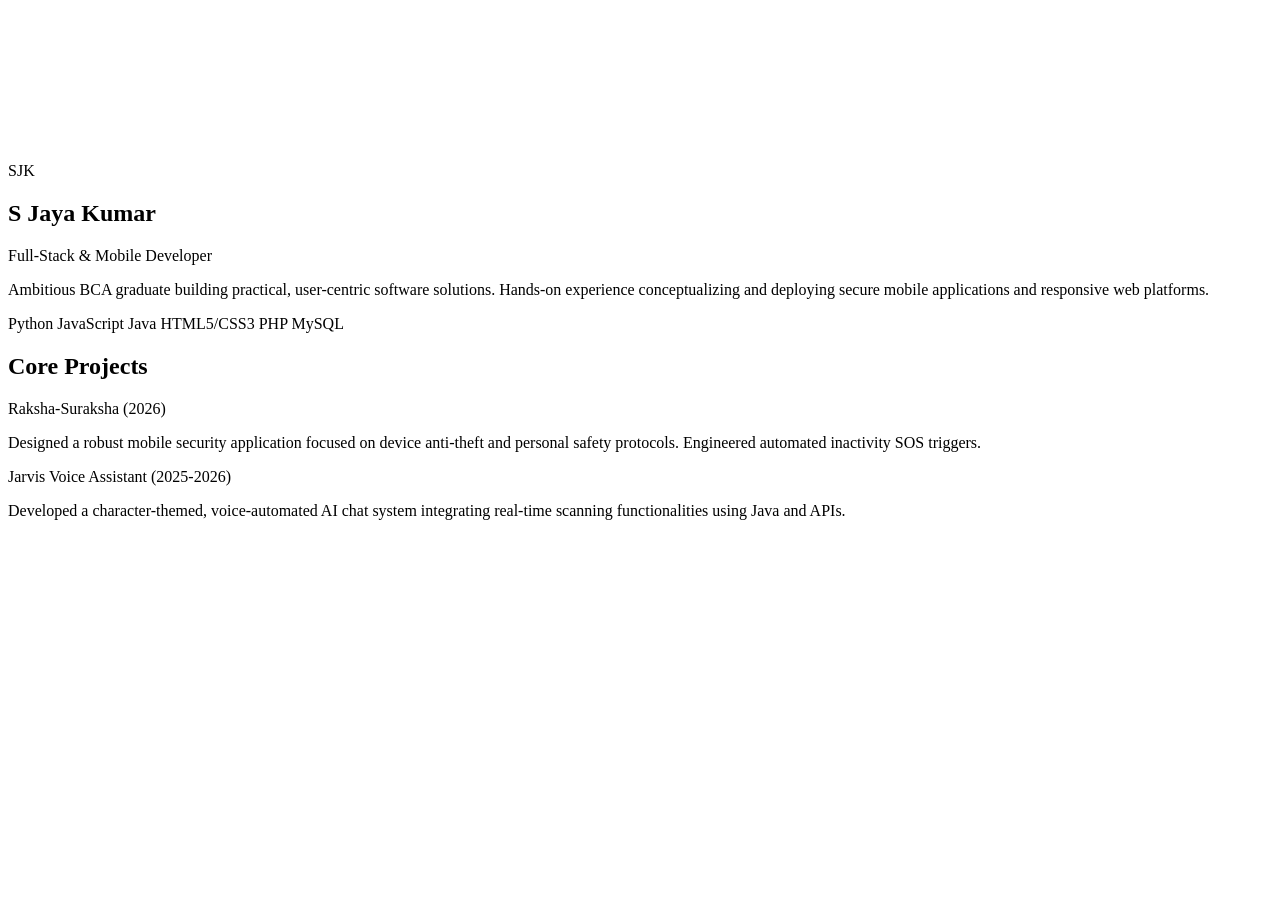
==== index.html @ 6ca430d3 "Update index.html" ====
<!DOCTYPE html>
<html lang="en">
<head>
    <meta charset="UTF-8">
    <meta name="viewport" content="width=device-width, initial-scale=1.0">
    <title>S Jaya Kumar | Dev Portfolio</title>
    <link rel="stylesheet" href="css/layout.css">
    <link rel="stylesheet" href="css/graphics.css">
    <link rel="stylesheet" href="css/animations.css">
</head>
<body>

    <canvas id="network-canvas"></canvas>

    <main class="content-wrapper">
        
        <section class="card profile-card">
            <div class="profile-header">
                <div class="profile-img-placeholder">SJK</div>
                <div class="profile-titles">
                    <h1>S Jaya Kumar</h1>
                    <p class="subtitle">Full-Stack & Mobile Developer</p>
                </div>
            </div>
            <p>Ambitious BCA graduate building practical, user-centric software solutions. Hands-on experience conceptualizing and deploying secure mobile applications and responsive web platforms.</p>
            <div class="tag-container">
                <span class="tag">Python</span>
                <span class="tag">JavaScript</span>
                <span class="tag">Java</span>
                <span class="tag">HTML5/CSS3</span>
                <span class="tag">PHP</span>
                <span class="tag">MySQL</span>
            </div>
        </section>

        <section class="card projects-card">
            <h2>Core Projects</h2>
            
            <div class="project-item">
                <div class="project-title">Raksha-Suraksha <span class="highlight">(2026)</span></div>
                <p>Designed a robust mobile security application focused on device anti-theft and personal safety protocols. Engineered automated inactivity SOS triggers.</p>
            </div>
            
            <div class="project-item">
                <div class="project-title">Jarvis Voice Assistant <span class="highlight">(2025-2026)</span></div>
                <p>Developed a character-themed, voice-automated AI chat system integrating real-time scanning functionalities using Java and APIs.</p>
            </div>
        </section>

    </main>

    <script src="js/script.js"></script>
</body>
</html>
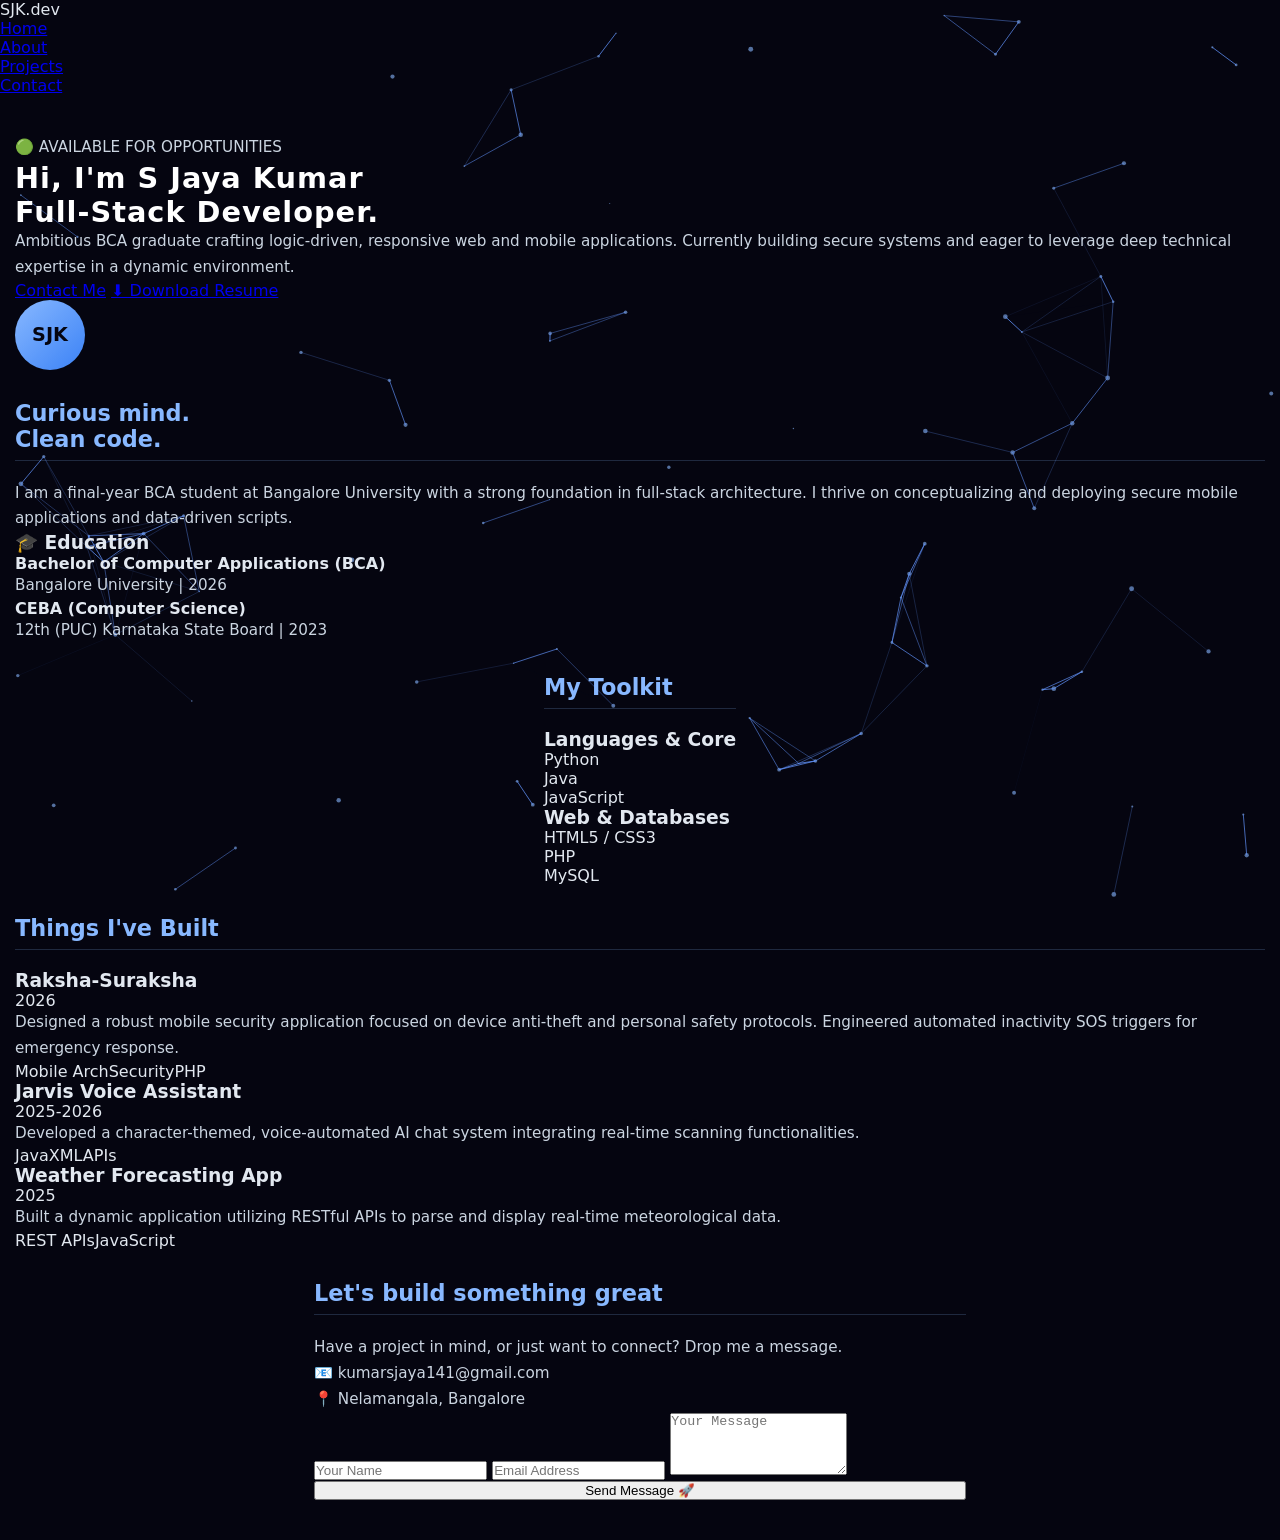
==== commit f6e81fa2: "Revamp portfolio layout and content Updated the title and added new sections for hero, skills, proje" ====
--- a/index.html
+++ b/index.html
@@ -3,47 +3,147 @@
 <head>
     <meta charset="UTF-8">
     <meta name="viewport" content="width=device-width, initial-scale=1.0">
-    <title>S Jaya Kumar | Dev Portfolio</title>
+    <title>S Jaya Kumar | Full Stack Developer</title>
+    <!-- Google Fonts for that modern, clean look -->
+    <link href="https://fonts.googleapis.com/css2?family=Poppins:wght@300;400;600;700&display=swap" rel="stylesheet">
     <link rel="stylesheet" href="css/layout.css">
     <link rel="stylesheet" href="css/graphics.css">
     <link rel="stylesheet" href="css/animations.css">
 </head>
 <body>
 
+    <!-- Subtle Living Background -->
     <canvas id="network-canvas"></canvas>
+
+    <!-- Floating Navigation -->
+    <nav id="navbar">
+        <div class="nav-brand">SJK.dev</div>
+        <ul class="nav-links">
+            <li><a href="#home">Home</a></li>
+            <li><a href="#about">About</a></li>
+            <li><a href="#projects">Projects</a></li>
+            <li><a href="#contact">Contact</a></li>
+        </ul>
+    </nav>
 
     <main class="content-wrapper">
         
-        <section class="card profile-card">
-            <div class="profile-header">
-                <div class="profile-img-placeholder">SJK</div>
-                <div class="profile-titles">
-                    <h1>S Jaya Kumar</h1>
-                    <p class="subtitle">Full-Stack & Mobile Developer</p>
+        <!-- Hero Section -->
+        <section id="home" class="hero-section reveal">
+            <div class="hero-content">
+                <div class="hero-text">
+                    <p class="availability">🟢 AVAILABLE FOR OPPORTUNITIES</p>
+                    <h1>Hi, I'm <span class="gradient-text">S Jaya Kumar</span><br>Full-Stack Developer.</h1>
+                    <p class="hero-desc">Ambitious BCA graduate crafting logic-driven, responsive web and mobile applications. Currently building secure systems and eager to leverage deep technical expertise in a dynamic environment.</p>
+                    <div class="hero-buttons">
+                        <a href="#contact" class="btn btn-primary">Contact Me</a>
+                        <a href="#" class="btn btn-secondary">⬇ Download Resume</a>
+                    </div>
                 </div>
-            </div>
-            <p>Ambitious BCA graduate building practical, user-centric software solutions. Hands-on experience conceptualizing and deploying secure mobile applications and responsive web platforms.</p>
-            <div class="tag-container">
-                <span class="tag">Python</span>
-                <span class="tag">JavaScript</span>
-                <span class="tag">Java</span>
-                <span class="tag">HTML5/CSS3</span>
-                <span class="tag">PHP</span>
-                <span class="tag">MySQL</span>
+                <div class="hero-image-container">
+                    <div class="profile-glow-ring">
+                        <div class="profile-img-placeholder">SJK</div>
+                    </div>
+                </div>
             </div>
         </section>
 
-        <section class="card projects-card">
-            <h2>Core Projects</h2>
-            
-            <div class="project-item">
-                <div class="project-title">Raksha-Suraksha <span class="highlight">(2026)</span></div>
-                <p>Designed a robust mobile security application focused on device anti-theft and personal safety protocols. Engineered automated inactivity SOS triggers.</p>
+        <!-- About & Education Section -->
+        <section id="about" class="about-section reveal">
+            <div class="about-grid">
+                <div class="about-text">
+                    <h2>Curious mind.<br><span class="gradient-text">Clean code.</span></h2>
+                    <p>I am a final-year BCA student at Bangalore University with a strong foundation in full-stack architecture. I thrive on conceptualizing and deploying secure mobile applications and data-driven scripts.</p>
+                </div>
+                <div class="education-card glass-card">
+                    <h3>🎓 Education</h3>
+                    <div class="timeline-item">
+                        <h4>Bachelor of Computer Applications (BCA)</h4>
+                        <p>Bangalore University | 2026</p>
+                    </div>
+                    <div class="timeline-item">
+                        <h4>CEBA (Computer Science)</h4>
+                        <p>12th (PUC) Karnataka State Board | 2023</p>
+                    </div>
+                </div>
             </div>
-            
-            <div class="project-item">
-                <div class="project-title">Jarvis Voice Assistant <span class="highlight">(2025-2026)</span></div>
-                <p>Developed a character-themed, voice-automated AI chat system integrating real-time scanning functionalities using Java and APIs.</p>
+        </section>
+
+        <!-- Skills Section -->
+        <section id="skills" class="skills-section reveal">
+            <h2>My <span class="gradient-text">Toolkit</span></h2>
+            <div class="skills-grid">
+                <div class="glass-card skill-category">
+                    <h3>Languages & Core</h3>
+                    <div class="skill-bar"><span class="skill-name">Python</span><div class="bar-bg"><div class="bar-fill" style="width: 90%;"></div></div></div>
+                    <div class="skill-bar"><span class="skill-name">Java</span><div class="bar-bg"><div class="bar-fill" style="width: 85%;"></div></div></div>
+                    <div class="skill-bar"><span class="skill-name">JavaScript</span><div class="bar-bg"><div class="bar-fill" style="width: 80%;"></div></div></div>
+                </div>
+                <div class="glass-card skill-category">
+                    <h3>Web & Databases</h3>
+                    <div class="skill-bar"><span class="skill-name">HTML5 / CSS3</span><div class="bar-bg"><div class="bar-fill" style="width: 95%;"></div></div></div>
+                    <div class="skill-bar"><span class="skill-name">PHP</span><div class="bar-bg"><div class="bar-fill" style="width: 75%;"></div></div></div>
+                    <div class="skill-bar"><span class="skill-name">MySQL</span><div class="bar-bg"><div class="bar-fill" style="width: 85%;"></div></div></div>
+                </div>
+            </div>
+        </section>
+
+        <!-- Projects Section -->
+        <section id="projects" class="projects-section reveal">
+            <h2>Things I've <span class="gradient-text">Built</span></h2>
+            <div class="projects-grid">
+                
+                <div class="glass-card project-card">
+                    <div class="project-header">
+                        <h3>Raksha-Suraksha</h3>
+                        <span class="project-year">2026</span>
+                    </div>
+                    <p>Designed a robust mobile security application focused on device anti-theft and personal safety protocols. Engineered automated inactivity SOS triggers for emergency response.</p>
+                    <div class="project-tags">
+                        <span>Mobile Arch</span><span>Security</span><span>PHP</span>
+                    </div>
+                </div>
+
+                <div class="glass-card project-card">
+                    <div class="project-header">
+                        <h3>Jarvis Voice Assistant</h3>
+                        <span class="project-year">2025-2026</span>
+                    </div>
+                    <p>Developed a character-themed, voice-automated AI chat system integrating real-time scanning functionalities.</p>
+                    <div class="project-tags">
+                        <span>Java</span><span>XML</span><span>APIs</span>
+                    </div>
+                </div>
+
+                <div class="glass-card project-card">
+                    <div class="project-header">
+                        <h3>Weather Forecasting App</h3>
+                        <span class="project-year">2025</span>
+                    </div>
+                    <p>Built a dynamic application utilizing RESTful APIs to parse and display real-time meteorological data.</p>
+                    <div class="project-tags">
+                        <span>REST APIs</span><span>JavaScript</span>
+                    </div>
+                </div>
+
+            </div>
+        </section>
+
+        <!-- Contact Section -->
+        <section id="contact" class="contact-section reveal">
+            <div class="contact-grid">
+                <div class="contact-text">
+                    <h2>Let's build something <span class="gradient-text">great</span></h2>
+                    <p>Have a project in mind, or just want to connect? Drop me a message.</p>
+                    <p class="contact-info">📧 kumarsjaya141@gmail.com</p>
+                    <p class="contact-info">📍 Nelamangala, Bangalore</p>
+                </div>
+                <div class="glass-card contact-form">
+                    <input type="text" placeholder="Your Name" class="form-input">
+                    <input type="email" placeholder="Email Address" class="form-input">
+                    <textarea placeholder="Your Message" rows="4" class="form-input"></textarea>
+                    <button class="btn btn-primary" style="width: 100%;">Send Message 🚀</button>
+                </div>
             </div>
         </section>
 
--- a/css/layout.css
+++ b/css/layout.css
@@ -0,0 +1,65 @@
+
+/* Base Reset & Sizing */
+* {
+    margin: 0;
+    padding: 0;
+    box-sizing: border-box;
+}
+
+body {
+    overflow-x: hidden;
+    min-height: 100vh;
+}
+
+/* Background Canvas Position */
+#network-canvas {
+    position: fixed;
+    top: 0;
+    left: 0;
+    width: 100vw;
+    height: 100vh;
+    z-index: 0;
+}
+
+/* Main Content Alignment */
+.content-wrapper {
+    position: relative;
+    z-index: 1;
+    display: flex;
+    flex-direction: column;
+    align-items: center;
+    padding: 40px 15px;
+    gap: 30px;
+    pointer-events: none; 
+}
+
+/* Card Structure */
+.card {
+    width: 100%;
+    max-width: 650px;
+    padding: 35px 25px;
+    border-radius: 16px;
+    pointer-events: auto;
+}
+
+.profile-header {
+    display: flex;
+    align-items: center;
+    gap: 20px;
+    margin-bottom: 20px;
+}
+
+.tag-container {
+    display: flex;
+    flex-wrap: wrap;
+    gap: 8px;
+    margin-top: 20px;
+}
+
+.project-item {
+    margin-bottom: 25px;
+}
+
+.project-item:last-child {
+    margin-bottom: 0;
+}
--- a/css/graphics.css
+++ b/css/graphics.css
@@ -0,0 +1,78 @@
+/* Typography & Colors */
+body {
+    font-family: 'Segoe UI', system-ui, sans-serif;
+    background-color: #050510;
+    color: #e2e8f0;
+}
+
+/* Glassmorphism Card Style */
+.card {
+    background: rgba(15, 20, 35, 0.65);
+    backdrop-filter: blur(12px);
+    -webkit-backdrop-filter: blur(12px);
+    border: 1px solid rgba(136, 184, 255, 0.15);
+    box-shadow: 0 8px 32px rgba(0, 0, 0, 0.4);
+}
+
+/* Text Styles */
+h1 {
+    font-size: 1.8rem;
+    color: #ffffff;
+    letter-spacing: 1px;
+}
+
+h2 {
+    font-size: 1.4rem;
+    color: #88b8ff;
+    margin-bottom: 20px;
+    border-bottom: 1px solid rgba(136, 184, 255, 0.2);
+    padding-bottom: 8px;
+}
+
+.subtitle {
+    font-size: 1rem;
+    color: #88b8ff;
+    font-weight: 500;
+}
+
+p {
+    line-height: 1.7;
+    color: #cbd5e1;
+    font-size: 0.95rem;
+}
+
+/* Profile Picture Placeholder */
+.profile-img-placeholder {
+    width: 70px;
+    height: 70px;
+    background: linear-gradient(135deg, #88b8ff, #3b82f6);
+    border-radius: 50%;
+    display: flex;
+    align-items: center;
+    justify-content: center;
+    font-weight: bold;
+    color: #050510;
+    font-size: 1.2rem;
+}
+
+/* Tags and Highlights */
+.tag {
+    background: rgba(59, 130, 246, 0.15);
+    color: #93c5fd;
+    padding: 6px 14px;
+    border-radius: 20px;
+    font-size: 0.8rem;
+    border: 1px solid rgba(59, 130, 246, 0.3);
+}
+
+.project-title {
+    color: #ffffff;
+    font-weight: 600;
+    font-size: 1.1rem;
+    margin-bottom: 5px;
+}
+
+.highlight {
+    color: #fca5a5;
+    font-size: 0.9rem;
+}
--- a/css/animations.css
+++ b/css/animations.css
@@ -0,0 +1,30 @@
+/* Enable 3D Space */
+.card {
+    transform-style: preserve-3d;
+    transition: transform 0.4s cubic-bezier(0.175, 0.885, 0.32, 1.275), 
+                border-color 0.3s ease, 
+                box-shadow 0.3s ease;
+}
+
+/* 3D Hover & Touch Effects */
+.card:hover, .card:active {
+    transform: perspective(1000px) rotateX(2deg) rotateY(-2deg) translateZ(10px);
+    border-color: rgba(136, 184, 255, 0.5);
+    box-shadow: 0 15px 40px rgba(59, 130, 246, 0.2);
+}
+
+/* Smooth fade-in on load */
+.content-wrapper {
+    animation: fadeIn 1s ease-in-out forwards;
+}
+
+@keyframes fadeIn {
+    from {
+        opacity: 0;
+        transform: translateY(20px);
+    }
+    to {
+        opacity: 1;
+        transform: translateY(0);
+    }
+}
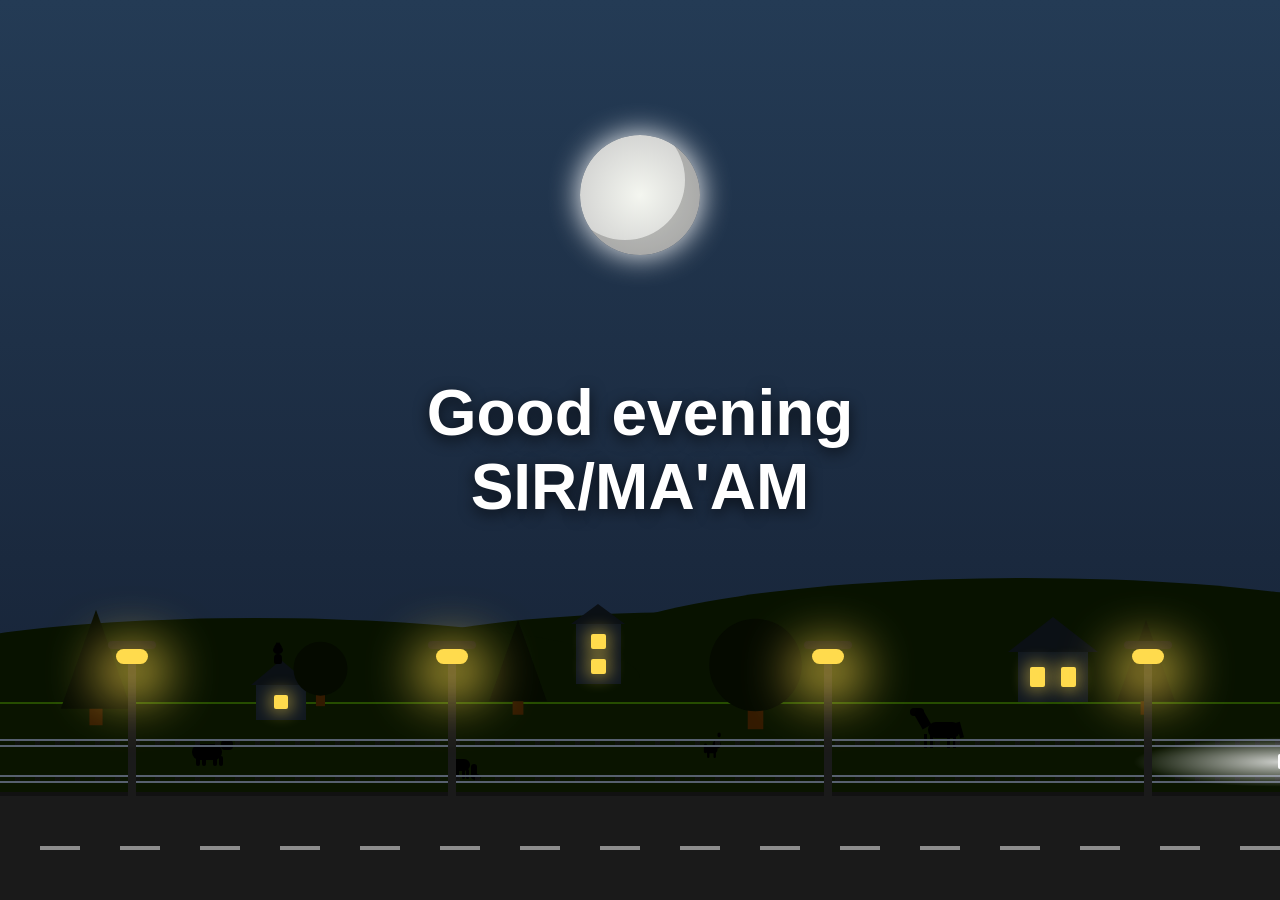
==== commit e32abd8c: "Update index.html" ====
--- a/index.html
+++ b/index.html
@@ -3,152 +3,444 @@
 <head>
     <meta charset="UTF-8">
     <meta name="viewport" content="width=device-width, initial-scale=1.0">
-    <title>S Jaya Kumar | Full Stack Developer</title>
-    <!-- Google Fonts for that modern, clean look -->
-    <link href="https://fonts.googleapis.com/css2?family=Poppins:wght@300;400;600;700&display=swap" rel="stylesheet">
-    <link rel="stylesheet" href="css/layout.css">
-    <link rel="stylesheet" href="css/graphics.css">
-    <link rel="stylesheet" href="css/animations.css">
+    <title>Jack | Time-Based Environment Intro</title>
+    <style>
+        * {
+            margin: 0;
+            padding: 0;
+            box-sizing: border-box;
+            font-family: 'Segoe UI', Tahoma, Geneva, Verdana, sans-serif;
+        }
+
+        /* --- CSS VARIABLES --- */
+        :root {
+            --tree-color: #0d1a00;
+            --ground-color: #1a3300;
+            --hill-color: #142900;
+            --road-color: #2a2a2a;
+            --animal-color: #050a00; 
+        }
+
+        body, html { width: 100%; height: 100%; overflow: hidden; background-color: #000; }
+
+        #environment {
+            position: relative; width: 100vw; height: 100vh; display: flex; flex-direction: column;
+            justify-content: center; align-items: center; transition: background 2s ease-in-out; z-index: 1; overflow: hidden;
+        }
+
+        #greeting-text {
+            font-size: clamp(2rem, 5vw, 4rem); color: #ffffff; text-align: center; text-shadow: 0 4px 15px rgba(0, 0, 0, 0.7);
+            z-index: 30; opacity: 0; animation: fadeInText 3s ease-in-out forwards; animation-delay: 1s;
+        }
+        @keyframes fadeInText { 0% { opacity: 0; transform: translateY(20px); } 100% { opacity: 1; transform: translateY(0); } }
+
+        /* Celestial Bodies */
+        .celestial-body { position: absolute; border-radius: 50%; z-index: 2; left: 50%; transform: translateX(-50%); }
+        .sun { width: clamp(80px, 15vw, 150px); height: clamp(80px, 15vw, 150px); background: radial-gradient(circle, #ffd700, #ff8c00); box-shadow: 0 0 60px #ff8c00; }
+        .moon { width: clamp(60px, 12vw, 120px); height: clamp(60px, 12vw, 120px); background: radial-gradient(circle, #f4f6f0, #c8c8c8); box-shadow: 0 0 30px #ffffff, inset -15px -15px 0 rgba(0,0,0,0.2); }
+
+        /* Stars */
+        #stars-container { position: absolute; top: 0; left: 0; width: 100%; height: 70%; z-index: 1; opacity: 0; transition: opacity 2s ease-in-out; }
+        .star { position: absolute; background: white; border-radius: 50%; box-shadow: 0 0 5px white; animation: twinkle 3s infinite alternate; }
+        @keyframes twinkle { 0% { opacity: 0.3; transform: scale(0.8); } 100% { opacity: 1; transform: scale(1.2); } }
+
+        /* --- FLOCK OF BIRDS --- */
+        #birds-container { position: absolute; top: 5%; left: 0; width: 100%; height: 40vh; z-index: 3; pointer-events: none; }
+        
+        .bird-wrapper { 
+            position: absolute; width: 30px; height: 15px; left: -20vw;
+            animation: flyAcross var(--speed) linear infinite var(--delay);
+        }
+        .bird { 
+            position: relative; width: 100%; height: 100%; 
+            animation: swoop var(--swoop-speed) ease-in-out infinite alternate;
+        }
+        
+        .bird::before, .bird::after { 
+            content: ''; position: absolute; top: 5px; width: 16px; height: 3px; 
+            background: var(--animal-color); border-radius: 3px; transition: background 2s;
+        }
+        .bird::before { left: 0; transform-origin: right center; animation: flapRight var(--flap-speed) infinite alternate ease-in-out; }
+        .bird::after { right: 0; transform-origin: left center; animation: flapLeft var(--flap-speed) infinite alternate ease-in-out; }
+        
+        @keyframes flapRight { 0% { transform: rotate(25deg); } 100% { transform: rotate(-35deg); } }
+        @keyframes flapLeft { 0% { transform: rotate(-25deg); } 100% { transform: rotate(35deg); } }
+        @keyframes flyAcross { from { transform: translateX(0) scale(var(--scale)); } to { transform: translateX(140vw) scale(var(--scale)); } }
+        @keyframes swoop { 0%, 100% { transform: translateY(0px); } 50% { transform: translateY(30px); } }
+
+        .bird-1 { top: 10%; --scale: 1.2; --speed: 25s; --delay: 0s; --swoop-speed: 3s; --flap-speed: 0.4s; }
+        .bird-2 { top: 30%; --scale: 0.9; --speed: 35s; --delay: 5s; --swoop-speed: 4s; --flap-speed: 0.3s; }
+        .bird-3 { top: 50%; --scale: 1.5; --speed: 20s; --delay: 2s; --swoop-speed: 2.5s; --flap-speed: 0.5s; }
+        .bird-4 { top: 20%; --scale: 1.1; --speed: 28s; --delay: 12s; --swoop-speed: 3.5s; --flap-speed: 0.35s; }
+        .bird-5 { top: 70%; --scale: 0.7; --speed: 40s; --delay: 1s; --swoop-speed: 5s; --flap-speed: 0.25s; }
+        .bird-6 { top: 40%; --scale: 1.3; --speed: 22s; --delay: 8s; --swoop-speed: 2.8s; --flap-speed: 0.45s; }
+        .bird-7 { top: 80%; --scale: 1.0; --speed: 30s; --delay: 15s; --swoop-speed: 4.2s; --flap-speed: 0.38s; }
+
+        /* Clouds */
+        .clouds { position: absolute; top: 10%; width: 100%; height: 200px; z-index: 4; opacity: 0.7; }
+        .cloud { position: absolute; background: #fff; border-radius: 50px; animation: floatCloud linear infinite; }
+        .cloud::before, .cloud::after { content: ''; position: absolute; background: #fff; border-radius: 50%; }
+        .cloud-1 { width: 140px; height: 50px; top: 10vh; left: -200px; animation-duration: 35s; } .cloud-1::before { width: 70px; height: 70px; top: -35px; left: 20px; } .cloud-1::after { width: 60px; height: 60px; top: -25px; left: 70px; }
+        .cloud-2 { width: 100px; height: 35px; top: 25vh; left: -100px; animation-duration: 45s; animation-delay: 10s; transform: scale(0.8); opacity: 0.5; } .cloud-2::before { width: 50px; height: 50px; top: -25px; left: 10px; } .cloud-2::after { width: 40px; height: 40px; top: -15px; left: 45px; }
+        .cloud-3 { width: 180px; height: 60px; top: 5vh; left: -250px; animation-duration: 60s; animation-delay: 5s; transform: scale(0.6); opacity: 0.4; } .cloud-3::before { width: 90px; height: 90px; top: -45px; left: 25px; } .cloud-3::after { width: 80px; height: 80px; top: -35px; left: 85px; }
+        @keyframes floatCloud { from { transform: translateX(-250px); } to { transform: translateX(120vw); } }
+
+        /* --- LANDSCAPE & HOUSES --- */
+        .landscape { position: absolute; bottom: 0; left: 0; width: 100%; height: 40vh; min-height: 280px; z-index: 10; }
+        .skyline { position: absolute; bottom: 25%; left: 0; width: 100%; height: 100px; background: repeating-linear-gradient(90deg, transparent 0, transparent 2vw, #0b162c 2vw, #0b162c 4vw, transparent 4vw, transparent 5vw, #111c33 5vw, #111c33 9vw, transparent 9vw, transparent 11vw, #091122 11vw, #091122 13vw); opacity: 0.5; z-index: 8; transition: all 2s; }
+        
+        .hill { position: absolute; bottom: 18vh; background: var(--hill-color); border-radius: 50% 50% 0 0; transition: background 2s; z-index: 9; }
+        .hill-1 { width: 60vw; height: 120px; left: -10vw; z-index: 11; } .hill-2 { width: 70vw; height: 160px; right: -15vw; z-index: 10; } .hill-3 { width: 50vw; height: 90px; left: 30vw; bottom: 22vh; z-index: 9; }
+        
+        .ground { position: absolute; bottom: 12vh; left: 0; width: 100%; height: 10vh; background: var(--ground-color); border-top: 2px solid #264d00; z-index: 11; transition: background 2s, border-color 2s; }
+
+        .house { position: absolute; background: #2c3e50; z-index: 11; transition: background 2s; }
+        .house-roof { position: absolute; width: 0; height: 0; border-left-color: transparent; border-right-color: transparent; border-style: solid; transition: border-bottom-color 2s; }
+        .house-window { position: absolute; background: #7f8c8d; border-radius: 2px; transition: all 1s; }
+        
+        .h1 { bottom: 22vh; right: 15vw; width: 70px; height: 50px; } .h1 .house-roof { top: -35px; left: -10px; border-width: 0 45px 35px 45px; border-bottom-color: #1a252f; } .h1 .window-1 { top: 15px; left: 12px; width: 15px; height: 20px; } .h1 .window-2 { top: 15px; right: 12px; width: 15px; height: 20px; }
+        .h2 { bottom: 20vh; left: 20vw; width: 50px; height: 35px; } .h2 .house-roof { top: -25px; left: -5px; border-width: 0 30px 25px 30px; border-bottom-color: #1a252f; } .h2 .window-1 { top: 10px; left: 18px; width: 14px; height: 14px; }
+        .h3 { bottom: 24vh; left: 45vw; width: 45px; height: 60px; } .h3 .house-roof { top: -20px; left: -5px; border-width: 0 27px 20px 27px; border-bottom-color: #151e27; } .h3 .window-1 { top: 10px; left: 15px; width: 15px; height: 15px; } .h3 .window-2 { top: 35px; left: 15px; width: 15px; height: 15px; }
+
+        /* --- WILDLIFE / ANIMALS (FIRMLY PLANTED IN THE GRASS) --- */
+        .animal-part { position: absolute; background: var(--animal-color); transition: background 2s; }
+
+        /* Planted perfectly in the 12vh to 22vh grassy zone */
+        .grazing-animal { position: absolute; bottom: 14vh; left: 35vw; width: 25px; height: 15px; z-index: 12; }
+        .gz-body { width: 22px; height: 12px; border-radius: 10px; }
+        .gz-neck { width: 6px; height: 14px; top: 5px; right: -4px; border-radius: 5px; transform-origin: top left; animation: graze 4s ease-in-out infinite alternate; }
+        .gz-head { width: 10px; height: 6px; border-radius: 50%; bottom: -2px; right: -4px; }
+        .gz-leg { width: 3px; height: 10px; top: 10px; border-radius: 2px; }
+        .gz-l1 { left: 4px; } .gz-l2 { left: 8px; } .gz-l3 { right: 4px; } .gz-l4 { right: 8px; }
+        @keyframes graze { 0% { transform: rotate(50deg); } 100% { transform: rotate(70deg); } } 
+
+        .standing-animal { position: absolute; bottom: 16vh; left: 55vw; width: 15px; height: 12px; z-index: 12; transform: scale(0.8); }
+        .st-body { width: 15px; height: 10px; border-radius: 8px; }
+        .st-head { width: 10px; height: 10px; border-radius: 50%; top: -6px; right: -4px; }
+        .st-ear { width: 4px; height: 6px; top: -10px; right: 0; border-radius: 2px; }
+        .st-tail { width: 4px; height: 12px; top: -2px; left: -2px; border-radius: 2px; transform-origin: bottom center; animation: wag 1s ease-in-out infinite alternate; }
+        .st-leg { width: 3px; height: 8px; top: 8px; border-radius: 2px; }
+        .st-l1 { left: 2px; } .st-l2 { right: 2px; }
+        @keyframes wag { 0% { transform: rotate(-15deg); } 100% { transform: rotate(15deg); } }
+
+        .standing-cow { position: absolute; bottom: 15vh; left: 15vw; width: 35px; height: 25px; z-index: 12; }
+        .cow-body { width: 30px; height: 16px; border-radius: 8px; top: 4px; }
+        .cow-head { width: 12px; height: 10px; border-radius: 4px; top: 0; right: -6px; }
+        .cow-leg { width: 4px; height: 10px; top: 16px; border-radius: 2px; }
+        .cow-l1 { left: 4px; } .cow-l2 { left: 10px; } .cow-l3 { right: 4px; } .cow-l4 { right: 10px; }
+
+        .standing-horse { position: absolute; bottom: 17vh; right: 25vw; width: 40px; height: 35px; z-index: 12; transform: scaleX(-1); }
+        .horse-body { width: 32px; height: 16px; border-radius: 10px; top: 10px; }
+        .horse-neck { width: 10px; height: 16px; top: 0; right: -2px; transform: rotate(30deg); }
+        .horse-head { width: 14px; height: 8px; top: -4px; right: -10px; border-radius: 4px; }
+        .horse-tail { width: 4px; height: 16px; top: 10px; left: -2px; transform: rotate(15deg); }
+        .horse-leg { width: 3px; height: 14px; top: 22px; }
+        .horse-l1 { left: 4px; } .horse-l2 { left: 10px; } .horse-l3 { right: 4px; } .horse-l4 { right: 10px; }
+
+        /* The cat is now nested INSIDE the house element in the HTML below! */
+        .cat { position: absolute; top: -33px; left: 18px; width: 8px; height: 12px; z-index: 12; }
+        .cat-body { width: 8px; height: 10px; border-radius: 4px 4px 2px 2px; bottom: 0;}
+        .cat-head { width: 10px; height: 8px; border-radius: 50%; top: -6px; left: -1px;}
+        .cat-ear-l { position: absolute; width: 0; height: 0; border-left: 3px solid transparent; border-right: 3px solid transparent; border-bottom: 5px solid var(--animal-color); top: -10px; left: 0; transition: border-bottom-color 2s;}
+        .cat-ear-r { position: absolute; width: 0; height: 0; border-left: 3px solid transparent; border-right: 3px solid transparent; border-bottom: 5px solid var(--animal-color); top: -10px; right: 0; transition: border-bottom-color 2s;}
+
+        .deer-container { position: absolute; bottom: 13vh; left: -100px; z-index: 12; animation: runDeer 18s linear infinite 4s; }
+        .deer { position: relative; width: 30px; height: 30px; animation: bound 0.6s infinite alternate cubic-bezier(0.25, 0.46, 0.45, 0.94); }
+        .deer-body { width: 22px; height: 12px; border-radius: 10px; top: 8px; }
+        .deer-neck { width: 8px; height: 14px; top: 0px; right: -2px; border-radius: 5px; transform: rotate(30deg); }
+        .deer-head { width: 12px; height: 8px; border-radius: 50%; top: -3px; right: -8px; }
+        .deer-leg { width: 3px; height: 12px; top: 18px; border-radius: 2px; }
+        .leg-f1 { right: 2px; animation: legSwing 0.6s infinite alternate; transform-origin: top center; } .leg-f2 { right: 6px; animation: legSwing 0.6s infinite alternate-reverse; transform-origin: top center; }
+        .leg-b1 { left: 2px; animation: legSwing 0.6s infinite alternate-reverse; transform-origin: top center; } .leg-b2 { left: 6px; animation: legSwing 0.6s infinite alternate; transform-origin: top center; }
+        
+        @keyframes runDeer { 0% { transform: translateX(0); } 100% { transform: translateX(120vw); } }
+        @keyframes bound { 0% { transform: translateY(0); } 100% { transform: translateY(-12px); } }
+        @keyframes legSwing { 0% { transform: rotate(-30deg); } 100% { transform: rotate(30deg); } }
+
+        /* --- SWAYING TREES (Z: 12) --- */
+        .tree-container { position: absolute; bottom: 20vh; z-index: 12; display: flex; flex-direction: column; align-items: center; justify-content: flex-end; }
+        .tree-trunk { width: 1vw; min-width: 6px; height: 20px; background: #331a00; position: absolute; bottom: 0; z-index: 1; }
+        .tree-leaves { transform-origin: bottom center; animation: windSway 4s ease-in-out infinite alternate; z-index: 2; transition: background 2s, border-bottom-color 2s; }
+        .pine .tree-leaves { width: 0; height: 0; margin-bottom: 15px; border-left: 2.5vw solid transparent; border-right: 2.5vw solid transparent; border-bottom: 90px solid var(--tree-color); }
+        @media (max-width: 768px) { .pine .tree-leaves { border-left-width: 20px; border-right-width: 20px; border-bottom-width: 70px; } }
+        .oak .tree-leaves { width: 6vw; min-width: 45px; height: 6vw; min-height: 45px; margin-bottom: 15px; background: var(--tree-color); border-radius: 50%; }
+
+        .tree-1 { left: 5%; transform: scale(1.1); } .tree-1 .tree-leaves { animation-delay: 0s; }
+        .tree-2 { left: 22%; transform: scale(0.7); } .tree-2 .tree-leaves { animation-delay: 1s; animation-duration: 5s; }
+        .tree-3 { left: 38%; transform: scale(0.9); } .tree-3 .tree-leaves { animation-delay: 0.5s; }
+        .tree-4 { right: 38%; transform: scale(1.2); } .tree-4 .tree-leaves { animation-delay: 2s; animation-duration: 4.5s; }
+        .tree-5 { right: 8%; transform: scale(0.9); } .tree-5 .tree-leaves { animation-delay: 1.5s; }
+        @keyframes windSway { 0% { transform: rotate(-4deg); } 100% { transform: rotate(5deg); } }
+
+        /* --- TRAIN TRACKS & TRAINS --- */
+        .track { position: absolute; left: 0; width: 100%; height: 8px; border-top: 2px solid #57606f; border-bottom: 2px solid #57606f; background: repeating-linear-gradient(90deg, transparent, transparent 15px, rgba(17,17,17,0.8) 15px, rgba(17,17,17,0.8) 20px); }
+        .track-1 { bottom: 17vh; z-index: 13; } .track-2 { bottom: 13vh; z-index: 15; }
+
+        .train { position: absolute; width: 620px; height: 45px; display: flex; gap: 5px; }
+        .train-engine { width: 80px; height: 100%; background: #4a5568; border-radius: 5px 10px 0 0; position: relative; }
+        .train-engine::before { content: ''; position: absolute; top: 5px; right: 10px; width: 20px; height: 15px; background: #a4b0be; border-radius: 2px; }
+        
+        /* BOGIES TEXT PERFECTLY CENTERED */
+        .train-carriage { 
+            width: 100px; height: 100%; border-radius: 5px 5px 0 0; position: relative; border-bottom: 3px dashed #111; 
+            display: flex; justify-content: center; align-items: center; /* PERFECTLY CENTERED */
+            color: #ffffff; font-weight: 800; font-size: 13px; letter-spacing: 1px;
+        }
+        .train-carriage::after { content: ''; position: absolute; top: 5px; left: 10px; width: 80px; height: 6px; background: repeating-linear-gradient(90deg, rgba(164, 176, 190, 0.4), rgba(164, 176, 190, 0.4) 15px, transparent 15px, transparent 25px); }
+        
+        .headlight { position: absolute; opacity: 0; transition: opacity 0.5s; }
+        .headlight::after { content: ''; position: absolute; top: 50%; transform: translateY(-50%); opacity: 0; transition: opacity 0.5s; pointer-events: none; }
+        
+        .train-headlight { right: -2px; bottom: 10px; width: 4px; height: 15px; background: #fff; border-radius: 5px; }
+        .train-headlight::after { left: 0; width: 150px; height: 50px; background: radial-gradient(ellipse at left, rgba(255,255,255,0.8) 0%, transparent 70%); }
+
+        .train-ltr { bottom: 17.5vh; left: -100vw; z-index: 14; flex-direction: row-reverse; animation: driveLTR 18s linear infinite; }
+        .train-ltr .train-carriage { background: #192a56; } 
+        
+        .train-rtl { bottom: 13.5vh; left: 100vw; z-index: 16; flex-direction: row; animation: driveRTL 24s linear infinite; }
+        .train-rtl .train-engine { transform: scaleX(-1); } .train-rtl .train-carriage { background: #c23616; } 
+
+        @keyframes driveLTR { 0% { transform: translateX(0); } 100% { transform: translateX(200vw); } }
+        @keyframes driveRTL { 0% { transform: translateX(0); } 100% { transform: translateX(-200vw); } }
+
+        /* --- ROAD & VEHICLES --- */
+        .road { position: absolute; bottom: 0; left: 0; width: 100%; height: 12vh; background: var(--road-color); border-top: 4px solid #111; z-index: 17; transition: background 2s; }
+        .road-lines { position: absolute; top: 50%; width: 100%; height: 4px; background: repeating-linear-gradient(90deg, transparent, transparent 40px, rgba(255, 255, 255, 0.5) 40px, rgba(255, 255, 255, 0.5) 80px); transform: translateY(-50%); }
+        .wheel { position: absolute; bottom: 0; background: #2f3542; border-radius: 50%; border: 4px solid #111; }
+        
+        .vehicle-headlight { right: -2px; bottom: 12px; width: 4px; height: 10px; background: #fff; border-radius: 5px; }
+        .vehicle-headlight::after { left: 0; width: 100px; height: 40px; background: radial-gradient(ellipse at left, rgba(255,255,200,0.8) 0%, transparent 70%); }
+
+        .van { position: absolute; bottom: 6vh; left: 100vw; width: 110px; height: 45px; z-index: 18; animation: driveRoadRTL 14s linear infinite 2s; }
+        .van-body { position: absolute; bottom: 10px; width: 100%; height: 35px; background: #2ed573; border-radius: 5px 10px 5px 5px; }
+        .van-window { position: absolute; top: 5px; right: 5px; width: 25px; height: 15px; background: #a4b0be; border-radius: 0 5px 0 0; }
+        .van .wheel { width: 22px; height: 22px; border-width: 3px; } .van .wheel-1 { left: 15px; } .van .wheel-2 { right: 15px; }
+
+        .car-red { position: absolute; bottom: 6vh; left: 100vw; width: 90px; height: 30px; z-index: 18; animation: driveRoadRTL 8s linear infinite 6s; }
+        .car-red .car-body { position: absolute; bottom: 8px; width: 100%; height: 16px; background: #ff4757; border-radius: 5px 20px 5px 5px; }
+        .car-red .car-top { position: absolute; bottom: 24px; left: 25px; width: 40px; height: 12px; background: #ff4757; border-radius: 10px 15px 0 0; } .car-red .car-top::after { content: ''; position: absolute; top: 2px; left: 5px; width: 30px; height: 8px; background: #333; }
+        .car-red .wheel { width: 18px; height: 18px; border-width: 3px; } .car-red .wheel-1 { left: 10px; } .car-red .wheel-2 { right: 15px; } .car-red .vehicle-headlight { bottom: 10px; height: 6px; }
+
+        .truck { position: absolute; bottom: 2vh; left: -100vw; width: 160px; height: 65px; z-index: 19; animation: driveRoadLTR 15s linear infinite; }
+        .truck .cabin { position: absolute; right: 0; bottom: 12px; width: 50px; height: 45px; background: #ff4757; border-radius: 12px 12px 5px 0; } .truck .cabin-window { position: absolute; top: 6px; right: 6px; width: 18px; height: 18px; background: #a4b0be; border-radius: 3px; }
+        .truck .trailer { position: absolute; left: 0; bottom: 12px; width: 105px; height: 50px; background: #ced6e0; border-radius: 5px; border: 2px solid #747d8c; }
+        .truck .wheel { width: 26px; height: 26px; } .truck .wheel-1 { left: 12px; } .truck .wheel-2 { left: 60px; } .truck .wheel-3 { right: 8px; } .truck .vehicle-headlight { bottom: 15px; height: 12px; }
+
+        .car-blue { position: absolute; bottom: 2vh; left: -100vw; width: 90px; height: 35px; z-index: 19; animation: driveRoadLTR 10s linear infinite 5s; }
+        .car-blue .car-body { position: absolute; bottom: 8px; width: 100%; height: 20px; background: #1e90ff; border-radius: 5px 15px 5px 5px; } .car-blue .car-top { position: absolute; bottom: 28px; left: 15px; width: 50px; height: 15px; background: #1e90ff; border-radius: 10px 10px 0 0; } .car-blue .car-top::after { content: ''; position: absolute; top: 2px; left: 5px; width: 40px; height: 10px; background: #a4b0be; }
+        .car-blue .wheel { width: 20px; height: 20px; border-width: 3px; } .car-blue .wheel-1 { left: 10px; } .car-blue .wheel-2 { right: 15px; } .car-blue .vehicle-headlight { bottom: 12px; height: 8px; }
+
+        @keyframes driveRoadLTR { 0% { transform: translateX(0); } 100% { transform: translateX(200vw); } }
+        @keyframes driveRoadRTL { 0% { transform: translateX(0) scaleX(-1); } 100% { transform: translateX(-200vw) scaleX(-1); } }
+
+        /* --- STREET LIGHTS (Z: 20) --- */
+        .street-light { position: absolute; bottom: 11vh; width: 8px; height: 160px; background: #1a1a1a; z-index: 20; }
+        .street-light::before { content: ''; position: absolute; top: 0; left: -20px; width: 48px; height: 8px; background: #111; border-radius: 10px; }
+        .light-bulb { position: absolute; top: 8px; left: -12px; width: 32px; height: 15px; background: rgba(255,255,255,0.1); border-radius: 15px; transition: all 1s ease; }
+        .light-1 { left: 10%; } .light-2 { left: 35%; } .light-3 { right: 35%; } .light-4 { right: 10%; }
+
+        /* --- THEME / LIGHTS ON STATES --- */
+        .lights-on .light-bulb { background: #ffdb4d; box-shadow: 0 15px 50px 20px rgba(255, 219, 77, 0.7); }
+        .lights-on .headlight { opacity: 1; }
+        .lights-on .headlight::after { opacity: 1; }
+        .lights-on .house-window { background: #ffdb4d; box-shadow: 0 0 15px 5px rgba(255, 219, 77, 0.4); }
+        .lights-on .house { background: #111820; } .lights-on .house-roof { border-bottom-color: #0b1015; }
+        .lights-on .clouds { opacity: 0.15; } .lights-on #stars-container { opacity: 1; } .lights-on .skyline { opacity: 0.2; }
+
+        /* DYNAMIC THEMES */
+        .theme-morning { --tree-color: #1a3300; --ground-color: #336600; --hill-color: #264d00; --animal-color: #112200; background: linear-gradient(to top, #ff9a44, #fc6076); }
+        .theme-morning .sun { animation: rise 4s ease-out forwards; } .theme-morning .skyline { opacity: 0.4; } 
+
+        .theme-afternoon { --tree-color: #264d00; --ground-color: #408000; --hill-color: #336600; --animal-color: #1a3300; background: linear-gradient(to top, #56ccf2, #2f80ed); }
+        .theme-afternoon .sun { top: 15vh; } .theme-afternoon .skyline { opacity: 0.3; } 
+
+        .theme-evening-rain { --tree-color: #050a00; --ground-color: #0a1400; --hill-color: #081200; --road-color: #1a1a1a; --animal-color: #000; background: linear-gradient(to top, #373b44, #4286f4); }
+        .theme-evening-rain .sun { animation: setSun 4s ease-out forwards; } .theme-evening-rain .clouds { opacity: 0.9; filter: brightness(0.5); }
+        .rain-overlay { position: absolute; top: 0; left: 0; width: 100%; height: 100%; background-image: linear-gradient(to bottom, transparent, rgba(255, 255, 255, 0.4) 70%, transparent); background-size: 4px 100px; animation: pour 0.6s linear infinite; z-index: 25; display: none; pointer-events: none; }
+        .theme-evening-rain .rain-overlay { display: block; } .theme-evening-rain #stars-container { display: none; }
+
+        .theme-evening-moon { --tree-color: #050a00; --ground-color: #0a1400; --hill-color: #081200; --road-color: #1a1a1a; --animal-color: #000; background: linear-gradient(to top, #141e30, #243b55); }
+        .theme-evening-moon .moon { animation: rise 4s ease-out forwards; }
+
+        .theme-night { --tree-color: #050a00; --ground-color: #0a1400; --hill-color: #081200; --road-color: #1a1a1a; --animal-color: #000; background: linear-gradient(to top, #0f2027, #203a43, #2c5364); }
+        .theme-night .moon { top: 15vh; }
+
+        @keyframes rise { 0% { top: 100vh; opacity: 0; } 100% { top: 15vh; opacity: 1; } }
+        @keyframes setSun { 0% { top: 15vh; opacity: 1; } 100% { top: 90vh; opacity: 0.1; } }
+        @keyframes pour { 0% { background-position: 0 0; } 100% { background-position: 10px 100vh; } }
+    </style>
 </head>
 <body>
 
-    <!-- Subtle Living Background -->
-    <canvas id="network-canvas"></canvas>
-
-    <!-- Floating Navigation -->
-    <nav id="navbar">
-        <div class="nav-brand">SJK.dev</div>
-        <ul class="nav-links">
-            <li><a href="#home">Home</a></li>
-            <li><a href="#about">About</a></li>
-            <li><a href="#projects">Projects</a></li>
-            <li><a href="#contact">Contact</a></li>
-        </ul>
-    </nav>
-
-    <main class="content-wrapper">
-        
-        <!-- Hero Section -->
-        <section id="home" class="hero-section reveal">
-            <div class="hero-content">
-                <div class="hero-text">
-                    <p class="availability">🟢 AVAILABLE FOR OPPORTUNITIES</p>
-                    <h1>Hi, I'm <span class="gradient-text">S Jaya Kumar</span><br>Full-Stack Developer.</h1>
-                    <p class="hero-desc">Ambitious BCA graduate crafting logic-driven, responsive web and mobile applications. Currently building secure systems and eager to leverage deep technical expertise in a dynamic environment.</p>
-                    <div class="hero-buttons">
-                        <a href="#contact" class="btn btn-primary">Contact Me</a>
-                        <a href="#" class="btn btn-secondary">⬇ Download Resume</a>
-                    </div>
-                </div>
-                <div class="hero-image-container">
-                    <div class="profile-glow-ring">
-                        <div class="profile-img-placeholder">SJK</div>
-                    </div>
-                </div>
-            </div>
-        </section>
-
-        <!-- About & Education Section -->
-        <section id="about" class="about-section reveal">
-            <div class="about-grid">
-                <div class="about-text">
-                    <h2>Curious mind.<br><span class="gradient-text">Clean code.</span></h2>
-                    <p>I am a final-year BCA student at Bangalore University with a strong foundation in full-stack architecture. I thrive on conceptualizing and deploying secure mobile applications and data-driven scripts.</p>
-                </div>
-                <div class="education-card glass-card">
-                    <h3>🎓 Education</h3>
-                    <div class="timeline-item">
-                        <h4>Bachelor of Computer Applications (BCA)</h4>
-                        <p>Bangalore University | 2026</p>
-                    </div>
-                    <div class="timeline-item">
-                        <h4>CEBA (Computer Science)</h4>
-                        <p>12th (PUC) Karnataka State Board | 2023</p>
-                    </div>
-                </div>
-            </div>
-        </section>
-
-        <!-- Skills Section -->
-        <section id="skills" class="skills-section reveal">
-            <h2>My <span class="gradient-text">Toolkit</span></h2>
-            <div class="skills-grid">
-                <div class="glass-card skill-category">
-                    <h3>Languages & Core</h3>
-                    <div class="skill-bar"><span class="skill-name">Python</span><div class="bar-bg"><div class="bar-fill" style="width: 90%;"></div></div></div>
-                    <div class="skill-bar"><span class="skill-name">Java</span><div class="bar-bg"><div class="bar-fill" style="width: 85%;"></div></div></div>
-                    <div class="skill-bar"><span class="skill-name">JavaScript</span><div class="bar-bg"><div class="bar-fill" style="width: 80%;"></div></div></div>
-                </div>
-                <div class="glass-card skill-category">
-                    <h3>Web & Databases</h3>
-                    <div class="skill-bar"><span class="skill-name">HTML5 / CSS3</span><div class="bar-bg"><div class="bar-fill" style="width: 95%;"></div></div></div>
-                    <div class="skill-bar"><span class="skill-name">PHP</span><div class="bar-bg"><div class="bar-fill" style="width: 75%;"></div></div></div>
-                    <div class="skill-bar"><span class="skill-name">MySQL</span><div class="bar-bg"><div class="bar-fill" style="width: 85%;"></div></div></div>
-                </div>
-            </div>
-        </section>
-
-        <!-- Projects Section -->
-        <section id="projects" class="projects-section reveal">
-            <h2>Things I've <span class="gradient-text">Built</span></h2>
-            <div class="projects-grid">
+    <div id="environment">
+        
+        <div id="stars-container"></div>
+        <div id="celestial" class="celestial-body"></div>
+        
+        <div id="birds-container">
+            <div class="bird-wrapper bird-1"><div class="bird"></div></div>
+            <div class="bird-wrapper bird-2"><div class="bird"></div></div>
+            <div class="bird-wrapper bird-3"><div class="bird"></div></div>
+            <div class="bird-wrapper bird-4"><div class="bird"></div></div>
+            <div class="bird-wrapper bird-5"><div class="bird"></div></div>
+            <div class="bird-wrapper bird-6"><div class="bird"></div></div>
+            <div class="bird-wrapper bird-7"><div class="bird"></div></div>
+        </div>
+
+        <div class="clouds">
+            <div class="cloud cloud-1"></div><div class="cloud cloud-2"></div><div class="cloud cloud-3"></div>
+        </div>
+
+        <div class="rain-overlay"></div>
+        <h1 id="greeting-text"></h1>
+
+        <div class="landscape" id="landscape">
+            <div class="skyline"></div>
+            <div class="hill hill-1"></div><div class="hill hill-2"></div><div class="hill hill-3"></div>
+            <div class="ground"></div>
+
+            <div class="house h1"><div class="house-roof"></div><div class="house-window window-1"></div><div class="house-window window-2"></div></div>
+            
+            <!-- FIXED: CAT IS NOW NESTED SAFELY ON THE ROOF -->
+            <div class="house h2">
+                <div class="house-roof"></div>
+                <div class="house-window window-1"></div>
+                <div class="cat">
+                    <div class="animal-part cat-body"></div><div class="animal-part cat-head"></div>
+                    <div class="cat-ear-l"></div><div class="cat-ear-r"></div>
+                </div>
+            </div>
+
+            <div class="house h3"><div class="house-roof"></div><div class="house-window window-1"></div><div class="house-window window-2"></div></div>
+
+            <div class="tree-container pine tree-1"><div class="tree-leaves"></div><div class="tree-trunk"></div></div>
+            <div class="tree-container oak tree-2"><div class="tree-leaves"></div><div class="tree-trunk"></div></div>
+            <div class="tree-container pine tree-3"><div class="tree-leaves"></div><div class="tree-trunk"></div></div>
+            <div class="tree-container oak tree-4"><div class="tree-leaves"></div><div class="tree-trunk"></div></div>
+            <div class="tree-container pine tree-5"><div class="tree-leaves"></div><div class="tree-trunk"></div></div>
+            
+            <!-- FIXED: ALL ANIMALS PERFECTLY ANCHORED IN GRASS -->
+            <div class="grazing-animal">
+                <div class="animal-part gz-body"></div><div class="animal-part gz-neck"><div class="animal-part gz-head"></div></div>
+                <div class="animal-part gz-leg gz-l1"></div><div class="animal-part gz-leg gz-l2"></div><div class="animal-part gz-leg gz-l3"></div><div class="animal-part gz-leg gz-l4"></div>
+            </div>
+
+            <div class="standing-animal">
+                <div class="animal-part st-body"></div><div class="animal-part st-head"><div class="animal-part st-ear"></div></div><div class="animal-part st-tail"></div>
+                <div class="animal-part st-leg st-l1"></div><div class="animal-part st-leg st-l2"></div>
+            </div>
+
+            <div class="standing-cow">
+                <div class="animal-part cow-body"></div><div class="animal-part cow-head"></div>
+                <div class="animal-part cow-leg cow-l1"></div><div class="animal-part cow-leg cow-l2"></div><div class="animal-part cow-leg cow-l3"></div><div class="animal-part cow-leg cow-l4"></div>
+            </div>
+
+            <div class="standing-horse">
+                <div class="animal-part horse-body"></div><div class="animal-part horse-neck"></div><div class="animal-part horse-head"></div><div class="animal-part horse-tail"></div>
+                <div class="animal-part horse-leg horse-l1"></div><div class="animal-part horse-leg horse-l2"></div><div class="animal-part horse-leg horse-l3"></div><div class="animal-part horse-leg horse-l4"></div>
+            </div>
+
+            <div class="deer-container">
+                <div class="deer">
+                    <div class="animal-part deer-head"></div><div class="animal-part deer-neck"></div><div class="animal-part deer-body"></div>
+                    <div class="animal-part deer-leg leg-f1"></div><div class="animal-part deer-leg leg-f2"></div><div class="animal-part deer-leg leg-b1"></div><div class="animal-part deer-leg leg-b2"></div>
+                </div>
+            </div>
+
+            <div class="track track-1"></div>
+            
+            <div class="train train-ltr">
+                <div class="train-engine"><div class="headlight train-headlight"></div></div>
+                <div class="train-carriage">NODE</div>
+                <div class="train-carriage">REACT</div>
+                <div class="train-carriage">JS</div>
+                <div class="train-carriage">CSS</div>
+                <div class="train-carriage">HTML</div>
+            </div>
+            
+            <div class="track track-2"></div>
+            
+            <div class="train train-rtl">
+                <div class="train-engine"><div class="headlight train-headlight"></div></div>
+                <div class="train-carriage">UI/UX</div>
+                <div class="train-carriage">GIT</div>
+                <div class="train-carriage">SQL</div>
+                <div class="train-carriage">API</div>
+                <div class="train-carriage">AWS</div>
+            </div>
+
+            <div class="street-light light-1"><div class="light-bulb"></div></div>
+            <div class="street-light light-2"><div class="light-bulb"></div></div>
+            <div class="street-light light-3"><div class="light-bulb"></div></div>
+            <div class="street-light light-4"><div class="light-bulb"></div></div>
+
+            <div class="road">
+                <div class="road-lines"></div>
                 
-                <div class="glass-card project-card">
-                    <div class="project-header">
-                        <h3>Raksha-Suraksha</h3>
-                        <span class="project-year">2026</span>
-                    </div>
-                    <p>Designed a robust mobile security application focused on device anti-theft and personal safety protocols. Engineered automated inactivity SOS triggers for emergency response.</p>
-                    <div class="project-tags">
-                        <span>Mobile Arch</span><span>Security</span><span>PHP</span>
-                    </div>
-                </div>
-
-                <div class="glass-card project-card">
-                    <div class="project-header">
-                        <h3>Jarvis Voice Assistant</h3>
-                        <span class="project-year">2025-2026</span>
-                    </div>
-                    <p>Developed a character-themed, voice-automated AI chat system integrating real-time scanning functionalities.</p>
-                    <div class="project-tags">
-                        <span>Java</span><span>XML</span><span>APIs</span>
-                    </div>
-                </div>
-
-                <div class="glass-card project-card">
-                    <div class="project-header">
-                        <h3>Weather Forecasting App</h3>
-                        <span class="project-year">2025</span>
-                    </div>
-                    <p>Built a dynamic application utilizing RESTful APIs to parse and display real-time meteorological data.</p>
-                    <div class="project-tags">
-                        <span>REST APIs</span><span>JavaScript</span>
-                    </div>
-                </div>
-
-            </div>
-        </section>
-
-        <!-- Contact Section -->
-        <section id="contact" class="contact-section reveal">
-            <div class="contact-grid">
-                <div class="contact-text">
-                    <h2>Let's build something <span class="gradient-text">great</span></h2>
-                    <p>Have a project in mind, or just want to connect? Drop me a message.</p>
-                    <p class="contact-info">📧 kumarsjaya141@gmail.com</p>
-                    <p class="contact-info">📍 Nelamangala, Bangalore</p>
-                </div>
-                <div class="glass-card contact-form">
-                    <input type="text" placeholder="Your Name" class="form-input">
-                    <input type="email" placeholder="Email Address" class="form-input">
-                    <textarea placeholder="Your Message" rows="4" class="form-input"></textarea>
-                    <button class="btn btn-primary" style="width: 100%;">Send Message 🚀</button>
-                </div>
-            </div>
-        </section>
-
-    </main>
-
-    <script src="js/script.js"></script>
+                <div class="van">
+                    <div class="van-body"><div class="van-window"></div></div><div class="wheel wheel-1"></div><div class="wheel wheel-2"></div><div class="headlight vehicle-headlight"></div>
+                </div>
+                <div class="car-red">
+                    <div class="car-top"></div><div class="car-body"></div><div class="wheel wheel-1"></div><div class="wheel wheel-2"></div><div class="headlight vehicle-headlight"></div>
+                </div>
+
+                <div class="truck">
+                    <div class="trailer"></div><div class="cabin"><div class="cabin-window"></div></div><div class="wheel wheel-1"></div><div class="wheel wheel-2"></div><div class="wheel wheel-3"></div><div class="headlight vehicle-headlight"></div>
+                </div>
+                <div class="car-blue">
+                    <div class="car-top"></div><div class="car-body"></div><div class="wheel wheel-1"></div><div class="wheel wheel-2"></div><div class="headlight vehicle-headlight"></div>
+                </div>
+            </div>
+        </div>
+    </div>
+
+    <script>
+        document.addEventListener("DOMContentLoaded", () => {
+            const environment = document.getElementById("environment");
+            const landscape = document.getElementById("landscape");
+            const greetingText = document.getElementById("greeting-text");
+            const celestial = document.getElementById("celestial");
+            const starsContainer = document.getElementById("stars-container");
+
+            for (let i = 0; i < 40; i++) {
+                let star = document.createElement("div");
+                star.classList.add("star");
+                star.style.width = Math.random() * 3 + 1 + "px";
+                star.style.height = star.style.width;
+                star.style.top = Math.random() * 100 + "%";
+                star.style.left = Math.random() * 100 + "%";
+                star.style.animationDelay = Math.random() * 2 + "s";
+                starsContainer.appendChild(star);
+            }
+
+            const now = new Date();
+            const hours = now.getHours();
+            const minutes = now.getMinutes();
+            const timeNum = hours + (minutes / 60);
+
+            let greeting = "";
+            let themeClass = "";
+            let celestialType = "";
+            let needsLights = false;
+
+            if (timeNum >= 5.0 && timeNum < 12.0) {
+                greeting = "Good morning"; themeClass = "theme-morning"; celestialType = "sun";
+            } else if (timeNum >= 12.0 && timeNum < 16.0) {
+                greeting = "Good afternoon"; themeClass = "theme-afternoon"; celestialType = "sun";
+            } else if (timeNum >= 16.0 && timeNum < 18.75) {
+                greeting = "Good evening"; themeClass = "theme-evening-rain"; celestialType = "sun"; needsLights = true;
+            } else if (timeNum >= 18.75 && timeNum < 23.0) {
+                greeting = "Good evening"; themeClass = "theme-evening-moon"; celestialType = "moon"; needsLights = true;
+            } else {
+                greeting = "Good night"; themeClass = "theme-night"; celestialType = "moon"; needsLights = true;
+            }
+
+            environment.classList.add(themeClass);
+            celestial.classList.add(celestialType);
+            greetingText.innerHTML = `${greeting}<br>SIR/MA'AM`;
+            
+            if(needsLights) { landscape.classList.add('lights-on'); }
+        });
+    </script>
 </body>
 </html>
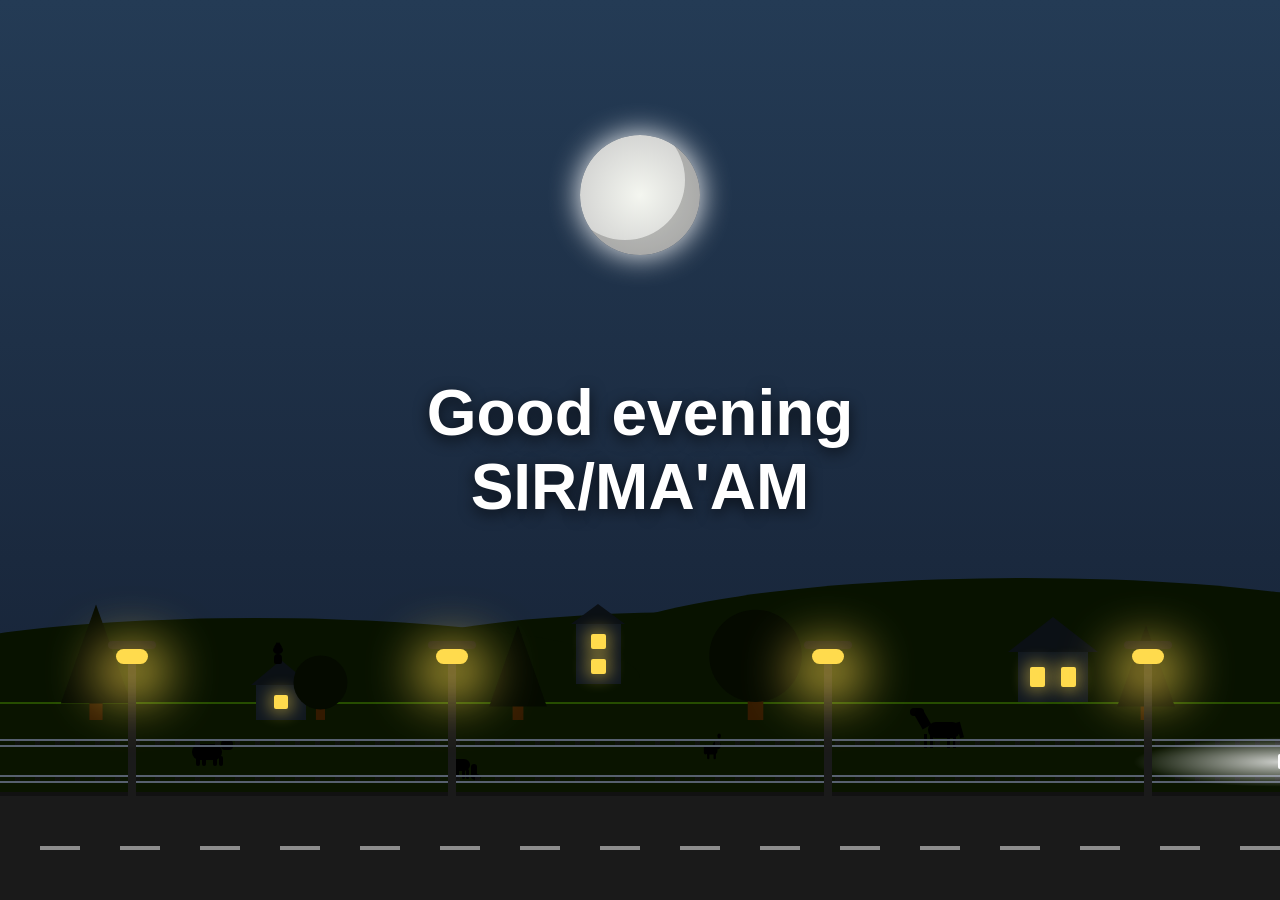
==== commit de3334a7: "Update index.html" ====
--- a/index.html
+++ b/index.html
@@ -12,14 +12,22 @@
             font-family: 'Segoe UI', Tahoma, Geneva, Verdana, sans-serif;
         }
 
-        /* --- CSS VARIABLES --- */
+        /* --- DYNAMIC RESPONSIVE SCALING SYSTEM --- */
         :root {
             --tree-color: #0d1a00;
             --ground-color: #1a3300;
             --hill-color: #142900;
             --road-color: #2a2a2a;
             --animal-color: #050a00; 
+            --sz: 1; /* Default Size for Desktop */
         }
+
+        /* Automatically scales all CSS Art down based on screen width! */
+        @media (max-width: 1200px) { :root { --sz: 0.85; } }
+        @media (max-width: 992px)  { :root { --sz: 0.70; } }
+        @media (max-width: 768px)  { :root { --sz: 0.55; } }
+        @media (max-width: 480px)  { :root { --sz: 0.45; } }
+        @media (max-width: 360px)  { :root { --sz: 0.35; } }
 
         body, html { width: 100%; height: 100%; overflow: hidden; background-color: #000; }
 
@@ -29,7 +37,7 @@
         }
 
         #greeting-text {
-            font-size: clamp(2rem, 5vw, 4rem); color: #ffffff; text-align: center; text-shadow: 0 4px 15px rgba(0, 0, 0, 0.7);
+            font-size: clamp(1.8rem, 5vw, 4rem); color: #ffffff; text-align: center; text-shadow: 0 4px 15px rgba(0, 0, 0, 0.7);
             z-index: 30; opacity: 0; animation: fadeInText 3s ease-in-out forwards; animation-delay: 1s;
         }
         @keyframes fadeInText { 0% { opacity: 0; transform: translateY(20px); } 100% { opacity: 1; transform: translateY(0); } }
@@ -46,26 +54,15 @@
 
         /* --- FLOCK OF BIRDS --- */
         #birds-container { position: absolute; top: 5%; left: 0; width: 100%; height: 40vh; z-index: 3; pointer-events: none; }
-        
-        .bird-wrapper { 
-            position: absolute; width: 30px; height: 15px; left: -20vw;
-            animation: flyAcross var(--speed) linear infinite var(--delay);
-        }
-        .bird { 
-            position: relative; width: 100%; height: 100%; 
-            animation: swoop var(--swoop-speed) ease-in-out infinite alternate;
-        }
-        
-        .bird::before, .bird::after { 
-            content: ''; position: absolute; top: 5px; width: 16px; height: 3px; 
-            background: var(--animal-color); border-radius: 3px; transition: background 2s;
-        }
+        .bird-wrapper { position: absolute; width: 30px; height: 15px; left: -20vw; animation: flyAcross var(--speed) linear infinite var(--delay); transform-origin: center center; }
+        .bird { position: relative; width: 100%; height: 100%; animation: swoop var(--swoop-speed) ease-in-out infinite alternate; }
+        .bird::before, .bird::after { content: ''; position: absolute; top: 5px; width: 16px; height: 3px; background: var(--animal-color); border-radius: 3px; transition: background 2s; }
         .bird::before { left: 0; transform-origin: right center; animation: flapRight var(--flap-speed) infinite alternate ease-in-out; }
         .bird::after { right: 0; transform-origin: left center; animation: flapLeft var(--flap-speed) infinite alternate ease-in-out; }
         
         @keyframes flapRight { 0% { transform: rotate(25deg); } 100% { transform: rotate(-35deg); } }
         @keyframes flapLeft { 0% { transform: rotate(-25deg); } 100% { transform: rotate(35deg); } }
-        @keyframes flyAcross { from { transform: translateX(0) scale(var(--scale)); } to { transform: translateX(140vw) scale(var(--scale)); } }
+        @keyframes flyAcross { from { transform: translateX(0) scale(calc(var(--scale) * var(--sz))); } to { transform: translateX(140vw) scale(calc(var(--scale) * var(--sz))); } }
         @keyframes swoop { 0%, 100% { transform: translateY(0px); } 50% { transform: translateY(30px); } }
 
         .bird-1 { top: 10%; --scale: 1.2; --speed: 25s; --delay: 0s; --swoop-speed: 3s; --flap-speed: 0.4s; }
@@ -94,7 +91,7 @@
         
         .ground { position: absolute; bottom: 12vh; left: 0; width: 100%; height: 10vh; background: var(--ground-color); border-top: 2px solid #264d00; z-index: 11; transition: background 2s, border-color 2s; }
 
-        .house { position: absolute; background: #2c3e50; z-index: 11; transition: background 2s; }
+        .house { position: absolute; background: #2c3e50; z-index: 11; transition: background 2s; transform: scale(var(--sz)); transform-origin: bottom center; }
         .house-roof { position: absolute; width: 0; height: 0; border-left-color: transparent; border-right-color: transparent; border-style: solid; transition: border-bottom-color 2s; }
         .house-window { position: absolute; background: #7f8c8d; border-radius: 2px; transition: all 1s; }
         
@@ -102,11 +99,10 @@
         .h2 { bottom: 20vh; left: 20vw; width: 50px; height: 35px; } .h2 .house-roof { top: -25px; left: -5px; border-width: 0 30px 25px 30px; border-bottom-color: #1a252f; } .h2 .window-1 { top: 10px; left: 18px; width: 14px; height: 14px; }
         .h3 { bottom: 24vh; left: 45vw; width: 45px; height: 60px; } .h3 .house-roof { top: -20px; left: -5px; border-width: 0 27px 20px 27px; border-bottom-color: #151e27; } .h3 .window-1 { top: 10px; left: 15px; width: 15px; height: 15px; } .h3 .window-2 { top: 35px; left: 15px; width: 15px; height: 15px; }
 
-        /* --- WILDLIFE / ANIMALS (FIRMLY PLANTED IN THE GRASS) --- */
+        /* --- WILDLIFE / ANIMALS --- */
         .animal-part { position: absolute; background: var(--animal-color); transition: background 2s; }
 
-        /* Planted perfectly in the 12vh to 22vh grassy zone */
-        .grazing-animal { position: absolute; bottom: 14vh; left: 35vw; width: 25px; height: 15px; z-index: 12; }
+        .grazing-animal { position: absolute; bottom: 14vh; left: 35vw; width: 25px; height: 15px; z-index: 12; transform: scale(var(--sz)); transform-origin: bottom center; }
         .gz-body { width: 22px; height: 12px; border-radius: 10px; }
         .gz-neck { width: 6px; height: 14px; top: 5px; right: -4px; border-radius: 5px; transform-origin: top left; animation: graze 4s ease-in-out infinite alternate; }
         .gz-head { width: 10px; height: 6px; border-radius: 50%; bottom: -2px; right: -4px; }
@@ -114,7 +110,7 @@
         .gz-l1 { left: 4px; } .gz-l2 { left: 8px; } .gz-l3 { right: 4px; } .gz-l4 { right: 8px; }
         @keyframes graze { 0% { transform: rotate(50deg); } 100% { transform: rotate(70deg); } } 
 
-        .standing-animal { position: absolute; bottom: 16vh; left: 55vw; width: 15px; height: 12px; z-index: 12; transform: scale(0.8); }
+        .standing-animal { position: absolute; bottom: 16vh; left: 55vw; width: 15px; height: 12px; z-index: 12; transform: scale(calc(var(--sz) * 0.8)); transform-origin: bottom center; }
         .st-body { width: 15px; height: 10px; border-radius: 8px; }
         .st-head { width: 10px; height: 10px; border-radius: 50%; top: -6px; right: -4px; }
         .st-ear { width: 4px; height: 6px; top: -10px; right: 0; border-radius: 2px; }
@@ -123,13 +119,13 @@
         .st-l1 { left: 2px; } .st-l2 { right: 2px; }
         @keyframes wag { 0% { transform: rotate(-15deg); } 100% { transform: rotate(15deg); } }
 
-        .standing-cow { position: absolute; bottom: 15vh; left: 15vw; width: 35px; height: 25px; z-index: 12; }
+        .standing-cow { position: absolute; bottom: 15vh; left: 15vw; width: 35px; height: 25px; z-index: 12; transform: scale(var(--sz)); transform-origin: bottom center; }
         .cow-body { width: 30px; height: 16px; border-radius: 8px; top: 4px; }
         .cow-head { width: 12px; height: 10px; border-radius: 4px; top: 0; right: -6px; }
         .cow-leg { width: 4px; height: 10px; top: 16px; border-radius: 2px; }
         .cow-l1 { left: 4px; } .cow-l2 { left: 10px; } .cow-l3 { right: 4px; } .cow-l4 { right: 10px; }
 
-        .standing-horse { position: absolute; bottom: 17vh; right: 25vw; width: 40px; height: 35px; z-index: 12; transform: scaleX(-1); }
+        .standing-horse { position: absolute; bottom: 17vh; right: 25vw; width: 40px; height: 35px; z-index: 12; transform: scaleX(calc(var(--sz) * -1)) scaleY(var(--sz)); transform-origin: bottom center; }
         .horse-body { width: 32px; height: 16px; border-radius: 10px; top: 10px; }
         .horse-neck { width: 10px; height: 16px; top: 0; right: -2px; transform: rotate(30deg); }
         .horse-head { width: 14px; height: 8px; top: -4px; right: -10px; border-radius: 4px; }
@@ -137,14 +133,13 @@
         .horse-leg { width: 3px; height: 14px; top: 22px; }
         .horse-l1 { left: 4px; } .horse-l2 { left: 10px; } .horse-l3 { right: 4px; } .horse-l4 { right: 10px; }
 
-        /* The cat is now nested INSIDE the house element in the HTML below! */
         .cat { position: absolute; top: -33px; left: 18px; width: 8px; height: 12px; z-index: 12; }
         .cat-body { width: 8px; height: 10px; border-radius: 4px 4px 2px 2px; bottom: 0;}
         .cat-head { width: 10px; height: 8px; border-radius: 50%; top: -6px; left: -1px;}
         .cat-ear-l { position: absolute; width: 0; height: 0; border-left: 3px solid transparent; border-right: 3px solid transparent; border-bottom: 5px solid var(--animal-color); top: -10px; left: 0; transition: border-bottom-color 2s;}
         .cat-ear-r { position: absolute; width: 0; height: 0; border-left: 3px solid transparent; border-right: 3px solid transparent; border-bottom: 5px solid var(--animal-color); top: -10px; right: 0; transition: border-bottom-color 2s;}
 
-        .deer-container { position: absolute; bottom: 13vh; left: -100px; z-index: 12; animation: runDeer 18s linear infinite 4s; }
+        .deer-container { position: absolute; bottom: 13vh; left: -100px; z-index: 12; animation: runDeer 18s linear infinite 4s; transform-origin: bottom center; }
         .deer { position: relative; width: 30px; height: 30px; animation: bound 0.6s infinite alternate cubic-bezier(0.25, 0.46, 0.45, 0.94); }
         .deer-body { width: 22px; height: 12px; border-radius: 10px; top: 8px; }
         .deer-neck { width: 8px; height: 14px; top: 0px; right: -2px; border-radius: 5px; transform: rotate(30deg); }
@@ -153,23 +148,23 @@
         .leg-f1 { right: 2px; animation: legSwing 0.6s infinite alternate; transform-origin: top center; } .leg-f2 { right: 6px; animation: legSwing 0.6s infinite alternate-reverse; transform-origin: top center; }
         .leg-b1 { left: 2px; animation: legSwing 0.6s infinite alternate-reverse; transform-origin: top center; } .leg-b2 { left: 6px; animation: legSwing 0.6s infinite alternate; transform-origin: top center; }
         
-        @keyframes runDeer { 0% { transform: translateX(0); } 100% { transform: translateX(120vw); } }
+        @keyframes runDeer { 0% { transform: translateX(0) scale(var(--sz)); } 100% { transform: translateX(120vw) scale(var(--sz)); } }
         @keyframes bound { 0% { transform: translateY(0); } 100% { transform: translateY(-12px); } }
         @keyframes legSwing { 0% { transform: rotate(-30deg); } 100% { transform: rotate(30deg); } }
 
-        /* --- SWAYING TREES (Z: 12) --- */
-        .tree-container { position: absolute; bottom: 20vh; z-index: 12; display: flex; flex-direction: column; align-items: center; justify-content: flex-end; }
+        /* --- SWAYING TREES --- */
+        .tree-container { position: absolute; bottom: 20vh; z-index: 12; display: flex; flex-direction: column; align-items: center; justify-content: flex-end; transform-origin: bottom center; }
         .tree-trunk { width: 1vw; min-width: 6px; height: 20px; background: #331a00; position: absolute; bottom: 0; z-index: 1; }
         .tree-leaves { transform-origin: bottom center; animation: windSway 4s ease-in-out infinite alternate; z-index: 2; transition: background 2s, border-bottom-color 2s; }
         .pine .tree-leaves { width: 0; height: 0; margin-bottom: 15px; border-left: 2.5vw solid transparent; border-right: 2.5vw solid transparent; border-bottom: 90px solid var(--tree-color); }
         @media (max-width: 768px) { .pine .tree-leaves { border-left-width: 20px; border-right-width: 20px; border-bottom-width: 70px; } }
         .oak .tree-leaves { width: 6vw; min-width: 45px; height: 6vw; min-height: 45px; margin-bottom: 15px; background: var(--tree-color); border-radius: 50%; }
 
-        .tree-1 { left: 5%; transform: scale(1.1); } .tree-1 .tree-leaves { animation-delay: 0s; }
-        .tree-2 { left: 22%; transform: scale(0.7); } .tree-2 .tree-leaves { animation-delay: 1s; animation-duration: 5s; }
-        .tree-3 { left: 38%; transform: scale(0.9); } .tree-3 .tree-leaves { animation-delay: 0.5s; }
-        .tree-4 { right: 38%; transform: scale(1.2); } .tree-4 .tree-leaves { animation-delay: 2s; animation-duration: 4.5s; }
-        .tree-5 { right: 8%; transform: scale(0.9); } .tree-5 .tree-leaves { animation-delay: 1.5s; }
+        .tree-1 { left: 5%; transform: scale(calc(1.1 * var(--sz))); } .tree-1 .tree-leaves { animation-delay: 0s; }
+        .tree-2 { left: 22%; transform: scale(calc(0.7 * var(--sz))); } .tree-2 .tree-leaves { animation-delay: 1s; animation-duration: 5s; }
+        .tree-3 { left: 38%; transform: scale(calc(0.9 * var(--sz))); } .tree-3 .tree-leaves { animation-delay: 0.5s; }
+        .tree-4 { right: 38%; transform: scale(calc(1.2 * var(--sz))); } .tree-4 .tree-leaves { animation-delay: 2s; animation-duration: 4.5s; }
+        .tree-5 { right: 8%; transform: scale(calc(0.9 * var(--sz))); } .tree-5 .tree-leaves { animation-delay: 1.5s; }
         @keyframes windSway { 0% { transform: rotate(-4deg); } 100% { transform: rotate(5deg); } }
 
         /* --- TRAIN TRACKS & TRAINS --- */
@@ -180,11 +175,9 @@
         .train-engine { width: 80px; height: 100%; background: #4a5568; border-radius: 5px 10px 0 0; position: relative; }
         .train-engine::before { content: ''; position: absolute; top: 5px; right: 10px; width: 20px; height: 15px; background: #a4b0be; border-radius: 2px; }
         
-        /* BOGIES TEXT PERFECTLY CENTERED */
         .train-carriage { 
             width: 100px; height: 100%; border-radius: 5px 5px 0 0; position: relative; border-bottom: 3px dashed #111; 
-            display: flex; justify-content: center; align-items: center; /* PERFECTLY CENTERED */
-            color: #ffffff; font-weight: 800; font-size: 13px; letter-spacing: 1px;
+            display: flex; justify-content: center; align-items: center; color: #ffffff; font-weight: 800; font-size: 13px; letter-spacing: 1px;
         }
         .train-carriage::after { content: ''; position: absolute; top: 5px; left: 10px; width: 80px; height: 6px; background: repeating-linear-gradient(90deg, rgba(164, 176, 190, 0.4), rgba(164, 176, 190, 0.4) 15px, transparent 15px, transparent 25px); }
         
@@ -194,14 +187,14 @@
         .train-headlight { right: -2px; bottom: 10px; width: 4px; height: 15px; background: #fff; border-radius: 5px; }
         .train-headlight::after { left: 0; width: 150px; height: 50px; background: radial-gradient(ellipse at left, rgba(255,255,255,0.8) 0%, transparent 70%); }
 
-        .train-ltr { bottom: 17.5vh; left: -100vw; z-index: 14; flex-direction: row-reverse; animation: driveLTR 18s linear infinite; }
+        .train-ltr { bottom: 17.5vh; left: -100vw; z-index: 14; flex-direction: row-reverse; animation: driveLTR 18s linear infinite; --flip: -1; transform-origin: bottom center; }
         .train-ltr .train-carriage { background: #192a56; } 
         
-        .train-rtl { bottom: 13.5vh; left: 100vw; z-index: 16; flex-direction: row; animation: driveRTL 24s linear infinite; }
+        .train-rtl { bottom: 13.5vh; left: 100vw; z-index: 16; flex-direction: row; animation: driveRTL 24s linear infinite; --flip: 1; transform-origin: bottom center; }
         .train-rtl .train-engine { transform: scaleX(-1); } .train-rtl .train-carriage { background: #c23616; } 
 
-        @keyframes driveLTR { 0% { transform: translateX(0); } 100% { transform: translateX(200vw); } }
-        @keyframes driveRTL { 0% { transform: translateX(0); } 100% { transform: translateX(-200vw); } }
+        @keyframes driveLTR { 0% { transform: translateX(0) scaleX(calc(var(--sz) * var(--flip))) scaleY(var(--sz)); } 100% { transform: translateX(200vw) scaleX(calc(var(--sz) * var(--flip))) scaleY(var(--sz)); } }
+        @keyframes driveRTL { 0% { transform: translateX(0) scaleX(calc(var(--sz) * var(--flip))) scaleY(var(--sz)); } 100% { transform: translateX(-200vw) scaleX(calc(var(--sz) * var(--flip))) scaleY(var(--sz)); } }
 
         /* --- ROAD & VEHICLES --- */
         .road { position: absolute; bottom: 0; left: 0; width: 100%; height: 12vh; background: var(--road-color); border-top: 4px solid #111; z-index: 17; transition: background 2s; }
@@ -211,30 +204,30 @@
         .vehicle-headlight { right: -2px; bottom: 12px; width: 4px; height: 10px; background: #fff; border-radius: 5px; }
         .vehicle-headlight::after { left: 0; width: 100px; height: 40px; background: radial-gradient(ellipse at left, rgba(255,255,200,0.8) 0%, transparent 70%); }
 
-        .van { position: absolute; bottom: 6vh; left: 100vw; width: 110px; height: 45px; z-index: 18; animation: driveRoadRTL 14s linear infinite 2s; }
+        .van { position: absolute; bottom: 6vh; left: 100vw; width: 110px; height: 45px; z-index: 18; animation: driveRoadRTL 14s linear infinite 2s; --flip: -1; transform-origin: bottom center; }
         .van-body { position: absolute; bottom: 10px; width: 100%; height: 35px; background: #2ed573; border-radius: 5px 10px 5px 5px; }
         .van-window { position: absolute; top: 5px; right: 5px; width: 25px; height: 15px; background: #a4b0be; border-radius: 0 5px 0 0; }
         .van .wheel { width: 22px; height: 22px; border-width: 3px; } .van .wheel-1 { left: 15px; } .van .wheel-2 { right: 15px; }
 
-        .car-red { position: absolute; bottom: 6vh; left: 100vw; width: 90px; height: 30px; z-index: 18; animation: driveRoadRTL 8s linear infinite 6s; }
+        .car-red { position: absolute; bottom: 6vh; left: 100vw; width: 90px; height: 30px; z-index: 18; animation: driveRoadRTL 8s linear infinite 6s; --flip: -1; transform-origin: bottom center; }
         .car-red .car-body { position: absolute; bottom: 8px; width: 100%; height: 16px; background: #ff4757; border-radius: 5px 20px 5px 5px; }
         .car-red .car-top { position: absolute; bottom: 24px; left: 25px; width: 40px; height: 12px; background: #ff4757; border-radius: 10px 15px 0 0; } .car-red .car-top::after { content: ''; position: absolute; top: 2px; left: 5px; width: 30px; height: 8px; background: #333; }
         .car-red .wheel { width: 18px; height: 18px; border-width: 3px; } .car-red .wheel-1 { left: 10px; } .car-red .wheel-2 { right: 15px; } .car-red .vehicle-headlight { bottom: 10px; height: 6px; }
 
-        .truck { position: absolute; bottom: 2vh; left: -100vw; width: 160px; height: 65px; z-index: 19; animation: driveRoadLTR 15s linear infinite; }
+        .truck { position: absolute; bottom: 2vh; left: -100vw; width: 160px; height: 65px; z-index: 19; animation: driveRoadLTR 15s linear infinite; --flip: 1; transform-origin: bottom center; }
         .truck .cabin { position: absolute; right: 0; bottom: 12px; width: 50px; height: 45px; background: #ff4757; border-radius: 12px 12px 5px 0; } .truck .cabin-window { position: absolute; top: 6px; right: 6px; width: 18px; height: 18px; background: #a4b0be; border-radius: 3px; }
         .truck .trailer { position: absolute; left: 0; bottom: 12px; width: 105px; height: 50px; background: #ced6e0; border-radius: 5px; border: 2px solid #747d8c; }
         .truck .wheel { width: 26px; height: 26px; } .truck .wheel-1 { left: 12px; } .truck .wheel-2 { left: 60px; } .truck .wheel-3 { right: 8px; } .truck .vehicle-headlight { bottom: 15px; height: 12px; }
 
-        .car-blue { position: absolute; bottom: 2vh; left: -100vw; width: 90px; height: 35px; z-index: 19; animation: driveRoadLTR 10s linear infinite 5s; }
+        .car-blue { position: absolute; bottom: 2vh; left: -100vw; width: 90px; height: 35px; z-index: 19; animation: driveRoadLTR 10s linear infinite 5s; --flip: 1; transform-origin: bottom center; }
         .car-blue .car-body { position: absolute; bottom: 8px; width: 100%; height: 20px; background: #1e90ff; border-radius: 5px 15px 5px 5px; } .car-blue .car-top { position: absolute; bottom: 28px; left: 15px; width: 50px; height: 15px; background: #1e90ff; border-radius: 10px 10px 0 0; } .car-blue .car-top::after { content: ''; position: absolute; top: 2px; left: 5px; width: 40px; height: 10px; background: #a4b0be; }
         .car-blue .wheel { width: 20px; height: 20px; border-width: 3px; } .car-blue .wheel-1 { left: 10px; } .car-blue .wheel-2 { right: 15px; } .car-blue .vehicle-headlight { bottom: 12px; height: 8px; }
 
-        @keyframes driveRoadLTR { 0% { transform: translateX(0); } 100% { transform: translateX(200vw); } }
-        @keyframes driveRoadRTL { 0% { transform: translateX(0) scaleX(-1); } 100% { transform: translateX(-200vw) scaleX(-1); } }
+        @keyframes driveRoadLTR { 0% { transform: translateX(0) scaleX(calc(var(--sz) * var(--flip))) scaleY(var(--sz)); } 100% { transform: translateX(200vw) scaleX(calc(var(--sz) * var(--flip))) scaleY(var(--sz)); } }
+        @keyframes driveRoadRTL { 0% { transform: translateX(0) scaleX(calc(var(--sz) * var(--flip))) scaleY(var(--sz)); } 100% { transform: translateX(-200vw) scaleX(calc(var(--sz) * var(--flip))) scaleY(var(--sz)); } }
 
         /* --- STREET LIGHTS (Z: 20) --- */
-        .street-light { position: absolute; bottom: 11vh; width: 8px; height: 160px; background: #1a1a1a; z-index: 20; }
+        .street-light { position: absolute; bottom: 11vh; width: 8px; height: 160px; background: #1a1a1a; z-index: 20; transform: scale(var(--sz)); transform-origin: bottom center; }
         .street-light::before { content: ''; position: absolute; top: 0; left: -20px; width: 48px; height: 8px; background: #111; border-radius: 10px; }
         .light-bulb { position: absolute; top: 8px; left: -12px; width: 32px; height: 15px; background: rgba(255,255,255,0.1); border-radius: 15px; transition: all 1s ease; }
         .light-1 { left: 10%; } .light-2 { left: 35%; } .light-3 { right: 35%; } .light-4 { right: 10%; }
@@ -301,7 +294,6 @@
 
             <div class="house h1"><div class="house-roof"></div><div class="house-window window-1"></div><div class="house-window window-2"></div></div>
             
-            <!-- FIXED: CAT IS NOW NESTED SAFELY ON THE ROOF -->
             <div class="house h2">
                 <div class="house-roof"></div>
                 <div class="house-window window-1"></div>
@@ -319,7 +311,6 @@
             <div class="tree-container oak tree-4"><div class="tree-leaves"></div><div class="tree-trunk"></div></div>
             <div class="tree-container pine tree-5"><div class="tree-leaves"></div><div class="tree-trunk"></div></div>
             
-            <!-- FIXED: ALL ANIMALS PERFECTLY ANCHORED IN GRASS -->
             <div class="grazing-animal">
                 <div class="animal-part gz-body"></div><div class="animal-part gz-neck"><div class="animal-part gz-head"></div></div>
                 <div class="animal-part gz-leg gz-l1"></div><div class="animal-part gz-leg gz-l2"></div><div class="animal-part gz-leg gz-l3"></div><div class="animal-part gz-leg gz-l4"></div>
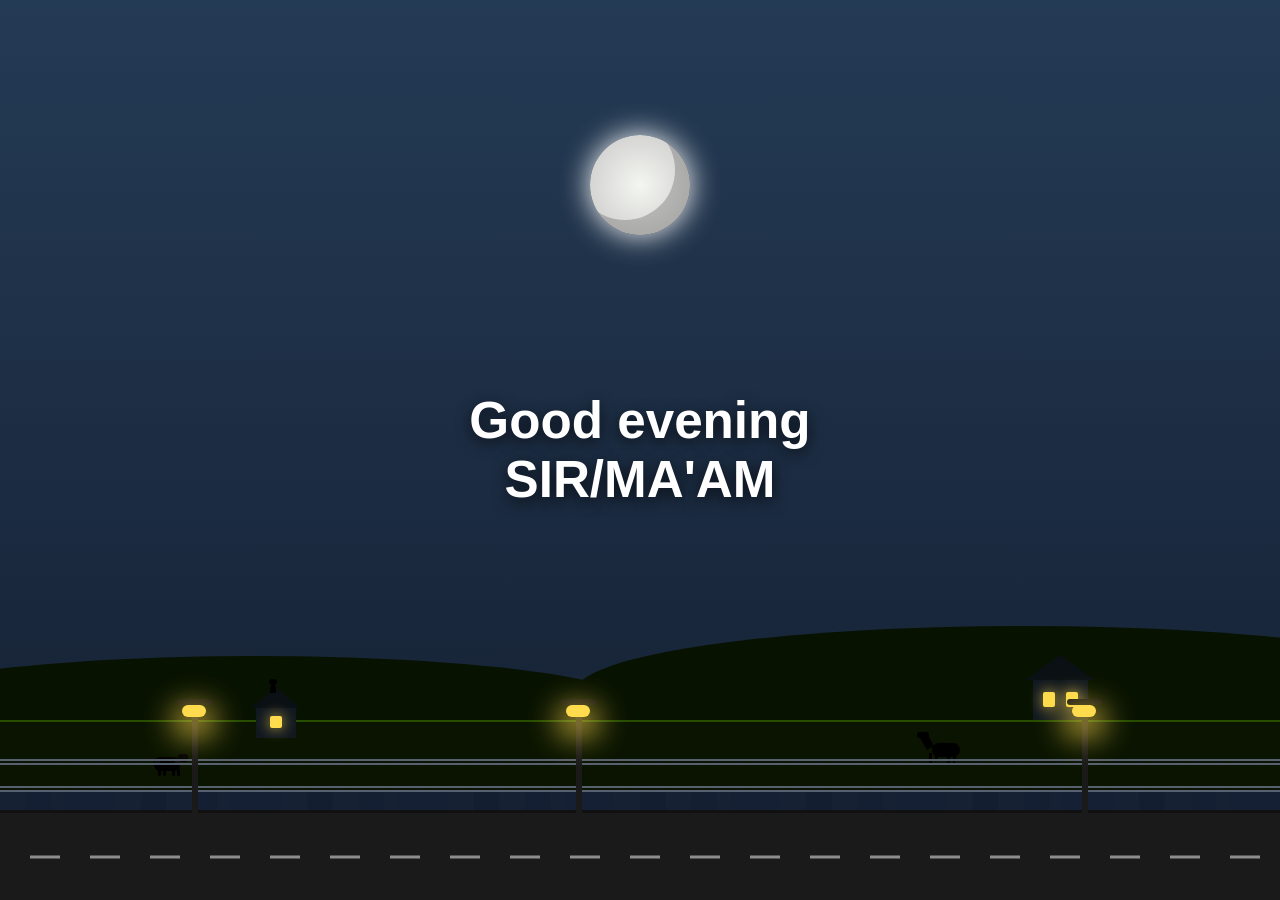
==== commit deec86db: "Create index.html" ====
--- a/index.html
+++ b/index.html
@@ -12,22 +12,13 @@
             font-family: 'Segoe UI', Tahoma, Geneva, Verdana, sans-serif;
         }
 
-        /* --- DYNAMIC RESPONSIVE SCALING SYSTEM --- */
         :root {
             --tree-color: #0d1a00;
             --ground-color: #1a3300;
             --hill-color: #142900;
             --road-color: #2a2a2a;
             --animal-color: #050a00; 
-            --sz: 1; /* Default Size for Desktop */
-        }
-
-        /* Automatically scales all CSS Art down based on screen width! */
-        @media (max-width: 1200px) { :root { --sz: 0.85; } }
-        @media (max-width: 992px)  { :root { --sz: 0.70; } }
-        @media (max-width: 768px)  { :root { --sz: 0.55; } }
-        @media (max-width: 480px)  { :root { --sz: 0.45; } }
-        @media (max-width: 360px)  { :root { --sz: 0.35; } }
+        }
 
         body, html { width: 100%; height: 100%; overflow: hidden; background-color: #000; }
 
@@ -37,24 +28,24 @@
         }
 
         #greeting-text {
-            font-size: clamp(1.8rem, 5vw, 4rem); color: #ffffff; text-align: center; text-shadow: 0 4px 15px rgba(0, 0, 0, 0.7);
+            font-size: clamp(1.8rem, 4vw, 3.5rem); color: #ffffff; text-align: center; text-shadow: 0 4px 15px rgba(0, 0, 0, 0.7);
             z-index: 30; opacity: 0; animation: fadeInText 3s ease-in-out forwards; animation-delay: 1s;
         }
         @keyframes fadeInText { 0% { opacity: 0; transform: translateY(20px); } 100% { opacity: 1; transform: translateY(0); } }
 
         /* Celestial Bodies */
         .celestial-body { position: absolute; border-radius: 50%; z-index: 2; left: 50%; transform: translateX(-50%); }
-        .sun { width: clamp(80px, 15vw, 150px); height: clamp(80px, 15vw, 150px); background: radial-gradient(circle, #ffd700, #ff8c00); box-shadow: 0 0 60px #ff8c00; }
-        .moon { width: clamp(60px, 12vw, 120px); height: clamp(60px, 12vw, 120px); background: radial-gradient(circle, #f4f6f0, #c8c8c8); box-shadow: 0 0 30px #ffffff, inset -15px -15px 0 rgba(0,0,0,0.2); }
+        .sun { width: 120px; height: 120px; background: radial-gradient(circle, #ffd700, #ff8c00); box-shadow: 0 0 60px #ff8c00; }
+        .moon { width: 100px; height: 100px; background: radial-gradient(circle, #f4f6f0, #c8c8c8); box-shadow: 0 0 30px #ffffff, inset -15px -15px 0 rgba(0,0,0,0.2); }
 
         /* Stars */
         #stars-container { position: absolute; top: 0; left: 0; width: 100%; height: 70%; z-index: 1; opacity: 0; transition: opacity 2s ease-in-out; }
         .star { position: absolute; background: white; border-radius: 50%; box-shadow: 0 0 5px white; animation: twinkle 3s infinite alternate; }
         @keyframes twinkle { 0% { opacity: 0.3; transform: scale(0.8); } 100% { opacity: 1; transform: scale(1.2); } }
 
-        /* --- FLOCK OF BIRDS --- */
-        #birds-container { position: absolute; top: 5%; left: 0; width: 100%; height: 40vh; z-index: 3; pointer-events: none; }
-        .bird-wrapper { position: absolute; width: 30px; height: 15px; left: -20vw; animation: flyAcross var(--speed) linear infinite var(--delay); transform-origin: center center; }
+        /* --- BIRDS --- */
+        #birds-container { position: absolute; top: 5%; left: 0; width: 100%; height: 35vh; z-index: 3; pointer-events: none; }
+        .bird-wrapper { position: absolute; width: 30px; height: 15px; left: -20vw; animation: flyAcross var(--speed) linear infinite var(--delay); }
         .bird { position: relative; width: 100%; height: 100%; animation: swoop var(--swoop-speed) ease-in-out infinite alternate; }
         .bird::before, .bird::after { content: ''; position: absolute; top: 5px; width: 16px; height: 3px; background: var(--animal-color); border-radius: 3px; transition: background 2s; }
         .bird::before { left: 0; transform-origin: right center; animation: flapRight var(--flap-speed) infinite alternate ease-in-out; }
@@ -62,16 +53,12 @@
         
         @keyframes flapRight { 0% { transform: rotate(25deg); } 100% { transform: rotate(-35deg); } }
         @keyframes flapLeft { 0% { transform: rotate(-25deg); } 100% { transform: rotate(35deg); } }
-        @keyframes flyAcross { from { transform: translateX(0) scale(calc(var(--scale) * var(--sz))); } to { transform: translateX(140vw) scale(calc(var(--scale) * var(--sz))); } }
-        @keyframes swoop { 0%, 100% { transform: translateY(0px); } 50% { transform: translateY(30px); } }
-
-        .bird-1 { top: 10%; --scale: 1.2; --speed: 25s; --delay: 0s; --swoop-speed: 3s; --flap-speed: 0.4s; }
-        .bird-2 { top: 30%; --scale: 0.9; --speed: 35s; --delay: 5s; --swoop-speed: 4s; --flap-speed: 0.3s; }
-        .bird-3 { top: 50%; --scale: 1.5; --speed: 20s; --delay: 2s; --swoop-speed: 2.5s; --flap-speed: 0.5s; }
-        .bird-4 { top: 20%; --scale: 1.1; --speed: 28s; --delay: 12s; --swoop-speed: 3.5s; --flap-speed: 0.35s; }
-        .bird-5 { top: 70%; --scale: 0.7; --speed: 40s; --delay: 1s; --swoop-speed: 5s; --flap-speed: 0.25s; }
-        .bird-6 { top: 40%; --scale: 1.3; --speed: 22s; --delay: 8s; --swoop-speed: 2.8s; --flap-speed: 0.45s; }
-        .bird-7 { top: 80%; --scale: 1.0; --speed: 30s; --delay: 15s; --swoop-speed: 4.2s; --flap-speed: 0.38s; }
+        @keyframes flyAcross { from { transform: translateX(0) scale(var(--scale)); } to { transform: translateX(140vw) scale(var(--scale)); } }
+        @keyframes swoop { 0%, 100% { transform: translateY(0px); } 50% { transform: translateY(20px); } }
+
+        .bird-1 { top: 15%; --scale: 1; --speed: 25s; --delay: 0s; --swoop-speed: 3s; --flap-speed: 0.4s; }
+        .bird-2 { top: 35%; --scale: 0.8; --speed: 35s; --delay: 5s; --swoop-speed: 4s; --flap-speed: 0.3s; }
+        .bird-3 { top: 25%; --scale: 1.2; --speed: 20s; --delay: 2s; --swoop-speed: 2.5s; --flap-speed: 0.5s; }
 
         /* Clouds */
         .clouds { position: absolute; top: 10%; width: 100%; height: 200px; z-index: 4; opacity: 0.7; }
@@ -79,179 +66,116 @@
         .cloud::before, .cloud::after { content: ''; position: absolute; background: #fff; border-radius: 50%; }
         .cloud-1 { width: 140px; height: 50px; top: 10vh; left: -200px; animation-duration: 35s; } .cloud-1::before { width: 70px; height: 70px; top: -35px; left: 20px; } .cloud-1::after { width: 60px; height: 60px; top: -25px; left: 70px; }
         .cloud-2 { width: 100px; height: 35px; top: 25vh; left: -100px; animation-duration: 45s; animation-delay: 10s; transform: scale(0.8); opacity: 0.5; } .cloud-2::before { width: 50px; height: 50px; top: -25px; left: 10px; } .cloud-2::after { width: 40px; height: 40px; top: -15px; left: 45px; }
-        .cloud-3 { width: 180px; height: 60px; top: 5vh; left: -250px; animation-duration: 60s; animation-delay: 5s; transform: scale(0.6); opacity: 0.4; } .cloud-3::before { width: 90px; height: 90px; top: -45px; left: 25px; } .cloud-3::after { width: 80px; height: 80px; top: -35px; left: 85px; }
         @keyframes floatCloud { from { transform: translateX(-250px); } to { transform: translateX(120vw); } }
 
         /* --- LANDSCAPE & HOUSES --- */
-        .landscape { position: absolute; bottom: 0; left: 0; width: 100%; height: 40vh; min-height: 280px; z-index: 10; }
-        .skyline { position: absolute; bottom: 25%; left: 0; width: 100%; height: 100px; background: repeating-linear-gradient(90deg, transparent 0, transparent 2vw, #0b162c 2vw, #0b162c 4vw, transparent 4vw, transparent 5vw, #111c33 5vw, #111c33 9vw, transparent 9vw, transparent 11vw, #091122 11vw, #091122 13vw); opacity: 0.5; z-index: 8; transition: all 2s; }
-        
-        .hill { position: absolute; bottom: 18vh; background: var(--hill-color); border-radius: 50% 50% 0 0; transition: background 2s; z-index: 9; }
-        .hill-1 { width: 60vw; height: 120px; left: -10vw; z-index: 11; } .hill-2 { width: 70vw; height: 160px; right: -15vw; z-index: 10; } .hill-3 { width: 50vw; height: 90px; left: 30vw; bottom: 22vh; z-index: 9; }
-        
-        .ground { position: absolute; bottom: 12vh; left: 0; width: 100%; height: 10vh; background: var(--ground-color); border-top: 2px solid #264d00; z-index: 11; transition: background 2s, border-color 2s; }
-
-        .house { position: absolute; background: #2c3e50; z-index: 11; transition: background 2s; transform: scale(var(--sz)); transform-origin: bottom center; }
+        .landscape { position: absolute; bottom: 0; left: 0; width: 100%; height: 35vh; min-height: 220px; z-index: 10; }
+        .skyline { position: absolute; bottom: 25%; left: 0; width: 100%; height: 80px; background: repeating-linear-gradient(90deg, transparent 0, transparent 2vw, #0b162c 2vw, #0b162c 4vw, transparent 4vw, transparent 5vw, #111c33 5vw, #111c33 9vw, transparent 9vw, transparent 11vw, #091122 11vw, #091122 13vw); opacity: 0.5; z-index: 8; transition: all 2s; }
+        
+        .hill { position: absolute; bottom: 16vh; background: var(--hill-color); border-radius: 50% 50% 0 0; transition: background 2s; z-index: 9; }
+        .hill-1 { width: 60vw; height: 100px; left: -10vw; z-index: 11; } .hill-2 { width: 70vw; height: 130px; right: -15vw; z-index: 10; }
+        
+        .ground { position: absolute; bottom: 12vh; left: 0; width: 100px; width: 100%; height: 8vh; background: var(--ground-color); border-top: 2px solid #264d00; z-index: 11; transition: background 2s, border-color 2s; }
+
+        .house { position: absolute; background: #2c3e50; z-index: 11; transition: background 2s; }
         .house-roof { position: absolute; width: 0; height: 0; border-left-color: transparent; border-right-color: transparent; border-style: solid; transition: border-bottom-color 2s; }
         .house-window { position: absolute; background: #7f8c8d; border-radius: 2px; transition: all 1s; }
         
-        .h1 { bottom: 22vh; right: 15vw; width: 70px; height: 50px; } .h1 .house-roof { top: -35px; left: -10px; border-width: 0 45px 35px 45px; border-bottom-color: #1a252f; } .h1 .window-1 { top: 15px; left: 12px; width: 15px; height: 20px; } .h1 .window-2 { top: 15px; right: 12px; width: 15px; height: 20px; }
-        .h2 { bottom: 20vh; left: 20vw; width: 50px; height: 35px; } .h2 .house-roof { top: -25px; left: -5px; border-width: 0 30px 25px 30px; border-bottom-color: #1a252f; } .h2 .window-1 { top: 10px; left: 18px; width: 14px; height: 14px; }
-        .h3 { bottom: 24vh; left: 45vw; width: 45px; height: 60px; } .h3 .house-roof { top: -20px; left: -5px; border-width: 0 27px 20px 27px; border-bottom-color: #151e27; } .h3 .window-1 { top: 10px; left: 15px; width: 15px; height: 15px; } .h3 .window-2 { top: 35px; left: 15px; width: 15px; height: 15px; }
-
-        /* --- WILDLIFE / ANIMALS --- */
+        .h1 { bottom: 20vh; right: 15vw; width: 55px; height: 40px; } .h1 .house-roof { top: -25px; left: -8px; border-width: 0 35px 25px 35px; border-bottom-color: #1a252f; } .h1 .window-1 { top: 12px; left: 10px; width: 12px; height: 15px; } .h1 .window-2 { top: 12px; right: 10px; width: 12px; height: 15px; }
+        .h2 { bottom: 18vh; left: 20vw; width: 40px; height: 30px; } .h2 .house-roof { top: -20px; left: -5px; border-width: 0 25px 20px 25px; border-bottom-color: #1a252f; } .h2 .window-1 { top: 8px; left: 14px; width: 12px; height: 12px; }
+
+        .cat { position: absolute; top: -25px; left: 14px; width: 6px; height: 10px; z-index: 12; }
+        .cat-body { width: 6px; height: 8px; border-radius: 3px 3px 1px 1px; bottom: 0; position: absolute; background: var(--animal-color); }
+        .cat-head { width: 8px; height: 6px; border-radius: 50%; top: -4px; left: -1px; position: absolute; background: var(--animal-color); }
+
+        /* --- ANIMALS --- */
         .animal-part { position: absolute; background: var(--animal-color); transition: background 2s; }
-
-        .grazing-animal { position: absolute; bottom: 14vh; left: 35vw; width: 25px; height: 15px; z-index: 12; transform: scale(var(--sz)); transform-origin: bottom center; }
-        .gz-body { width: 22px; height: 12px; border-radius: 10px; }
-        .gz-neck { width: 6px; height: 14px; top: 5px; right: -4px; border-radius: 5px; transform-origin: top left; animation: graze 4s ease-in-out infinite alternate; }
-        .gz-head { width: 10px; height: 6px; border-radius: 50%; bottom: -2px; right: -4px; }
-        .gz-leg { width: 3px; height: 10px; top: 10px; border-radius: 2px; }
-        .gz-l1 { left: 4px; } .gz-l2 { left: 8px; } .gz-l3 { right: 4px; } .gz-l4 { right: 8px; }
-        @keyframes graze { 0% { transform: rotate(50deg); } 100% { transform: rotate(70deg); } } 
-
-        .standing-animal { position: absolute; bottom: 16vh; left: 55vw; width: 15px; height: 12px; z-index: 12; transform: scale(calc(var(--sz) * 0.8)); transform-origin: bottom center; }
-        .st-body { width: 15px; height: 10px; border-radius: 8px; }
-        .st-head { width: 10px; height: 10px; border-radius: 50%; top: -6px; right: -4px; }
-        .st-ear { width: 4px; height: 6px; top: -10px; right: 0; border-radius: 2px; }
-        .st-tail { width: 4px; height: 12px; top: -2px; left: -2px; border-radius: 2px; transform-origin: bottom center; animation: wag 1s ease-in-out infinite alternate; }
-        .st-leg { width: 3px; height: 8px; top: 8px; border-radius: 2px; }
-        .st-l1 { left: 2px; } .st-l2 { right: 2px; }
-        @keyframes wag { 0% { transform: rotate(-15deg); } 100% { transform: rotate(15deg); } }
-
-        .standing-cow { position: absolute; bottom: 15vh; left: 15vw; width: 35px; height: 25px; z-index: 12; transform: scale(var(--sz)); transform-origin: bottom center; }
-        .cow-body { width: 30px; height: 16px; border-radius: 8px; top: 4px; }
-        .cow-head { width: 12px; height: 10px; border-radius: 4px; top: 0; right: -6px; }
-        .cow-leg { width: 4px; height: 10px; top: 16px; border-radius: 2px; }
-        .cow-l1 { left: 4px; } .cow-l2 { left: 10px; } .cow-l3 { right: 4px; } .cow-l4 { right: 10px; }
-
-        .standing-horse { position: absolute; bottom: 17vh; right: 25vw; width: 40px; height: 35px; z-index: 12; transform: scaleX(calc(var(--sz) * -1)) scaleY(var(--sz)); transform-origin: bottom center; }
-        .horse-body { width: 32px; height: 16px; border-radius: 10px; top: 10px; }
-        .horse-neck { width: 10px; height: 16px; top: 0; right: -2px; transform: rotate(30deg); }
-        .horse-head { width: 14px; height: 8px; top: -4px; right: -10px; border-radius: 4px; }
-        .horse-tail { width: 4px; height: 16px; top: 10px; left: -2px; transform: rotate(15deg); }
-        .horse-leg { width: 3px; height: 14px; top: 22px; }
+        .standing-cow { position: absolute; bottom: 14vh; left: 12vw; width: 30px; height: 20px; z-index: 12; }
+        .cow-body { width: 26px; height: 14px; border-radius: 6px; top: 3px; }
+        .cow-head { width: 10px; height: 8px; border-radius: 3px; top: 0; right: -4px; }
+        .cow-leg { width: 3px; height: 8px; top: 14px; border-radius: 2px; }
+        .cow-l1 { left: 4px; } .cow-l2 { left: 9px; } .cow-l3 { right: 4px; } .cow-l4 { right: 9px; }
+
+        .standing-horse { position: absolute; bottom: 15vh; right: 25vw; width: 35px; height: 30px; z-index: 12; transform: scaleX(-1); }
+        .horse-body { width: 28px; height: 14px; border-radius: 8px; top: 8px; }
+        .horse-neck { width: 8px; height: 14px; top: 0; right: -2px; transform: rotate(30deg); }
+        .horse-head { width: 12px; height: 6px; top: -3px; right: -8px; border-radius: 3px; }
+        .horse-leg { width: 3px; height: 12px; top: 18px; }
         .horse-l1 { left: 4px; } .horse-l2 { left: 10px; } .horse-l3 { right: 4px; } .horse-l4 { right: 10px; }
 
-        .cat { position: absolute; top: -33px; left: 18px; width: 8px; height: 12px; z-index: 12; }
-        .cat-body { width: 8px; height: 10px; border-radius: 4px 4px 2px 2px; bottom: 0;}
-        .cat-head { width: 10px; height: 8px; border-radius: 50%; top: -6px; left: -1px;}
-        .cat-ear-l { position: absolute; width: 0; height: 0; border-left: 3px solid transparent; border-right: 3px solid transparent; border-bottom: 5px solid var(--animal-color); top: -10px; left: 0; transition: border-bottom-color 2s;}
-        .cat-ear-r { position: absolute; width: 0; height: 0; border-left: 3px solid transparent; border-right: 3px solid transparent; border-bottom: 5px solid var(--animal-color); top: -10px; right: 0; transition: border-bottom-color 2s;}
-
-        .deer-container { position: absolute; bottom: 13vh; left: -100px; z-index: 12; animation: runDeer 18s linear infinite 4s; transform-origin: bottom center; }
-        .deer { position: relative; width: 30px; height: 30px; animation: bound 0.6s infinite alternate cubic-bezier(0.25, 0.46, 0.45, 0.94); }
-        .deer-body { width: 22px; height: 12px; border-radius: 10px; top: 8px; }
-        .deer-neck { width: 8px; height: 14px; top: 0px; right: -2px; border-radius: 5px; transform: rotate(30deg); }
-        .deer-head { width: 12px; height: 8px; border-radius: 50%; top: -3px; right: -8px; }
-        .deer-leg { width: 3px; height: 12px; top: 18px; border-radius: 2px; }
-        .leg-f1 { right: 2px; animation: legSwing 0.6s infinite alternate; transform-origin: top center; } .leg-f2 { right: 6px; animation: legSwing 0.6s infinite alternate-reverse; transform-origin: top center; }
-        .leg-b1 { left: 2px; animation: legSwing 0.6s infinite alternate-reverse; transform-origin: top center; } .leg-b2 { left: 6px; animation: legSwing 0.6s infinite alternate; transform-origin: top center; }
-        
-        @keyframes runDeer { 0% { transform: translateX(0) scale(var(--sz)); } 100% { transform: translateX(120vw) scale(var(--sz)); } }
-        @keyframes bound { 0% { transform: translateY(0); } 100% { transform: translateY(-12px); } }
-        @keyframes legSwing { 0% { transform: rotate(-30deg); } 100% { transform: rotate(30deg); } }
-
-        /* --- SWAYING TREES --- */
-        .tree-container { position: absolute; bottom: 20vh; z-index: 12; display: flex; flex-direction: column; align-items: center; justify-content: flex-end; transform-origin: bottom center; }
-        .tree-trunk { width: 1vw; min-width: 6px; height: 20px; background: #331a00; position: absolute; bottom: 0; z-index: 1; }
-        .tree-leaves { transform-origin: bottom center; animation: windSway 4s ease-in-out infinite alternate; z-index: 2; transition: background 2s, border-bottom-color 2s; }
-        .pine .tree-leaves { width: 0; height: 0; margin-bottom: 15px; border-left: 2.5vw solid transparent; border-right: 2.5vw solid transparent; border-bottom: 90px solid var(--tree-color); }
-        @media (max-width: 768px) { .pine .tree-leaves { border-left-width: 20px; border-right-width: 20px; border-bottom-width: 70px; } }
-        .oak .tree-leaves { width: 6vw; min-width: 45px; height: 6vw; min-height: 45px; margin-bottom: 15px; background: var(--tree-color); border-radius: 50%; }
-
-        .tree-1 { left: 5%; transform: scale(calc(1.1 * var(--sz))); } .tree-1 .tree-leaves { animation-delay: 0s; }
-        .tree-2 { left: 22%; transform: scale(calc(0.7 * var(--sz))); } .tree-2 .tree-leaves { animation-delay: 1s; animation-duration: 5s; }
-        .tree-3 { left: 38%; transform: scale(calc(0.9 * var(--sz))); } .tree-3 .tree-leaves { animation-delay: 0.5s; }
-        .tree-4 { right: 38%; transform: scale(calc(1.2 * var(--sz))); } .tree-4 .tree-leaves { animation-delay: 2s; animation-duration: 4.5s; }
-        .tree-5 { right: 8%; transform: scale(calc(0.9 * var(--sz))); } .tree-5 .tree-leaves { animation-delay: 1.5s; }
-        @keyframes windSway { 0% { transform: rotate(-4deg); } 100% { transform: rotate(5deg); } }
-
         /* --- TRAIN TRACKS & TRAINS --- */
-        .track { position: absolute; left: 0; width: 100%; height: 8px; border-top: 2px solid #57606f; border-bottom: 2px solid #57606f; background: repeating-linear-gradient(90deg, transparent, transparent 15px, rgba(17,17,17,0.8) 15px, rgba(17,17,17,0.8) 20px); }
-        .track-1 { bottom: 17vh; z-index: 13; } .track-2 { bottom: 13vh; z-index: 15; }
-
-        .train { position: absolute; width: 620px; height: 45px; display: flex; gap: 5px; }
-        .train-engine { width: 80px; height: 100%; background: #4a5568; border-radius: 5px 10px 0 0; position: relative; }
-        .train-engine::before { content: ''; position: absolute; top: 5px; right: 10px; width: 20px; height: 15px; background: #a4b0be; border-radius: 2px; }
+        .track { position: absolute; left: 0; width: 100%; height: 6px; border-top: 2px solid #57606f; border-bottom: 2px solid #57606f; background: repeating-linear-gradient(90deg, transparent, transparent 15px, rgba(17,17,17,0.8) 15px, rgba(17,17,17,0.8) 20px); }
+        .track-1 { bottom: 15vh; z-index: 13; } .track-2 { bottom: 12vh; z-index: 15; }
+
+        .train { position: absolute; width: 550px; height: 38px; display: flex; gap: 4px; }
+        .train-engine { width: 70px; height: 100%; background: #4a5568; border-radius: 5px 8px 0 0; position: relative; }
+        .train-engine::before { content: ''; position: absolute; top: 4px; right: 8px; width: 16px; height: 12px; background: #a4b0be; border-radius: 2px; }
         
         .train-carriage { 
-            width: 100px; height: 100%; border-radius: 5px 5px 0 0; position: relative; border-bottom: 3px dashed #111; 
-            display: flex; justify-content: center; align-items: center; color: #ffffff; font-weight: 800; font-size: 13px; letter-spacing: 1px;
-        }
-        .train-carriage::after { content: ''; position: absolute; top: 5px; left: 10px; width: 80px; height: 6px; background: repeating-linear-gradient(90deg, rgba(164, 176, 190, 0.4), rgba(164, 176, 190, 0.4) 15px, transparent 15px, transparent 25px); }
+            width: 85px; height: 100%; border-radius: 4px 4px 0 0; position: relative; border-bottom: 2px dashed #111; 
+            display: flex; justify-content: center; align-items: center; color: #ffffff; font-weight: 800; font-size: 11px; letter-spacing: 0.5px;
+        }
+        .train-carriage::after { content: ''; position: absolute; top: 4px; left: 8px; width: 70px; height: 5px; background: repeating-linear-gradient(90deg, rgba(164, 176, 190, 0.4), rgba(164, 176, 190, 0.4) 12px, transparent 12px, transparent 20px); }
         
         .headlight { position: absolute; opacity: 0; transition: opacity 0.5s; }
         .headlight::after { content: ''; position: absolute; top: 50%; transform: translateY(-50%); opacity: 0; transition: opacity 0.5s; pointer-events: none; }
         
-        .train-headlight { right: -2px; bottom: 10px; width: 4px; height: 15px; background: #fff; border-radius: 5px; }
-        .train-headlight::after { left: 0; width: 150px; height: 50px; background: radial-gradient(ellipse at left, rgba(255,255,255,0.8) 0%, transparent 70%); }
-
-        .train-ltr { bottom: 17.5vh; left: -100vw; z-index: 14; flex-direction: row-reverse; animation: driveLTR 18s linear infinite; --flip: -1; transform-origin: bottom center; }
+        .train-headlight { right: -2px; bottom: 8px; width: 4px; height: 12px; background: #fff; border-radius: 4px; }
+        .train-headlight::after { left: 0; width: 120px; height: 40px; background: radial-gradient(ellipse at left, rgba(255,255,255,0.8) 0%, transparent 70%); }
+
+        /* FIXED: Normal LTR train layout (Engine on right, text reads left-to-right properly) */
+        .train-ltr { bottom: 15.3vh; left: -100vw; z-index: 14; display: flex; animation: driveLTR 18s linear infinite; }
+        .train-ltr .train-engine { order: 6; } /* Pushes engine to the front right */
         .train-ltr .train-carriage { background: #192a56; } 
         
-        .train-rtl { bottom: 13.5vh; left: 100vw; z-index: 16; flex-direction: row; animation: driveRTL 24s linear infinite; --flip: 1; transform-origin: bottom center; }
-        .train-rtl .train-engine { transform: scaleX(-1); } .train-rtl .train-carriage { background: #c23616; } 
-
-        @keyframes driveLTR { 0% { transform: translateX(0) scaleX(calc(var(--sz) * var(--flip))) scaleY(var(--sz)); } 100% { transform: translateX(200vw) scaleX(calc(var(--sz) * var(--flip))) scaleY(var(--sz)); } }
-        @keyframes driveRTL { 0% { transform: translateX(0) scaleX(calc(var(--sz) * var(--flip))) scaleY(var(--sz)); } 100% { transform: translateX(-200vw) scaleX(calc(var(--sz) * var(--flip))) scaleY(var(--sz)); } }
+        .train-rtl { bottom: 12.3vh; left: 100vw; z-index: 16; display: flex; animation: driveRTL 24s linear infinite; }
+        .train-rtl .train-engine { order: 1; } /* Engine on left for right-to-left train */
+        .train-rtl .train-carriage { background: #c23616; } 
+
+        @keyframes driveLTR { 0% { transform: translateX(0); } 100% { transform: translateX(200vw); } }
+        @keyframes driveRTL { 0% { transform: translateX(0); } 100% { transform: translateX(-200vw); } }
 
         /* --- ROAD & VEHICLES --- */
-        .road { position: absolute; bottom: 0; left: 0; width: 100%; height: 12vh; background: var(--road-color); border-top: 4px solid #111; z-index: 17; transition: background 2s; }
-        .road-lines { position: absolute; top: 50%; width: 100%; height: 4px; background: repeating-linear-gradient(90deg, transparent, transparent 40px, rgba(255, 255, 255, 0.5) 40px, rgba(255, 255, 255, 0.5) 80px); transform: translateY(-50%); }
-        .wheel { position: absolute; bottom: 0; background: #2f3542; border-radius: 50%; border: 4px solid #111; }
-        
-        .vehicle-headlight { right: -2px; bottom: 12px; width: 4px; height: 10px; background: #fff; border-radius: 5px; }
-        .vehicle-headlight::after { left: 0; width: 100px; height: 40px; background: radial-gradient(ellipse at left, rgba(255,255,200,0.8) 0%, transparent 70%); }
-
-        .van { position: absolute; bottom: 6vh; left: 100vw; width: 110px; height: 45px; z-index: 18; animation: driveRoadRTL 14s linear infinite 2s; --flip: -1; transform-origin: bottom center; }
-        .van-body { position: absolute; bottom: 10px; width: 100%; height: 35px; background: #2ed573; border-radius: 5px 10px 5px 5px; }
-        .van-window { position: absolute; top: 5px; right: 5px; width: 25px; height: 15px; background: #a4b0be; border-radius: 0 5px 0 0; }
-        .van .wheel { width: 22px; height: 22px; border-width: 3px; } .van .wheel-1 { left: 15px; } .van .wheel-2 { right: 15px; }
-
-        .car-red { position: absolute; bottom: 6vh; left: 100vw; width: 90px; height: 30px; z-index: 18; animation: driveRoadRTL 8s linear infinite 6s; --flip: -1; transform-origin: bottom center; }
-        .car-red .car-body { position: absolute; bottom: 8px; width: 100%; height: 16px; background: #ff4757; border-radius: 5px 20px 5px 5px; }
-        .car-red .car-top { position: absolute; bottom: 24px; left: 25px; width: 40px; height: 12px; background: #ff4757; border-radius: 10px 15px 0 0; } .car-red .car-top::after { content: ''; position: absolute; top: 2px; left: 5px; width: 30px; height: 8px; background: #333; }
-        .car-red .wheel { width: 18px; height: 18px; border-width: 3px; } .car-red .wheel-1 { left: 10px; } .car-red .wheel-2 { right: 15px; } .car-red .vehicle-headlight { bottom: 10px; height: 6px; }
-
-        .truck { position: absolute; bottom: 2vh; left: -100vw; width: 160px; height: 65px; z-index: 19; animation: driveRoadLTR 15s linear infinite; --flip: 1; transform-origin: bottom center; }
-        .truck .cabin { position: absolute; right: 0; bottom: 12px; width: 50px; height: 45px; background: #ff4757; border-radius: 12px 12px 5px 0; } .truck .cabin-window { position: absolute; top: 6px; right: 6px; width: 18px; height: 18px; background: #a4b0be; border-radius: 3px; }
-        .truck .trailer { position: absolute; left: 0; bottom: 12px; width: 105px; height: 50px; background: #ced6e0; border-radius: 5px; border: 2px solid #747d8c; }
-        .truck .wheel { width: 26px; height: 26px; } .truck .wheel-1 { left: 12px; } .truck .wheel-2 { left: 60px; } .truck .wheel-3 { right: 8px; } .truck .vehicle-headlight { bottom: 15px; height: 12px; }
-
-        .car-blue { position: absolute; bottom: 2vh; left: -100vw; width: 90px; height: 35px; z-index: 19; animation: driveRoadLTR 10s linear infinite 5s; --flip: 1; transform-origin: bottom center; }
-        .car-blue .car-body { position: absolute; bottom: 8px; width: 100%; height: 20px; background: #1e90ff; border-radius: 5px 15px 5px 5px; } .car-blue .car-top { position: absolute; bottom: 28px; left: 15px; width: 50px; height: 15px; background: #1e90ff; border-radius: 10px 10px 0 0; } .car-blue .car-top::after { content: ''; position: absolute; top: 2px; left: 5px; width: 40px; height: 10px; background: #a4b0be; }
-        .car-blue .wheel { width: 20px; height: 20px; border-width: 3px; } .car-blue .wheel-1 { left: 10px; } .car-blue .wheel-2 { right: 15px; } .car-blue .vehicle-headlight { bottom: 12px; height: 8px; }
-
-        @keyframes driveRoadLTR { 0% { transform: translateX(0) scaleX(calc(var(--sz) * var(--flip))) scaleY(var(--sz)); } 100% { transform: translateX(200vw) scaleX(calc(var(--sz) * var(--flip))) scaleY(var(--sz)); } }
-        @keyframes driveRoadRTL { 0% { transform: translateX(0) scaleX(calc(var(--sz) * var(--flip))) scaleY(var(--sz)); } 100% { transform: translateX(-200vw) scaleX(calc(var(--sz) * var(--flip))) scaleY(var(--sz)); } }
-
-        /* --- STREET LIGHTS (Z: 20) --- */
-        .street-light { position: absolute; bottom: 11vh; width: 8px; height: 160px; background: #1a1a1a; z-index: 20; transform: scale(var(--sz)); transform-origin: bottom center; }
-        .street-light::before { content: ''; position: absolute; top: 0; left: -20px; width: 48px; height: 8px; background: #111; border-radius: 10px; }
-        .light-bulb { position: absolute; top: 8px; left: -12px; width: 32px; height: 15px; background: rgba(255,255,255,0.1); border-radius: 15px; transition: all 1s ease; }
-        .light-1 { left: 10%; } .light-2 { left: 35%; } .light-3 { right: 35%; } .light-4 { right: 10%; }
-
-        /* --- THEME / LIGHTS ON STATES --- */
-        .lights-on .light-bulb { background: #ffdb4d; box-shadow: 0 15px 50px 20px rgba(255, 219, 77, 0.7); }
+        .road { position: absolute; bottom: 0; left: 0; width: 100%; height: 10vh; background: var(--road-color); border-top: 3px solid #111; z-index: 17; }
+        .road-lines { position: absolute; top: 50%; width: 100%; height: 3px; background: repeating-linear-gradient(90deg, transparent, transparent 30px, rgba(255, 255, 255, 0.5) 30px, rgba(255, 255, 255, 0.5) 60px); transform: translateY(-50%); }
+        .wheel { position: absolute; bottom: 0; background: #2f3542; border-radius: 50%; border: 3px solid #111; }
+        
+        .vehicle-headlight { right: -2px; bottom: 10px; width: 4px; height: 8px; background: #fff; border-radius: 4px; }
+        .vehicle-headlight::after { left: 0; width: 80px; height: 30px; background: radial-gradient(ellipse at left, rgba(255,255,200,0.8) 0%, transparent 70%); }
+
+        .truck { position: absolute; bottom: 1.5vh; left: -100vw; width: 130px; height: 50px; z-index: 19; animation: driveRoadLTR 15s linear infinite; }
+        .truck .cabin { position: absolute; right: 0; bottom: 8px; width: 40px; height: 35px; background: #ff4757; border-radius: 8px 8px 4px 0; }
+        .truck .trailer { position: absolute; left: 0; bottom: 8px; width: 85px; height: 38px; background: #ced6e0; border-radius: 4px; border: 2px solid #747d8c; }
+        .truck .wheel { width: 20px; height: 20px; } .truck .wheel-1 { left: 10px; } .truck .wheel-2 { left: 50px; } .truck .wheel-3 { right: 6px; }
+
+        .car-blue { position: absolute; bottom: 1.5vh; left: -100vw; width: 75px; height: 28px; z-index: 19; animation: driveRoadLTR 10s linear infinite 5s; }
+        .car-blue .car-body { position: absolute; bottom: 6px; width: 100%; height: 16px; background: #1e90ff; border-radius: 4px 12px 4px 4px; }
+        .car-blue .car-top { position: absolute; bottom: 22px; left: 12px; width: 40px; height: 12px; background: #1e90ff; border-radius: 8px 8px 0 0; }
+        .car-blue .wheel { width: 16px; height: 16px; border-width: 2px; } .car-blue .wheel-1 { left: 8px; } .car-blue .wheel-2 { right: 12px; }
+
+        @keyframes driveRoadLTR { 0% { transform: translateX(0); } 100% { transform: translateX(200vw); } }
+        @keyframes driveRoadRTL { 0% { transform: translateX(0) scaleX(-1); } 100% { transform: translateX(-200vw) scaleX(-1); } }
+
+        /* --- STREET LIGHTS --- */
+        .street-light { position: absolute; bottom: 9vh; width: 6px; height: 120px; background: #1a1a1a; z-index: 20; }
+        .street-light::before { content: ''; position: absolute; top: 0; left: -15px; width: 35px; height: 6px; background: #111; border-radius: 6px; }
+        .light-bulb { position: absolute; top: 6px; left: -10px; width: 24px; height: 12px; background: rgba(255,255,255,0.1); border-radius: 10px; transition: all 1s ease; }
+        .light-1 { left: 15%; } .light-2 { left: 45%; } .light-3 { right: 15%; }
+
+        /* --- LIGHTS ON / NIGHT THEMES --- */
+        .lights-on .light-bulb { background: #ffdb4d; box-shadow: 0 10px 30px 10px rgba(255, 219, 77, 0.7); }
         .lights-on .headlight { opacity: 1; }
         .lights-on .headlight::after { opacity: 1; }
-        .lights-on .house-window { background: #ffdb4d; box-shadow: 0 0 15px 5px rgba(255, 219, 77, 0.4); }
+        .lights-on .house-window { background: #ffdb4d; box-shadow: 0 0 12px 3px rgba(255, 219, 77, 0.4); }
         .lights-on .house { background: #111820; } .lights-on .house-roof { border-bottom-color: #0b1015; }
         .lights-on .clouds { opacity: 0.15; } .lights-on #stars-container { opacity: 1; } .lights-on .skyline { opacity: 0.2; }
 
-        /* DYNAMIC THEMES */
         .theme-morning { --tree-color: #1a3300; --ground-color: #336600; --hill-color: #264d00; --animal-color: #112200; background: linear-gradient(to top, #ff9a44, #fc6076); }
         .theme-morning .sun { animation: rise 4s ease-out forwards; } .theme-morning .skyline { opacity: 0.4; } 
 
         .theme-afternoon { --tree-color: #264d00; --ground-color: #408000; --hill-color: #336600; --animal-color: #1a3300; background: linear-gradient(to top, #56ccf2, #2f80ed); }
         .theme-afternoon .sun { top: 15vh; } .theme-afternoon .skyline { opacity: 0.3; } 
 
-        .theme-evening-rain { --tree-color: #050a00; --ground-color: #0a1400; --hill-color: #081200; --road-color: #1a1a1a; --animal-color: #000; background: linear-gradient(to top, #373b44, #4286f4); }
-        .theme-evening-rain .sun { animation: setSun 4s ease-out forwards; } .theme-evening-rain .clouds { opacity: 0.9; filter: brightness(0.5); }
-        .rain-overlay { position: absolute; top: 0; left: 0; width: 100%; height: 100%; background-image: linear-gradient(to bottom, transparent, rgba(255, 255, 255, 0.4) 70%, transparent); background-size: 4px 100px; animation: pour 0.6s linear infinite; z-index: 25; display: none; pointer-events: none; }
-        .theme-evening-rain .rain-overlay { display: block; } .theme-evening-rain #stars-container { display: none; }
-
         .theme-evening-moon { --tree-color: #050a00; --ground-color: #0a1400; --hill-color: #081200; --road-color: #1a1a1a; --animal-color: #000; background: linear-gradient(to top, #141e30, #243b55); }
         .theme-evening-moon .moon { animation: rise 4s ease-out forwards; }
 
@@ -259,14 +183,11 @@
         .theme-night .moon { top: 15vh; }
 
         @keyframes rise { 0% { top: 100vh; opacity: 0; } 100% { top: 15vh; opacity: 1; } }
-        @keyframes setSun { 0% { top: 15vh; opacity: 1; } 100% { top: 90vh; opacity: 0.1; } }
-        @keyframes pour { 0% { background-position: 0 0; } 100% { background-position: 10px 100vh; } }
     </style>
 </head>
 <body>
 
     <div id="environment">
-        
         <div id="stars-container"></div>
         <div id="celestial" class="celestial-body"></div>
         
@@ -274,51 +195,28 @@
             <div class="bird-wrapper bird-1"><div class="bird"></div></div>
             <div class="bird-wrapper bird-2"><div class="bird"></div></div>
             <div class="bird-wrapper bird-3"><div class="bird"></div></div>
-            <div class="bird-wrapper bird-4"><div class="bird"></div></div>
-            <div class="bird-wrapper bird-5"><div class="bird"></div></div>
-            <div class="bird-wrapper bird-6"><div class="bird"></div></div>
-            <div class="bird-wrapper bird-7"><div class="bird"></div></div>
         </div>
 
         <div class="clouds">
-            <div class="cloud cloud-1"></div><div class="cloud cloud-2"></div><div class="cloud cloud-3"></div>
+            <div class="cloud cloud-1"></div><div class="cloud cloud-2"></div>
         </div>
 
-        <div class="rain-overlay"></div>
         <h1 id="greeting-text"></h1>
 
         <div class="landscape" id="landscape">
             <div class="skyline"></div>
-            <div class="hill hill-1"></div><div class="hill hill-2"></div><div class="hill hill-3"></div>
+            <div class="hill hill-1"></div><div class="hill hill-2"></div>
             <div class="ground"></div>
 
-            <div class="house h1"><div class="house-roof"></div><div class="house-window window-1"></div><div class="house-window window-2"></div></div>
+            <div class="house h1">
+                <div class="house-roof"></div>
+                <div class="house-window window-1"></div><div class="house-window window-2"></div>
+            </div>
             
             <div class="house h2">
                 <div class="house-roof"></div>
                 <div class="house-window window-1"></div>
-                <div class="cat">
-                    <div class="animal-part cat-body"></div><div class="animal-part cat-head"></div>
-                    <div class="cat-ear-l"></div><div class="cat-ear-r"></div>
-                </div>
-            </div>
-
-            <div class="house h3"><div class="house-roof"></div><div class="house-window window-1"></div><div class="house-window window-2"></div></div>
-
-            <div class="tree-container pine tree-1"><div class="tree-leaves"></div><div class="tree-trunk"></div></div>
-            <div class="tree-container oak tree-2"><div class="tree-leaves"></div><div class="tree-trunk"></div></div>
-            <div class="tree-container pine tree-3"><div class="tree-leaves"></div><div class="tree-trunk"></div></div>
-            <div class="tree-container oak tree-4"><div class="tree-leaves"></div><div class="tree-trunk"></div></div>
-            <div class="tree-container pine tree-5"><div class="tree-leaves"></div><div class="tree-trunk"></div></div>
-            
-            <div class="grazing-animal">
-                <div class="animal-part gz-body"></div><div class="animal-part gz-neck"><div class="animal-part gz-head"></div></div>
-                <div class="animal-part gz-leg gz-l1"></div><div class="animal-part gz-leg gz-l2"></div><div class="animal-part gz-leg gz-l3"></div><div class="animal-part gz-leg gz-l4"></div>
-            </div>
-
-            <div class="standing-animal">
-                <div class="animal-part st-body"></div><div class="animal-part st-head"><div class="animal-part st-ear"></div></div><div class="animal-part st-tail"></div>
-                <div class="animal-part st-leg st-l1"></div><div class="animal-part st-leg st-l2"></div>
+                <div class="cat"><div class="cat-body"></div><div class="cat-head"></div></div>
             </div>
 
             <div class="standing-cow">
@@ -327,30 +225,21 @@
             </div>
 
             <div class="standing-horse">
-                <div class="animal-part horse-body"></div><div class="animal-part horse-neck"></div><div class="animal-part horse-head"></div><div class="animal-part horse-tail"></div>
+                <div class="animal-part horse-body"></div><div class="animal-part horse-neck"></div><div class="animal-part horse-head"></div>
                 <div class="animal-part horse-leg horse-l1"></div><div class="animal-part horse-leg horse-l2"></div><div class="animal-part horse-leg horse-l3"></div><div class="animal-part horse-leg horse-l4"></div>
             </div>
 
-            <div class="deer-container">
-                <div class="deer">
-                    <div class="animal-part deer-head"></div><div class="animal-part deer-neck"></div><div class="animal-part deer-body"></div>
-                    <div class="animal-part deer-leg leg-f1"></div><div class="animal-part deer-leg leg-f2"></div><div class="animal-part deer-leg leg-b1"></div><div class="animal-part deer-leg leg-b2"></div>
-                </div>
-            </div>
-
             <div class="track track-1"></div>
-            
             <div class="train train-ltr">
                 <div class="train-engine"><div class="headlight train-headlight"></div></div>
+                <div class="train-carriage">HTML</div>
+                <div class="train-carriage">CSS</div>
+                <div class="train-carriage">JS</div>
+                <div class="train-carriage">REACT</div>
                 <div class="train-carriage">NODE</div>
-                <div class="train-carriage">REACT</div>
-                <div class="train-carriage">JS</div>
-                <div class="train-carriage">CSS</div>
-                <div class="train-carriage">HTML</div>
             </div>
             
             <div class="track track-2"></div>
-            
             <div class="train train-rtl">
                 <div class="train-engine"><div class="headlight train-headlight"></div></div>
                 <div class="train-carriage">UI/UX</div>
@@ -363,23 +252,16 @@
             <div class="street-light light-1"><div class="light-bulb"></div></div>
             <div class="street-light light-2"><div class="light-bulb"></div></div>
             <div class="street-light light-3"><div class="light-bulb"></div></div>
-            <div class="street-light light-4"><div class="light-bulb"></div></div>
 
             <div class="road">
                 <div class="road-lines"></div>
-                
-                <div class="van">
-                    <div class="van-body"><div class="van-window"></div></div><div class="wheel wheel-1"></div><div class="wheel wheel-2"></div><div class="headlight vehicle-headlight"></div>
-                </div>
-                <div class="car-red">
-                    <div class="car-top"></div><div class="car-body"></div><div class="wheel wheel-1"></div><div class="wheel wheel-2"></div><div class="headlight vehicle-headlight"></div>
-                </div>
-
                 <div class="truck">
-                    <div class="trailer"></div><div class="cabin"><div class="cabin-window"></div></div><div class="wheel wheel-1"></div><div class="wheel wheel-2"></div><div class="wheel wheel-3"></div><div class="headlight vehicle-headlight"></div>
+                    <div class="trailer"></div><div class="cabin"></div>
+                    <div class="wheel wheel-1"></div><div class="wheel wheel-2"></div><div class="wheel wheel-3"></div><div class="headlight vehicle-headlight"></div>
                 </div>
                 <div class="car-blue">
-                    <div class="car-top"></div><div class="car-body"></div><div class="wheel wheel-1"></div><div class="wheel wheel-2"></div><div class="headlight vehicle-headlight"></div>
+                    <div class="car-top"></div><div class="car-body"></div>
+                    <div class="wheel wheel-1"></div><div class="wheel wheel-2"></div><div class="headlight vehicle-headlight"></div>
                 </div>
             </div>
         </div>
@@ -393,10 +275,10 @@
             const celestial = document.getElementById("celestial");
             const starsContainer = document.getElementById("stars-container");
 
-            for (let i = 0; i < 40; i++) {
+            for (let i = 0; i < 30; i++) {
                 let star = document.createElement("div");
                 star.classList.add("star");
-                star.style.width = Math.random() * 3 + 1 + "px";
+                star.style.width = Math.random() * 2 + 1 + "px";
                 star.style.height = star.style.width;
                 star.style.top = Math.random() * 100 + "%";
                 star.style.left = Math.random() * 100 + "%";
@@ -418,9 +300,7 @@
                 greeting = "Good morning"; themeClass = "theme-morning"; celestialType = "sun";
             } else if (timeNum >= 12.0 && timeNum < 16.0) {
                 greeting = "Good afternoon"; themeClass = "theme-afternoon"; celestialType = "sun";
-            } else if (timeNum >= 16.0 && timeNum < 18.75) {
-                greeting = "Good evening"; themeClass = "theme-evening-rain"; celestialType = "sun"; needsLights = true;
-            } else if (timeNum >= 18.75 && timeNum < 23.0) {
+            } else if (timeNum >= 16.0 && timeNum < 23.0) {
                 greeting = "Good evening"; themeClass = "theme-evening-moon"; celestialType = "moon"; needsLights = true;
             } else {
                 greeting = "Good night"; themeClass = "theme-night"; celestialType = "moon"; needsLights = true;
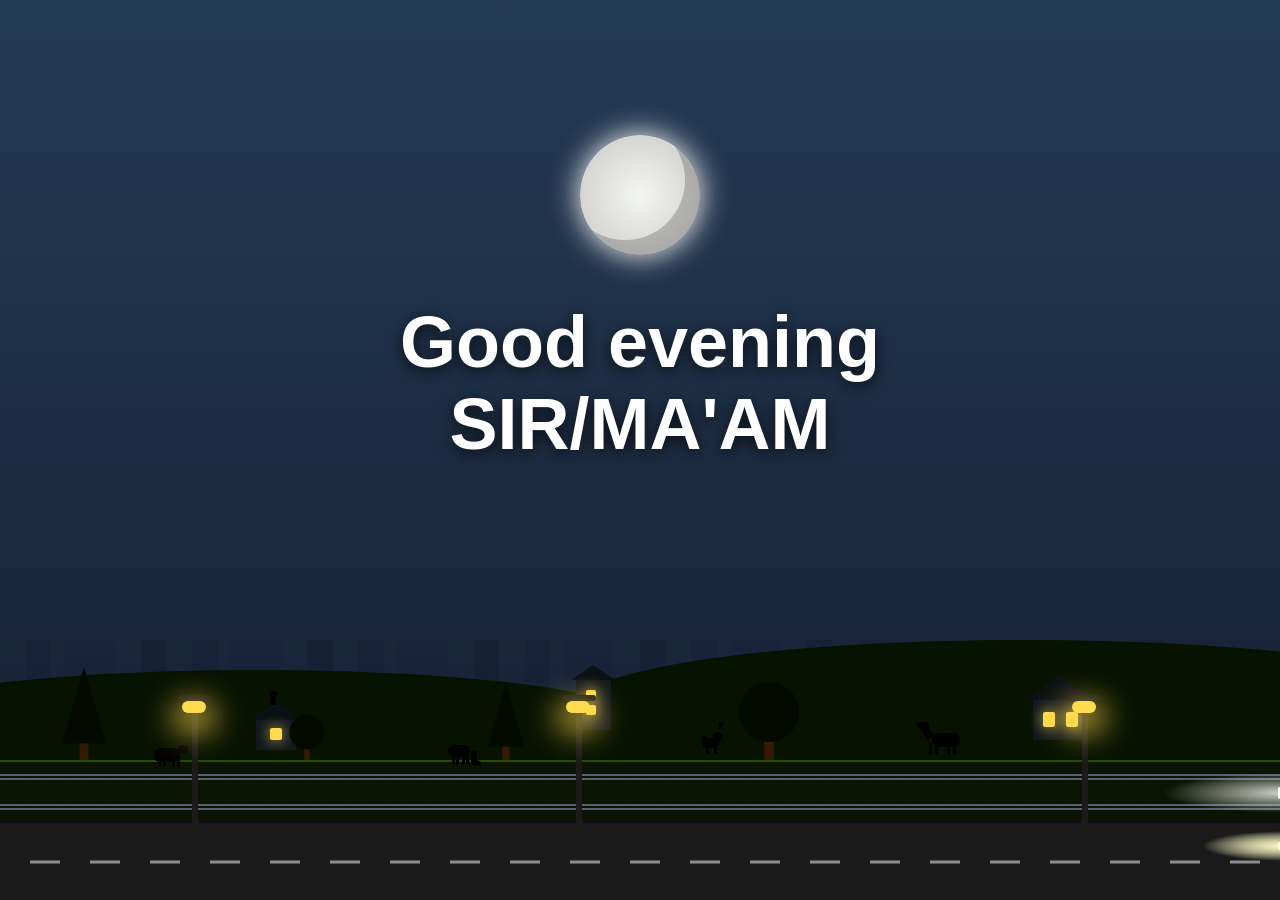
==== commit d3415a7a: "Update index.html" ====
--- a/index.html
+++ b/index.html
@@ -28,22 +28,23 @@
         }
 
         #greeting-text {
-            font-size: clamp(1.8rem, 4vw, 3.5rem); color: #ffffff; text-align: center; text-shadow: 0 4px 15px rgba(0, 0, 0, 0.7);
+            font-size: clamp(2rem, 6vw, 4.5rem); color: #ffffff; text-align: center; text-shadow: 0 4px 15px rgba(0, 0, 0, 0.7);
             z-index: 30; opacity: 0; animation: fadeInText 3s ease-in-out forwards; animation-delay: 1s;
+            margin-bottom: 15vh; /* Keeps text safely above the landscape */
         }
         @keyframes fadeInText { 0% { opacity: 0; transform: translateY(20px); } 100% { opacity: 1; transform: translateY(0); } }
 
         /* Celestial Bodies */
         .celestial-body { position: absolute; border-radius: 50%; z-index: 2; left: 50%; transform: translateX(-50%); }
-        .sun { width: 120px; height: 120px; background: radial-gradient(circle, #ffd700, #ff8c00); box-shadow: 0 0 60px #ff8c00; }
-        .moon { width: 100px; height: 100px; background: radial-gradient(circle, #f4f6f0, #c8c8c8); box-shadow: 0 0 30px #ffffff, inset -15px -15px 0 rgba(0,0,0,0.2); }
+        .sun { width: clamp(80px, 15vw, 150px); height: clamp(80px, 15vw, 150px); background: radial-gradient(circle, #ffd700, #ff8c00); box-shadow: 0 0 60px #ff8c00; }
+        .moon { width: clamp(60px, 12vw, 120px); height: clamp(60px, 12vw, 120px); background: radial-gradient(circle, #f4f6f0, #c8c8c8); box-shadow: 0 0 30px #ffffff, inset -15px -15px 0 rgba(0,0,0,0.2); }
 
         /* Stars */
         #stars-container { position: absolute; top: 0; left: 0; width: 100%; height: 70%; z-index: 1; opacity: 0; transition: opacity 2s ease-in-out; }
         .star { position: absolute; background: white; border-radius: 50%; box-shadow: 0 0 5px white; animation: twinkle 3s infinite alternate; }
         @keyframes twinkle { 0% { opacity: 0.3; transform: scale(0.8); } 100% { opacity: 1; transform: scale(1.2); } }
 
-        /* --- BIRDS --- */
+        /* --- BIRDS (TOP OF SCREEN) --- */
         #birds-container { position: absolute; top: 5%; left: 0; width: 100%; height: 35vh; z-index: 3; pointer-events: none; }
         .bird-wrapper { position: absolute; width: 30px; height: 15px; left: -20vw; animation: flyAcross var(--speed) linear infinite var(--delay); }
         .bird { position: relative; width: 100%; height: 100%; animation: swoop var(--swoop-speed) ease-in-out infinite alternate; }
@@ -59,6 +60,7 @@
         .bird-1 { top: 15%; --scale: 1; --speed: 25s; --delay: 0s; --swoop-speed: 3s; --flap-speed: 0.4s; }
         .bird-2 { top: 35%; --scale: 0.8; --speed: 35s; --delay: 5s; --swoop-speed: 4s; --flap-speed: 0.3s; }
         .bird-3 { top: 25%; --scale: 1.2; --speed: 20s; --delay: 2s; --swoop-speed: 2.5s; --flap-speed: 0.5s; }
+        .bird-4 { top: 50%; --scale: 0.9; --speed: 28s; --delay: 12s; --swoop-speed: 3.5s; --flap-speed: 0.35s; }
 
         /* Clouds */
         .clouds { position: absolute; top: 10%; width: 100%; height: 200px; z-index: 4; opacity: 0.7; }
@@ -68,101 +70,172 @@
         .cloud-2 { width: 100px; height: 35px; top: 25vh; left: -100px; animation-duration: 45s; animation-delay: 10s; transform: scale(0.8); opacity: 0.5; } .cloud-2::before { width: 50px; height: 50px; top: -25px; left: 10px; } .cloud-2::after { width: 40px; height: 40px; top: -15px; left: 45px; }
         @keyframes floatCloud { from { transform: translateX(-250px); } to { transform: translateX(120vw); } }
 
-        /* --- LANDSCAPE & HOUSES --- */
-        .landscape { position: absolute; bottom: 0; left: 0; width: 100%; height: 35vh; min-height: 220px; z-index: 10; }
-        .skyline { position: absolute; bottom: 25%; left: 0; width: 100%; height: 80px; background: repeating-linear-gradient(90deg, transparent 0, transparent 2vw, #0b162c 2vw, #0b162c 4vw, transparent 4vw, transparent 5vw, #111c33 5vw, #111c33 9vw, transparent 9vw, transparent 11vw, #091122 11vw, #091122 13vw); opacity: 0.5; z-index: 8; transition: all 2s; }
-        
-        .hill { position: absolute; bottom: 16vh; background: var(--hill-color); border-radius: 50% 50% 0 0; transition: background 2s; z-index: 9; }
-        .hill-1 { width: 60vw; height: 100px; left: -10vw; z-index: 11; } .hill-2 { width: 70vw; height: 130px; right: -15vw; z-index: 10; }
-        
-        .ground { position: absolute; bottom: 12vh; left: 0; width: 100px; width: 100%; height: 8vh; background: var(--ground-color); border-top: 2px solid #264d00; z-index: 11; transition: background 2s, border-color 2s; }
-
+        /* --- BULLETPROOF LANDSCAPE (FIXED PIXELS) --- */
+        .landscape { position: absolute; bottom: 0; left: 0; width: 100%; height: 300px; z-index: 10; }
+        
+        .skyline { position: absolute; bottom: 140px; left: 0; width: 100%; height: 120px; background: repeating-linear-gradient(90deg, transparent 0, transparent 2vw, #0b162c 2vw, #0b162c 4vw, transparent 4vw, transparent 5vw, #111c33 5vw, #111c33 9vw, transparent 9vw, transparent 11vw, #091122 11vw, #091122 13vw); opacity: 0.5; z-index: 8; transition: all 2s; }
+        
+        /* Hills */
+        .hill { position: absolute; bottom: 130px; background: var(--hill-color); border-radius: 50% 50% 0 0; transition: background 2s; z-index: 9; }
+        .hill-1 { width: 60vw; height: 100px; left: -10vw; z-index: 11; } .hill-2 { width: 70vw; height: 130px; right: -15vw; z-index: 10; } .hill-3 { width: 40vw; height: 80px; left: 35vw; bottom: 150px; z-index: 9; }
+        
+        /* Ground */
+        .ground { position: absolute; bottom: 80px; left: 0; width: 100%; height: 60px; background: var(--ground-color); border-top: 2px solid #264d00; z-index: 11; transition: background 2s, border-color 2s; }
+
+        /* Houses */
         .house { position: absolute; background: #2c3e50; z-index: 11; transition: background 2s; }
         .house-roof { position: absolute; width: 0; height: 0; border-left-color: transparent; border-right-color: transparent; border-style: solid; transition: border-bottom-color 2s; }
         .house-window { position: absolute; background: #7f8c8d; border-radius: 2px; transition: all 1s; }
         
-        .h1 { bottom: 20vh; right: 15vw; width: 55px; height: 40px; } .h1 .house-roof { top: -25px; left: -8px; border-width: 0 35px 25px 35px; border-bottom-color: #1a252f; } .h1 .window-1 { top: 12px; left: 10px; width: 12px; height: 15px; } .h1 .window-2 { top: 12px; right: 10px; width: 12px; height: 15px; }
-        .h2 { bottom: 18vh; left: 20vw; width: 40px; height: 30px; } .h2 .house-roof { top: -20px; left: -5px; border-width: 0 25px 20px 25px; border-bottom-color: #1a252f; } .h2 .window-1 { top: 8px; left: 14px; width: 12px; height: 12px; }
-
+        .h1 { bottom: 160px; right: 15vw; width: 55px; height: 40px; } .h1 .house-roof { top: -25px; left: -8px; border-width: 0 35px 25px 35px; border-bottom-color: #1a252f; } .h1 .window-1 { top: 12px; left: 10px; width: 12px; height: 15px; } .h1 .window-2 { top: 12px; right: 10px; width: 12px; height: 15px; }
+        .h2 { bottom: 150px; left: 20vw; width: 40px; height: 30px; } .h2 .house-roof { top: -20px; left: -5px; border-width: 0 25px 20px 25px; border-bottom-color: #1a252f; } .h2 .window-1 { top: 8px; left: 14px; width: 12px; height: 12px; }
+        .h3 { bottom: 170px; left: 45vw; width: 35px; height: 50px; } .h3 .house-roof { top: -15px; left: -5px; border-width: 0 22px 15px 22px; border-bottom-color: #151e27; } .h3 .window-1 { top: 10px; left: 10px; width: 10px; height: 10px; } .h3 .window-2 { top: 25px; left: 10px; width: 10px; height: 10px; }
+
+        /* Cat anchored on Roof 2 */
         .cat { position: absolute; top: -25px; left: 14px; width: 6px; height: 10px; z-index: 12; }
-        .cat-body { width: 6px; height: 8px; border-radius: 3px 3px 1px 1px; bottom: 0; position: absolute; background: var(--animal-color); }
-        .cat-head { width: 8px; height: 6px; border-radius: 50%; top: -4px; left: -1px; position: absolute; background: var(--animal-color); }
+        .cat-body { width: 6px; height: 8px; border-radius: 3px 3px 1px 1px; bottom: 0; position: absolute; background: var(--animal-color); transition: background 2s;}
+        .cat-head { width: 8px; height: 6px; border-radius: 50%; top: -4px; left: -1px; position: absolute; background: var(--animal-color); transition: background 2s;}
 
         /* --- ANIMALS --- */
         .animal-part { position: absolute; background: var(--animal-color); transition: background 2s; }
-        .standing-cow { position: absolute; bottom: 14vh; left: 12vw; width: 30px; height: 20px; z-index: 12; }
+        
+        .grazing-animal { position: absolute; bottom: 140px; left: 35vw; width: 25px; height: 15px; z-index: 12; }
+        .gz-body { width: 22px; height: 12px; border-radius: 10px; }
+        .gz-neck { width: 6px; height: 14px; top: 5px; right: -4px; border-radius: 5px; transform-origin: top left; animation: graze 4s ease-in-out infinite alternate; }
+        .gz-head { width: 10px; height: 6px; border-radius: 50%; bottom: -2px; right: -4px; }
+        .gz-leg { width: 3px; height: 10px; top: 10px; border-radius: 2px; }
+        .gz-l1 { left: 4px; } .gz-l2 { left: 8px; } .gz-l3 { right: 4px; } .gz-l4 { right: 8px; }
+        @keyframes graze { 0% { transform: rotate(50deg); } 100% { transform: rotate(70deg); } } 
+
+        .standing-animal { position: absolute; bottom: 150px; left: 55vw; width: 15px; height: 12px; z-index: 12; }
+        .st-body { width: 15px; height: 10px; border-radius: 8px; }
+        .st-head { width: 10px; height: 10px; border-radius: 50%; top: -6px; right: -4px; }
+        .st-ear { width: 4px; height: 6px; top: -10px; right: 0; border-radius: 2px; }
+        .st-tail { width: 4px; height: 12px; top: -2px; left: -2px; border-radius: 2px; transform-origin: bottom center; animation: wag 1s ease-in-out infinite alternate; }
+        .st-leg { width: 3px; height: 8px; top: 8px; border-radius: 2px; }
+        .st-l1 { left: 2px; } .st-l2 { right: 2px; }
+        @keyframes wag { 0% { transform: rotate(-15deg); } 100% { transform: rotate(15deg); } }
+
+        .standing-cow { position: absolute; bottom: 135px; left: 12vw; width: 30px; height: 20px; z-index: 12; }
         .cow-body { width: 26px; height: 14px; border-radius: 6px; top: 3px; }
         .cow-head { width: 10px; height: 8px; border-radius: 3px; top: 0; right: -4px; }
         .cow-leg { width: 3px; height: 8px; top: 14px; border-radius: 2px; }
         .cow-l1 { left: 4px; } .cow-l2 { left: 9px; } .cow-l3 { right: 4px; } .cow-l4 { right: 9px; }
 
-        .standing-horse { position: absolute; bottom: 15vh; right: 25vw; width: 35px; height: 30px; z-index: 12; transform: scaleX(-1); }
+        .standing-horse { position: absolute; bottom: 145px; right: 25vw; width: 35px; height: 30px; z-index: 12; transform: scaleX(-1); }
         .horse-body { width: 28px; height: 14px; border-radius: 8px; top: 8px; }
         .horse-neck { width: 8px; height: 14px; top: 0; right: -2px; transform: rotate(30deg); }
         .horse-head { width: 12px; height: 6px; top: -3px; right: -8px; border-radius: 3px; }
         .horse-leg { width: 3px; height: 12px; top: 18px; }
         .horse-l1 { left: 4px; } .horse-l2 { left: 10px; } .horse-l3 { right: 4px; } .horse-l4 { right: 10px; }
 
+        .deer-container { position: absolute; bottom: 135px; left: -100px; z-index: 12; animation: runDeer 18s linear infinite 4s; }
+        .deer { position: relative; width: 30px; height: 30px; animation: bound 0.6s infinite alternate cubic-bezier(0.25, 0.46, 0.45, 0.94); }
+        .deer-body { width: 22px; height: 12px; border-radius: 10px; top: 8px; }
+        .deer-neck { width: 8px; height: 14px; top: 0px; right: -2px; border-radius: 5px; transform: rotate(30deg); }
+        .deer-head { width: 12px; height: 8px; border-radius: 50%; top: -3px; right: -8px; }
+        .deer-leg { width: 3px; height: 12px; top: 18px; border-radius: 2px; }
+        .leg-f1 { right: 2px; animation: legSwing 0.6s infinite alternate; transform-origin: top center; } .leg-f2 { right: 6px; animation: legSwing 0.6s infinite alternate-reverse; transform-origin: top center; }
+        .leg-b1 { left: 2px; animation: legSwing 0.6s infinite alternate-reverse; transform-origin: top center; } .leg-b2 { left: 6px; animation: legSwing 0.6s infinite alternate; transform-origin: top center; }
+        
+        @keyframes runDeer { 0% { transform: translateX(0); } 100% { transform: translateX(120vw); } }
+        @keyframes bound { 0% { transform: translateY(0); } 100% { transform: translateY(-12px); } }
+        @keyframes legSwing { 0% { transform: rotate(-30deg); } 100% { transform: rotate(30deg); } }
+
+        /* --- SWAYING TREES --- */
+        .tree-container { position: absolute; bottom: 140px; z-index: 12; display: flex; flex-direction: column; align-items: center; justify-content: flex-end; transform-origin: bottom center; }
+        .tree-trunk { width: 8px; height: 20px; background: #331a00; position: absolute; bottom: 0; z-index: 1; }
+        .tree-leaves { transform-origin: bottom center; animation: windSway 4s ease-in-out infinite alternate; z-index: 2; transition: background 2s, border-bottom-color 2s; }
+        .pine .tree-leaves { width: 0; height: 0; margin-bottom: 15px; border-left: 20px solid transparent; border-right: 20px solid transparent; border-bottom: 70px solid var(--tree-color); }
+        .oak .tree-leaves { width: 50px; height: 50px; margin-bottom: 15px; background: var(--tree-color); border-radius: 50%; }
+
+        .tree-1 { left: 5%; transform: scale(1.1); } .tree-1 .tree-leaves { animation-delay: 0s; }
+        .tree-2 { left: 22%; transform: scale(0.7); } .tree-2 .tree-leaves { animation-delay: 1s; animation-duration: 5s; }
+        .tree-3 { left: 38%; transform: scale(0.9); } .tree-3 .tree-leaves { animation-delay: 0.5s; }
+        .tree-4 { right: 38%; transform: scale(1.2); } .tree-4 .tree-leaves { animation-delay: 2s; animation-duration: 4.5s; }
+        .tree-5 { right: 8%; transform: scale(0.9); } .tree-5 .tree-leaves { animation-delay: 1.5s; }
+        @keyframes windSway { 0% { transform: rotate(-4deg); } 100% { transform: rotate(5deg); } }
+
         /* --- TRAIN TRACKS & TRAINS --- */
         .track { position: absolute; left: 0; width: 100%; height: 6px; border-top: 2px solid #57606f; border-bottom: 2px solid #57606f; background: repeating-linear-gradient(90deg, transparent, transparent 15px, rgba(17,17,17,0.8) 15px, rgba(17,17,17,0.8) 20px); }
-        .track-1 { bottom: 15vh; z-index: 13; } .track-2 { bottom: 12vh; z-index: 15; }
-
-        .train { position: absolute; width: 550px; height: 38px; display: flex; gap: 4px; }
-        .train-engine { width: 70px; height: 100%; background: #4a5568; border-radius: 5px 8px 0 0; position: relative; }
-        .train-engine::before { content: ''; position: absolute; top: 4px; right: 8px; width: 16px; height: 12px; background: #a4b0be; border-radius: 2px; }
+        
+        .track-1 { bottom: 120px; z-index: 13; } 
+        .track-2 { bottom: 90px; z-index: 15; }
+
+        .train { position: absolute; width: 550px; height: 38px; display: flex; gap: 4px; flex-direction: row; }
         
         .train-carriage { 
             width: 85px; height: 100%; border-radius: 4px 4px 0 0; position: relative; border-bottom: 2px dashed #111; 
-            display: flex; justify-content: center; align-items: center; color: #ffffff; font-weight: 800; font-size: 11px; letter-spacing: 0.5px;
+            display: flex; justify-content: center; align-items: center; color: #ffffff; font-weight: bold; font-size: 11px; letter-spacing: 0.5px;
         }
         .train-carriage::after { content: ''; position: absolute; top: 4px; left: 8px; width: 70px; height: 5px; background: repeating-linear-gradient(90deg, rgba(164, 176, 190, 0.4), rgba(164, 176, 190, 0.4) 12px, transparent 12px, transparent 20px); }
         
         .headlight { position: absolute; opacity: 0; transition: opacity 0.5s; }
         .headlight::after { content: ''; position: absolute; top: 50%; transform: translateY(-50%); opacity: 0; transition: opacity 0.5s; pointer-events: none; }
         
-        .train-headlight { right: -2px; bottom: 8px; width: 4px; height: 12px; background: #fff; border-radius: 4px; }
-        .train-headlight::after { left: 0; width: 120px; height: 40px; background: radial-gradient(ellipse at left, rgba(255,255,255,0.8) 0%, transparent 70%); }
-
-        /* FIXED: Normal LTR train layout (Engine on right, text reads left-to-right properly) */
-        .train-ltr { bottom: 15.3vh; left: -100vw; z-index: 14; display: flex; animation: driveLTR 18s linear infinite; }
-        .train-ltr .train-engine { order: 6; } /* Pushes engine to the front right */
+        /* Engine Face Right (LTR Train) */
+        .engine-right { width: 70px; height: 100%; background: #4a5568; border-radius: 4px 8px 0 0; position: relative; }
+        .engine-right::before { content: ''; position: absolute; top: 4px; right: 8px; width: 16px; height: 12px; background: #a4b0be; border-radius: 2px; }
+        .train-headlight-right { right: -2px; bottom: 8px; width: 4px; height: 12px; background: #fff; border-radius: 4px; }
+        .train-headlight-right::after { left: 0; width: 120px; height: 40px; background: radial-gradient(ellipse at left, rgba(255,255,255,0.8) 0%, transparent 70%); }
+
+        /* Engine Face Left (RTL Train) */
+        .engine-left { width: 70px; height: 100%; background: #4a5568; border-radius: 8px 4px 0 0; position: relative; }
+        .engine-left::before { content: ''; position: absolute; top: 4px; left: 8px; width: 16px; height: 12px; background: #a4b0be; border-radius: 2px; }
+        .train-headlight-left { left: -2px; bottom: 8px; width: 4px; height: 12px; background: #fff; border-radius: 4px; }
+        .train-headlight-left::after { right: 0; width: 120px; height: 40px; background: radial-gradient(ellipse at right, rgba(255,255,255,0.8) 0%, transparent 70%); }
+
+        /* LTR Train Setup (Engine placed last in HTML) */
+        .train-ltr { bottom: 123px; left: -100vw; z-index: 14; animation: driveLTR 18s linear infinite; }
         .train-ltr .train-carriage { background: #192a56; } 
         
-        .train-rtl { bottom: 12.3vh; left: 100vw; z-index: 16; display: flex; animation: driveRTL 24s linear infinite; }
-        .train-rtl .train-engine { order: 1; } /* Engine on left for right-to-left train */
+        /* RTL Train Setup (Engine placed first in HTML) */
+        .train-rtl { bottom: 93px; left: 100vw; z-index: 16; animation: driveRTL 24s linear infinite; }
         .train-rtl .train-carriage { background: #c23616; } 
 
         @keyframes driveLTR { 0% { transform: translateX(0); } 100% { transform: translateX(200vw); } }
         @keyframes driveRTL { 0% { transform: translateX(0); } 100% { transform: translateX(-200vw); } }
 
         /* --- ROAD & VEHICLES --- */
-        .road { position: absolute; bottom: 0; left: 0; width: 100%; height: 10vh; background: var(--road-color); border-top: 3px solid #111; z-index: 17; }
+        .road { position: absolute; bottom: 0; left: 0; width: 100%; height: 80px; background: var(--road-color); border-top: 3px solid #111; z-index: 17; transition: background 2s; }
         .road-lines { position: absolute; top: 50%; width: 100%; height: 3px; background: repeating-linear-gradient(90deg, transparent, transparent 30px, rgba(255, 255, 255, 0.5) 30px, rgba(255, 255, 255, 0.5) 60px); transform: translateY(-50%); }
         .wheel { position: absolute; bottom: 0; background: #2f3542; border-radius: 50%; border: 3px solid #111; }
         
-        .vehicle-headlight { right: -2px; bottom: 10px; width: 4px; height: 8px; background: #fff; border-radius: 4px; }
-        .vehicle-headlight::after { left: 0; width: 80px; height: 30px; background: radial-gradient(ellipse at left, rgba(255,255,200,0.8) 0%, transparent 70%); }
-
-        .truck { position: absolute; bottom: 1.5vh; left: -100vw; width: 130px; height: 50px; z-index: 19; animation: driveRoadLTR 15s linear infinite; }
-        .truck .cabin { position: absolute; right: 0; bottom: 8px; width: 40px; height: 35px; background: #ff4757; border-radius: 8px 8px 4px 0; }
+        .vehicle-headlight-right { right: -2px; bottom: 10px; width: 4px; height: 8px; background: #fff; border-radius: 4px; }
+        .vehicle-headlight-right::after { left: 0; width: 80px; height: 30px; background: radial-gradient(ellipse at left, rgba(255,255,200,0.8) 0%, transparent 70%); }
+
+        .vehicle-headlight-left { left: -2px; bottom: 10px; width: 4px; height: 8px; background: #fff; border-radius: 4px; }
+        .vehicle-headlight-left::after { right: 0; width: 80px; height: 30px; background: radial-gradient(ellipse at right, rgba(255,255,200,0.8) 0%, transparent 70%); }
+
+        .van { position: absolute; bottom: 40px; left: 100vw; width: 90px; height: 35px; z-index: 18; animation: driveRoadRTL 14s linear infinite 2s; }
+        .van-body { position: absolute; bottom: 8px; width: 100%; height: 27px; background: #2ed573; border-radius: 8px 4px 4px 4px; }
+        .van-window { position: absolute; top: 4px; left: 4px; width: 20px; height: 12px; background: #a4b0be; border-radius: 4px 0 0 0; }
+        .van .wheel { width: 18px; height: 18px; border-width: 2px; } .van .wheel-1 { left: 10px; } .van .wheel-2 { right: 10px; }
+
+        .car-red { position: absolute; bottom: 40px; left: 100vw; width: 75px; height: 25px; z-index: 18; animation: driveRoadRTL 8s linear infinite 6s; }
+        .car-red .car-body { position: absolute; bottom: 6px; width: 100%; height: 14px; background: #ff4757; border-radius: 12px 4px 4px 4px; }
+        .car-red .car-top { position: absolute; bottom: 20px; right: 12px; width: 35px; height: 10px; background: #ff4757; border-radius: 8px 8px 0 0; } .car-red .car-top::after { content: ''; position: absolute; top: 2px; right: 4px; width: 25px; height: 6px; background: #333; }
+        .car-red .wheel { width: 14px; height: 14px; border-width: 2px; } .car-red .wheel-1 { left: 8px; } .car-red .wheel-2 { right: 12px; }
+
+        .truck { position: absolute; bottom: 10px; left: -100vw; width: 130px; height: 50px; z-index: 19; animation: driveRoadLTR 15s linear infinite; }
+        .truck .cabin { position: absolute; right: 0; bottom: 8px; width: 40px; height: 35px; background: #ff4757; border-radius: 8px 8px 4px 0; } .truck .cabin-window { position: absolute; top: 5px; right: 5px; width: 15px; height: 15px; background: #a4b0be; border-radius: 2px; }
         .truck .trailer { position: absolute; left: 0; bottom: 8px; width: 85px; height: 38px; background: #ced6e0; border-radius: 4px; border: 2px solid #747d8c; }
-        .truck .wheel { width: 20px; height: 20px; } .truck .wheel-1 { left: 10px; } .truck .wheel-2 { left: 50px; } .truck .wheel-3 { right: 6px; }
-
-        .car-blue { position: absolute; bottom: 1.5vh; left: -100vw; width: 75px; height: 28px; z-index: 19; animation: driveRoadLTR 10s linear infinite 5s; }
-        .car-blue .car-body { position: absolute; bottom: 6px; width: 100%; height: 16px; background: #1e90ff; border-radius: 4px 12px 4px 4px; }
-        .car-blue .car-top { position: absolute; bottom: 22px; left: 12px; width: 40px; height: 12px; background: #1e90ff; border-radius: 8px 8px 0 0; }
+        .truck .wheel { width: 20px; height: 20px; } .truck .wheel-1 { left: 10px; } .truck .wheel-2 { left: 50px; } .truck .wheel-3 { right: 6px; } 
+
+        .car-blue { position: absolute; bottom: 10px; left: -100vw; width: 75px; height: 28px; z-index: 19; animation: driveRoadLTR 10s linear infinite 5s; }
+        .car-blue .car-body { position: absolute; bottom: 6px; width: 100%; height: 16px; background: #1e90ff; border-radius: 4px 12px 4px 4px; } .car-blue .car-top { position: absolute; bottom: 22px; left: 12px; width: 40px; height: 12px; background: #1e90ff; border-radius: 8px 8px 0 0; } .car-blue .car-top::after { content: ''; position: absolute; top: 2px; left: 5px; width: 30px; height: 8px; background: #a4b0be; }
         .car-blue .wheel { width: 16px; height: 16px; border-width: 2px; } .car-blue .wheel-1 { left: 8px; } .car-blue .wheel-2 { right: 12px; }
 
         @keyframes driveRoadLTR { 0% { transform: translateX(0); } 100% { transform: translateX(200vw); } }
-        @keyframes driveRoadRTL { 0% { transform: translateX(0) scaleX(-1); } 100% { transform: translateX(-200vw) scaleX(-1); } }
-
-        /* --- STREET LIGHTS --- */
-        .street-light { position: absolute; bottom: 9vh; width: 6px; height: 120px; background: #1a1a1a; z-index: 20; }
+        @keyframes driveRoadRTL { 0% { transform: translateX(0); } 100% { transform: translateX(-200vw); } }
+
+        /* --- STREET LIGHTS (Z: 20) --- */
+        .street-light { position: absolute; bottom: 75px; width: 6px; height: 130px; background: #1a1a1a; z-index: 20; }
         .street-light::before { content: ''; position: absolute; top: 0; left: -15px; width: 35px; height: 6px; background: #111; border-radius: 6px; }
         .light-bulb { position: absolute; top: 6px; left: -10px; width: 24px; height: 12px; background: rgba(255,255,255,0.1); border-radius: 10px; transition: all 1s ease; }
         .light-1 { left: 15%; } .light-2 { left: 45%; } .light-3 { right: 15%; }
 
-        /* --- LIGHTS ON / NIGHT THEMES --- */
+        /* --- THEME / LIGHTS ON STATES --- */
         .lights-on .light-bulb { background: #ffdb4d; box-shadow: 0 10px 30px 10px rgba(255, 219, 77, 0.7); }
         .lights-on .headlight { opacity: 1; }
         .lights-on .headlight::after { opacity: 1; }
@@ -170,12 +243,18 @@
         .lights-on .house { background: #111820; } .lights-on .house-roof { border-bottom-color: #0b1015; }
         .lights-on .clouds { opacity: 0.15; } .lights-on #stars-container { opacity: 1; } .lights-on .skyline { opacity: 0.2; }
 
+        /* DYNAMIC THEMES */
         .theme-morning { --tree-color: #1a3300; --ground-color: #336600; --hill-color: #264d00; --animal-color: #112200; background: linear-gradient(to top, #ff9a44, #fc6076); }
         .theme-morning .sun { animation: rise 4s ease-out forwards; } .theme-morning .skyline { opacity: 0.4; } 
 
         .theme-afternoon { --tree-color: #264d00; --ground-color: #408000; --hill-color: #336600; --animal-color: #1a3300; background: linear-gradient(to top, #56ccf2, #2f80ed); }
         .theme-afternoon .sun { top: 15vh; } .theme-afternoon .skyline { opacity: 0.3; } 
 
+        .theme-evening-rain { --tree-color: #050a00; --ground-color: #0a1400; --hill-color: #081200; --road-color: #1a1a1a; --animal-color: #000; background: linear-gradient(to top, #373b44, #4286f4); }
+        .theme-evening-rain .sun { animation: setSun 4s ease-out forwards; } .theme-evening-rain .clouds { opacity: 0.9; filter: brightness(0.5); }
+        .rain-overlay { position: absolute; top: 0; left: 0; width: 100%; height: 100%; background-image: linear-gradient(to bottom, transparent, rgba(255, 255, 255, 0.4) 70%, transparent); background-size: 4px 100px; animation: pour 0.6s linear infinite; z-index: 25; display: none; pointer-events: none; }
+        .theme-evening-rain .rain-overlay { display: block; } .theme-evening-rain #stars-container { display: none; }
+
         .theme-evening-moon { --tree-color: #050a00; --ground-color: #0a1400; --hill-color: #081200; --road-color: #1a1a1a; --animal-color: #000; background: linear-gradient(to top, #141e30, #243b55); }
         .theme-evening-moon .moon { animation: rise 4s ease-out forwards; }
 
@@ -183,6 +262,8 @@
         .theme-night .moon { top: 15vh; }
 
         @keyframes rise { 0% { top: 100vh; opacity: 0; } 100% { top: 15vh; opacity: 1; } }
+        @keyframes setSun { 0% { top: 15vh; opacity: 1; } 100% { top: 90vh; opacity: 0.1; } }
+        @keyframes pour { 0% { background-position: 0 0; } 100% { background-position: 10px 100vh; } }
     </style>
 </head>
 <body>
@@ -195,12 +276,14 @@
             <div class="bird-wrapper bird-1"><div class="bird"></div></div>
             <div class="bird-wrapper bird-2"><div class="bird"></div></div>
             <div class="bird-wrapper bird-3"><div class="bird"></div></div>
+            <div class="bird-wrapper bird-4"><div class="bird"></div></div>
         </div>
 
         <div class="clouds">
             <div class="cloud cloud-1"></div><div class="cloud cloud-2"></div>
         </div>
 
+        <div class="rain-overlay"></div>
         <h1 id="greeting-text"></h1>
 
         <div class="landscape" id="landscape">
@@ -216,7 +299,27 @@
             <div class="house h2">
                 <div class="house-roof"></div>
                 <div class="house-window window-1"></div>
-                <div class="cat"><div class="cat-body"></div><div class="cat-head"></div></div>
+                <div class="cat"><div class="animal-part cat-body"></div><div class="animal-part cat-head"></div><div class="cat-ear-l"></div><div class="cat-ear-r"></div></div>
+            </div>
+
+            <div class="house h3">
+                <div class="house-roof"></div>
+                <div class="house-window window-1"></div><div class="house-window window-2"></div>
+            </div>
+
+            <div class="tree-container pine tree-1"><div class="tree-leaves"></div><div class="tree-trunk"></div></div>
+            <div class="tree-container oak tree-2"><div class="tree-leaves"></div><div class="tree-trunk"></div></div>
+            <div class="tree-container pine tree-3"><div class="tree-leaves"></div><div class="tree-trunk"></div></div>
+            <div class="tree-container oak tree-4"><div class="tree-leaves"></div><div class="tree-trunk"></div></div>
+            
+            <div class="grazing-animal">
+                <div class="animal-part gz-body"></div><div class="animal-part gz-neck"><div class="animal-part gz-head"></div></div>
+                <div class="animal-part gz-leg gz-l1"></div><div class="animal-part gz-leg gz-l2"></div><div class="animal-part gz-leg gz-l3"></div><div class="animal-part gz-leg gz-l4"></div>
+            </div>
+
+            <div class="standing-animal">
+                <div class="animal-part st-body"></div><div class="animal-part st-head"><div class="animal-part st-ear"></div></div><div class="animal-part st-tail"></div>
+                <div class="animal-part st-leg st-l1"></div><div class="animal-part st-leg st-l2"></div>
             </div>
 
             <div class="standing-cow">
@@ -225,23 +328,34 @@
             </div>
 
             <div class="standing-horse">
-                <div class="animal-part horse-body"></div><div class="animal-part horse-neck"></div><div class="animal-part horse-head"></div>
+                <div class="animal-part horse-body"></div><div class="animal-part horse-neck"></div><div class="animal-part horse-head"></div><div class="animal-part horse-tail"></div>
                 <div class="animal-part horse-leg horse-l1"></div><div class="animal-part horse-leg horse-l2"></div><div class="animal-part horse-leg horse-l3"></div><div class="animal-part horse-leg horse-l4"></div>
             </div>
 
+            <div class="deer-container">
+                <div class="deer">
+                    <div class="animal-part deer-head"></div><div class="animal-part deer-neck"></div><div class="animal-part deer-body"></div>
+                    <div class="animal-part deer-leg leg-f1"></div><div class="animal-part deer-leg leg-f2"></div><div class="animal-part deer-leg leg-b1"></div><div class="animal-part deer-leg leg-b2"></div>
+                </div>
+            </div>
+
             <div class="track track-1"></div>
+            
+            <!-- BACK TRAIN (Left to Right) -->
             <div class="train train-ltr">
-                <div class="train-engine"><div class="headlight train-headlight"></div></div>
                 <div class="train-carriage">HTML</div>
                 <div class="train-carriage">CSS</div>
                 <div class="train-carriage">JS</div>
                 <div class="train-carriage">REACT</div>
                 <div class="train-carriage">NODE</div>
+                <div class="engine-right"><div class="headlight train-headlight-right"></div></div>
             </div>
             
             <div class="track track-2"></div>
+            
+            <!-- FRONT TRAIN (Right to Left) -->
             <div class="train train-rtl">
-                <div class="train-engine"><div class="headlight train-headlight"></div></div>
+                <div class="engine-left"><div class="headlight train-headlight-left"></div></div>
                 <div class="train-carriage">UI/UX</div>
                 <div class="train-carriage">GIT</div>
                 <div class="train-carriage">SQL</div>
@@ -255,13 +369,23 @@
 
             <div class="road">
                 <div class="road-lines"></div>
+                
+                <div class="van">
+                    <div class="van-body"><div class="van-window"></div></div>
+                    <div class="wheel wheel-1"></div><div class="wheel wheel-2"></div><div class="headlight vehicle-headlight-left"></div>
+                </div>
+                <div class="car-red">
+                    <div class="car-top"></div><div class="car-body"></div>
+                    <div class="wheel wheel-1"></div><div class="wheel wheel-2"></div><div class="headlight vehicle-headlight-left"></div>
+                </div>
+
                 <div class="truck">
-                    <div class="trailer"></div><div class="cabin"></div>
-                    <div class="wheel wheel-1"></div><div class="wheel wheel-2"></div><div class="wheel wheel-3"></div><div class="headlight vehicle-headlight"></div>
+                    <div class="trailer"></div><div class="cabin"><div class="cabin-window"></div></div>
+                    <div class="wheel wheel-1"></div><div class="wheel wheel-2"></div><div class="wheel wheel-3"></div><div class="headlight vehicle-headlight-right"></div>
                 </div>
                 <div class="car-blue">
                     <div class="car-top"></div><div class="car-body"></div>
-                    <div class="wheel wheel-1"></div><div class="wheel wheel-2"></div><div class="headlight vehicle-headlight"></div>
+                    <div class="wheel wheel-1"></div><div class="wheel wheel-2"></div><div class="headlight vehicle-headlight-right"></div>
                 </div>
             </div>
         </div>
@@ -270,10 +394,10 @@
     <script>
         document.addEventListener("DOMContentLoaded", () => {
             const environment = document.getElementById("environment");
-            const landscape = document.getElementById("landscape");
             const greetingText = document.getElementById("greeting-text");
             const celestial = document.getElementById("celestial");
             const starsContainer = document.getElementById("stars-container");
+            const landscape = document.getElementById("landscape");
 
             for (let i = 0; i < 30; i++) {
                 let star = document.createElement("div");
@@ -300,7 +424,9 @@
                 greeting = "Good morning"; themeClass = "theme-morning"; celestialType = "sun";
             } else if (timeNum >= 12.0 && timeNum < 16.0) {
                 greeting = "Good afternoon"; themeClass = "theme-afternoon"; celestialType = "sun";
-            } else if (timeNum >= 16.0 && timeNum < 23.0) {
+            } else if (timeNum >= 16.0 && timeNum < 18.75) {
+                greeting = "Good evening"; themeClass = "theme-evening-rain"; celestialType = "sun"; needsLights = true;
+            } else if (timeNum >= 18.75 && timeNum < 23.0) {
                 greeting = "Good evening"; themeClass = "theme-evening-moon"; celestialType = "moon"; needsLights = true;
             } else {
                 greeting = "Good night"; themeClass = "theme-night"; celestialType = "moon"; needsLights = true;
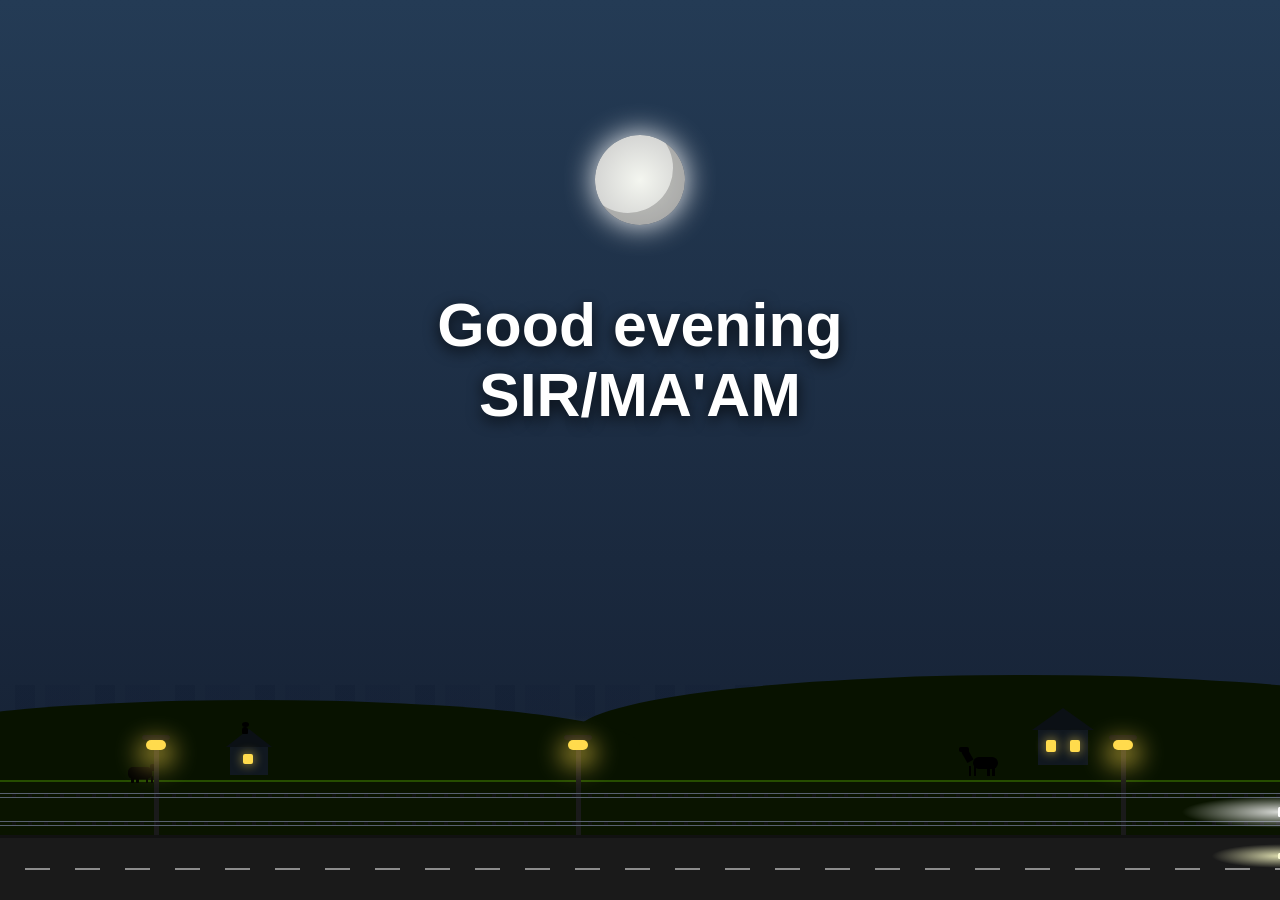
==== commit 0d31042e: "Update index.html" ====
--- a/index.html
+++ b/index.html
@@ -3,7 +3,7 @@
 <head>
     <meta charset="UTF-8">
     <meta name="viewport" content="width=device-width, initial-scale=1.0">
-    <title>Jack | Time-Based Environment Intro</title>
+    <title>Jack | Portfolio Intro</title>
     <style>
         * {
             margin: 0;
@@ -20,230 +20,220 @@
             --animal-color: #050a00; 
         }
 
-        body, html { width: 100%; height: 100%; overflow: hidden; background-color: #000; }
+        body, html { 
+            width: 100%; 
+            height: 100vh;
+            height: 100dvh; 
+            overflow: hidden; 
+            background-color: #000; 
+        }
 
         #environment {
-            position: relative; width: 100vw; height: 100vh; display: flex; flex-direction: column;
-            justify-content: center; align-items: center; transition: background 2s ease-in-out; z-index: 1; overflow: hidden;
+            position: relative; 
+            width: 100vw; 
+            height: 100vh;
+            height: 100dvh; 
+            display: flex; 
+            flex-direction: column;
+            justify-content: center; 
+            align-items: center; 
+            transition: background 2s ease-in-out; 
+            z-index: 1; 
+            overflow: hidden;
         }
 
         #greeting-text {
-            font-size: clamp(2rem, 6vw, 4.5rem); color: #ffffff; text-align: center; text-shadow: 0 4px 15px rgba(0, 0, 0, 0.7);
-            z-index: 30; opacity: 0; animation: fadeInText 3s ease-in-out forwards; animation-delay: 1s;
-            margin-bottom: 15vh; /* Keeps text safely above the landscape */
+            font-size: clamp(1.8rem, 5vw, 3.8rem); 
+            color: #ffffff; 
+            text-align: center; 
+            text-shadow: 0 4px 15px rgba(0, 0, 0, 0.8);
+            z-index: 30; 
+            opacity: 0; 
+            animation: fadeInText 3s ease-in-out forwards; 
+            animation-delay: 0.8s;
+            margin-bottom: 20vh;
         }
         @keyframes fadeInText { 0% { opacity: 0; transform: translateY(20px); } 100% { opacity: 1; transform: translateY(0); } }
 
         /* Celestial Bodies */
         .celestial-body { position: absolute; border-radius: 50%; z-index: 2; left: 50%; transform: translateX(-50%); }
-        .sun { width: clamp(80px, 15vw, 150px); height: clamp(80px, 15vw, 150px); background: radial-gradient(circle, #ffd700, #ff8c00); box-shadow: 0 0 60px #ff8c00; }
-        .moon { width: clamp(60px, 12vw, 120px); height: clamp(60px, 12vw, 120px); background: radial-gradient(circle, #f4f6f0, #c8c8c8); box-shadow: 0 0 30px #ffffff, inset -15px -15px 0 rgba(0,0,0,0.2); }
+        .sun { width: 110px; height: 110px; background: radial-gradient(circle, #ffd700, #ff8c00); box-shadow: 0 0 50px #ff8c00; }
+        .moon { width: 90px; height: 90px; background: radial-gradient(circle, #f4f6f0, #c8c8c8); box-shadow: 0 0 30px #ffffff, inset -12px -12px 0 rgba(0,0,0,0.2); }
 
         /* Stars */
-        #stars-container { position: absolute; top: 0; left: 0; width: 100%; height: 70%; z-index: 1; opacity: 0; transition: opacity 2s ease-in-out; }
-        .star { position: absolute; background: white; border-radius: 50%; box-shadow: 0 0 5px white; animation: twinkle 3s infinite alternate; }
+        #stars-container { position: absolute; top: 0; left: 0; width: 100%; height: 65%; z-index: 1; opacity: 0; transition: opacity 2s ease-in-out; }
+        .star { position: absolute; background: white; border-radius: 50%; box-shadow: 0 0 4px white; animation: twinkle 3s infinite alternate; }
         @keyframes twinkle { 0% { opacity: 0.3; transform: scale(0.8); } 100% { opacity: 1; transform: scale(1.2); } }
 
-        /* --- BIRDS (TOP OF SCREEN) --- */
-        #birds-container { position: absolute; top: 5%; left: 0; width: 100%; height: 35vh; z-index: 3; pointer-events: none; }
-        .bird-wrapper { position: absolute; width: 30px; height: 15px; left: -20vw; animation: flyAcross var(--speed) linear infinite var(--delay); }
+        /* --- BIRDS --- */
+        #birds-container { position: absolute; top: 8%; left: 0; width: 100%; height: 30vh; z-index: 3; pointer-events: none; }
+        .bird-wrapper { position: absolute; width: 26px; height: 12px; left: -20vw; animation: flyAcross var(--speed) linear infinite var(--delay); }
         .bird { position: relative; width: 100%; height: 100%; animation: swoop var(--swoop-speed) ease-in-out infinite alternate; }
-        .bird::before, .bird::after { content: ''; position: absolute; top: 5px; width: 16px; height: 3px; background: var(--animal-color); border-radius: 3px; transition: background 2s; }
+        .bird::before, .bird::after { content: ''; position: absolute; top: 4px; width: 14px; height: 3px; background: var(--animal-color); border-radius: 3px; transition: background 2s; }
         .bird::before { left: 0; transform-origin: right center; animation: flapRight var(--flap-speed) infinite alternate ease-in-out; }
         .bird::after { right: 0; transform-origin: left center; animation: flapLeft var(--flap-speed) infinite alternate ease-in-out; }
         
-        @keyframes flapRight { 0% { transform: rotate(25deg); } 100% { transform: rotate(-35deg); } }
-        @keyframes flapLeft { 0% { transform: rotate(-25deg); } 100% { transform: rotate(35deg); } }
+        @keyframes flapRight { 0% { transform: rotate(20deg); } 100% { transform: rotate(-30deg); } }
+        @keyframes flapLeft { 0% { transform: rotate(-20deg); } 100% { transform: rotate(30deg); } }
         @keyframes flyAcross { from { transform: translateX(0) scale(var(--scale)); } to { transform: translateX(140vw) scale(var(--scale)); } }
-        @keyframes swoop { 0%, 100% { transform: translateY(0px); } 50% { transform: translateY(20px); } }
-
-        .bird-1 { top: 15%; --scale: 1; --speed: 25s; --delay: 0s; --swoop-speed: 3s; --flap-speed: 0.4s; }
-        .bird-2 { top: 35%; --scale: 0.8; --speed: 35s; --delay: 5s; --swoop-speed: 4s; --flap-speed: 0.3s; }
-        .bird-3 { top: 25%; --scale: 1.2; --speed: 20s; --delay: 2s; --swoop-speed: 2.5s; --flap-speed: 0.5s; }
-        .bird-4 { top: 50%; --scale: 0.9; --speed: 28s; --delay: 12s; --swoop-speed: 3.5s; --flap-speed: 0.35s; }
+        @keyframes swoop { 0%, 100% { transform: translateY(0px); } 50% { transform: translateY(18px); } }
+
+        .bird-1 { top: 10%; --scale: 1; --speed: 24s; --delay: 0s; --swoop-speed: 3s; --flap-speed: 0.35s; }
+        .bird-2 { top: 30%; --scale: 0.8; --speed: 32s; --delay: 4s; --swoop-speed: 4s; --flap-speed: 0.3s; }
+        .bird-3 { top: 20%; --scale: 1.1; --speed: 20s; --delay: 2s; --swoop-speed: 2.5s; --flap-speed: 0.4s; }
 
         /* Clouds */
-        .clouds { position: absolute; top: 10%; width: 100%; height: 200px; z-index: 4; opacity: 0.7; }
+        .clouds { position: absolute; top: 10%; width: 100%; height: 180px; z-index: 4; opacity: 0.7; }
         .cloud { position: absolute; background: #fff; border-radius: 50px; animation: floatCloud linear infinite; }
         .cloud::before, .cloud::after { content: ''; position: absolute; background: #fff; border-radius: 50%; }
-        .cloud-1 { width: 140px; height: 50px; top: 10vh; left: -200px; animation-duration: 35s; } .cloud-1::before { width: 70px; height: 70px; top: -35px; left: 20px; } .cloud-1::after { width: 60px; height: 60px; top: -25px; left: 70px; }
-        .cloud-2 { width: 100px; height: 35px; top: 25vh; left: -100px; animation-duration: 45s; animation-delay: 10s; transform: scale(0.8); opacity: 0.5; } .cloud-2::before { width: 50px; height: 50px; top: -25px; left: 10px; } .cloud-2::after { width: 40px; height: 40px; top: -15px; left: 45px; }
-        @keyframes floatCloud { from { transform: translateX(-250px); } to { transform: translateX(120vw); } }
-
-        /* --- BULLETPROOF LANDSCAPE (FIXED PIXELS) --- */
-        .landscape { position: absolute; bottom: 0; left: 0; width: 100%; height: 300px; z-index: 10; }
-        
-        .skyline { position: absolute; bottom: 140px; left: 0; width: 100%; height: 120px; background: repeating-linear-gradient(90deg, transparent 0, transparent 2vw, #0b162c 2vw, #0b162c 4vw, transparent 4vw, transparent 5vw, #111c33 5vw, #111c33 9vw, transparent 9vw, transparent 11vw, #091122 11vw, #091122 13vw); opacity: 0.5; z-index: 8; transition: all 2s; }
+        .cloud-1 { width: 130px; height: 45px; top: 8vh; left: -180px; animation-duration: 35s; } .cloud-1::before { width: 60px; height: 60px; top: -28px; left: 18px; } .cloud-1::after { width: 50px; height: 50px; top: -20px; left: 60px; }
+        .cloud-2 { width: 95px; height: 32px; top: 22vh; left: -100px; animation-duration: 42s; animation-delay: 8s; transform: scale(0.8); opacity: 0.5; } .cloud-2::before { width: 45px; height: 45px; top: -22px; left: 10px; } .cloud-2::after { width: 35px; height: 35px; top: -14px; left: 40px; }
+        @keyframes floatCloud { from { transform: translateX(-200px); } to { transform: translateX(120vw); } }
+
+        /* --- BULLETPROOF LANDSCAPE --- */
+        .landscape { position: absolute; bottom: 0; left: 0; width: 100%; height: 260px; z-index: 10; }
+        
+        /* FIXED: Skyline repeat-x prevents vertical stripe artifacts */
+        .skyline { 
+            position: absolute; 
+            bottom: 125px; 
+            left: 0; 
+            width: 100%; 
+            height: 90px; 
+            background: repeating-linear-gradient(90deg, transparent, transparent 15px, #0b162c 15px, #0b162c 35px, transparent 35px, transparent 45px, #111c33 45px, #111c33 80px); 
+            background-repeat: repeat-x;
+            background-size: 100% 100%;
+            opacity: 0.4; 
+            z-index: 8; 
+            transition: opacity 2s; 
+        }
         
         /* Hills */
-        .hill { position: absolute; bottom: 130px; background: var(--hill-color); border-radius: 50% 50% 0 0; transition: background 2s; z-index: 9; }
-        .hill-1 { width: 60vw; height: 100px; left: -10vw; z-index: 11; } .hill-2 { width: 70vw; height: 130px; right: -15vw; z-index: 10; } .hill-3 { width: 40vw; height: 80px; left: 35vw; bottom: 150px; z-index: 9; }
+        .hill { position: absolute; bottom: 110px; background: var(--hill-color); border-radius: 50% 50% 0 0; transition: background 2s; z-index: 9; }
+        .hill-1 { width: 60vw; height: 90px; left: -10vw; z-index: 11; } .hill-2 { width: 70vw; height: 115px; right: -15vw; z-index: 10; }
         
         /* Ground */
-        .ground { position: absolute; bottom: 80px; left: 0; width: 100%; height: 60px; background: var(--ground-color); border-top: 2px solid #264d00; z-index: 11; transition: background 2s, border-color 2s; }
+        .ground { position: absolute; bottom: 65px; left: 0; width: 100%; height: 55px; background: var(--ground-color); border-top: 2px solid #264d00; z-index: 11; transition: background 2s, border-color 2s; }
 
         /* Houses */
         .house { position: absolute; background: #2c3e50; z-index: 11; transition: background 2s; }
         .house-roof { position: absolute; width: 0; height: 0; border-left-color: transparent; border-right-color: transparent; border-style: solid; transition: border-bottom-color 2s; }
         .house-window { position: absolute; background: #7f8c8d; border-radius: 2px; transition: all 1s; }
         
-        .h1 { bottom: 160px; right: 15vw; width: 55px; height: 40px; } .h1 .house-roof { top: -25px; left: -8px; border-width: 0 35px 25px 35px; border-bottom-color: #1a252f; } .h1 .window-1 { top: 12px; left: 10px; width: 12px; height: 15px; } .h1 .window-2 { top: 12px; right: 10px; width: 12px; height: 15px; }
-        .h2 { bottom: 150px; left: 20vw; width: 40px; height: 30px; } .h2 .house-roof { top: -20px; left: -5px; border-width: 0 25px 20px 25px; border-bottom-color: #1a252f; } .h2 .window-1 { top: 8px; left: 14px; width: 12px; height: 12px; }
-        .h3 { bottom: 170px; left: 45vw; width: 35px; height: 50px; } .h3 .house-roof { top: -15px; left: -5px; border-width: 0 22px 15px 22px; border-bottom-color: #151e27; } .h3 .window-1 { top: 10px; left: 10px; width: 10px; height: 10px; } .h3 .window-2 { top: 25px; left: 10px; width: 10px; height: 10px; }
-
-        /* Cat anchored on Roof 2 */
-        .cat { position: absolute; top: -25px; left: 14px; width: 6px; height: 10px; z-index: 12; }
-        .cat-body { width: 6px; height: 8px; border-radius: 3px 3px 1px 1px; bottom: 0; position: absolute; background: var(--animal-color); transition: background 2s;}
-        .cat-head { width: 8px; height: 6px; border-radius: 50%; top: -4px; left: -1px; position: absolute; background: var(--animal-color); transition: background 2s;}
-
-        /* --- ANIMALS --- */
+        .h1 { bottom: 135px; right: 15vw; width: 50px; height: 35px; } .h1 .house-roof { top: -22px; left: -6px; border-width: 0 31px 22px 31px; border-bottom-color: #1a252f; } .h1 .window-1 { top: 10px; left: 8px; width: 10px; height: 12px; } .h1 .window-2 { top: 10px; right: 8px; width: 10px; height: 12px; }
+        .h2 { bottom: 125px; left: 18vw; width: 38px; height: 28px; } .h2 .house-roof { top: -18px; left: -4px; border-width: 0 23px 18px 23px; border-bottom-color: #1a252f; } .h2 .window-1 { top: 7px; left: 13px; width: 10px; height: 10px; }
+
+        .cat { position: absolute; top: -22px; left: 12px; width: 6px; height: 9px; z-index: 12; }
+        .cat-body { width: 6px; height: 7px; border-radius: 3px 3px 1px 1px; bottom: 0; position: absolute; background: var(--animal-color); transition: background 2s;}
+        .cat-head { width: 7px; height: 5px; border-radius: 50%; top: -3px; left: -0.5px; position: absolute; background: var(--animal-color); transition: background 2s;}
+
+        /* Animals */
         .animal-part { position: absolute; background: var(--animal-color); transition: background 2s; }
-        
-        .grazing-animal { position: absolute; bottom: 140px; left: 35vw; width: 25px; height: 15px; z-index: 12; }
-        .gz-body { width: 22px; height: 12px; border-radius: 10px; }
-        .gz-neck { width: 6px; height: 14px; top: 5px; right: -4px; border-radius: 5px; transform-origin: top left; animation: graze 4s ease-in-out infinite alternate; }
-        .gz-head { width: 10px; height: 6px; border-radius: 50%; bottom: -2px; right: -4px; }
-        .gz-leg { width: 3px; height: 10px; top: 10px; border-radius: 2px; }
-        .gz-l1 { left: 4px; } .gz-l2 { left: 8px; } .gz-l3 { right: 4px; } .gz-l4 { right: 8px; }
-        @keyframes graze { 0% { transform: rotate(50deg); } 100% { transform: rotate(70deg); } } 
-
-        .standing-animal { position: absolute; bottom: 150px; left: 55vw; width: 15px; height: 12px; z-index: 12; }
-        .st-body { width: 15px; height: 10px; border-radius: 8px; }
-        .st-head { width: 10px; height: 10px; border-radius: 50%; top: -6px; right: -4px; }
-        .st-ear { width: 4px; height: 6px; top: -10px; right: 0; border-radius: 2px; }
-        .st-tail { width: 4px; height: 12px; top: -2px; left: -2px; border-radius: 2px; transform-origin: bottom center; animation: wag 1s ease-in-out infinite alternate; }
-        .st-leg { width: 3px; height: 8px; top: 8px; border-radius: 2px; }
-        .st-l1 { left: 2px; } .st-l2 { right: 2px; }
-        @keyframes wag { 0% { transform: rotate(-15deg); } 100% { transform: rotate(15deg); } }
-
-        .standing-cow { position: absolute; bottom: 135px; left: 12vw; width: 30px; height: 20px; z-index: 12; }
-        .cow-body { width: 26px; height: 14px; border-radius: 6px; top: 3px; }
-        .cow-head { width: 10px; height: 8px; border-radius: 3px; top: 0; right: -4px; }
-        .cow-leg { width: 3px; height: 8px; top: 14px; border-radius: 2px; }
-        .cow-l1 { left: 4px; } .cow-l2 { left: 9px; } .cow-l3 { right: 4px; } .cow-l4 { right: 9px; }
-
-        .standing-horse { position: absolute; bottom: 145px; right: 25vw; width: 35px; height: 30px; z-index: 12; transform: scaleX(-1); }
-        .horse-body { width: 28px; height: 14px; border-radius: 8px; top: 8px; }
-        .horse-neck { width: 8px; height: 14px; top: 0; right: -2px; transform: rotate(30deg); }
-        .horse-head { width: 12px; height: 6px; top: -3px; right: -8px; border-radius: 3px; }
-        .horse-leg { width: 3px; height: 12px; top: 18px; }
-        .horse-l1 { left: 4px; } .horse-l2 { left: 10px; } .horse-l3 { right: 4px; } .horse-l4 { right: 10px; }
-
-        .deer-container { position: absolute; bottom: 135px; left: -100px; z-index: 12; animation: runDeer 18s linear infinite 4s; }
-        .deer { position: relative; width: 30px; height: 30px; animation: bound 0.6s infinite alternate cubic-bezier(0.25, 0.46, 0.45, 0.94); }
-        .deer-body { width: 22px; height: 12px; border-radius: 10px; top: 8px; }
-        .deer-neck { width: 8px; height: 14px; top: 0px; right: -2px; border-radius: 5px; transform: rotate(30deg); }
-        .deer-head { width: 12px; height: 8px; border-radius: 50%; top: -3px; right: -8px; }
-        .deer-leg { width: 3px; height: 12px; top: 18px; border-radius: 2px; }
-        .leg-f1 { right: 2px; animation: legSwing 0.6s infinite alternate; transform-origin: top center; } .leg-f2 { right: 6px; animation: legSwing 0.6s infinite alternate-reverse; transform-origin: top center; }
-        .leg-b1 { left: 2px; animation: legSwing 0.6s infinite alternate-reverse; transform-origin: top center; } .leg-b2 { left: 6px; animation: legSwing 0.6s infinite alternate; transform-origin: top center; }
-        
-        @keyframes runDeer { 0% { transform: translateX(0); } 100% { transform: translateX(120vw); } }
-        @keyframes bound { 0% { transform: translateY(0); } 100% { transform: translateY(-12px); } }
-        @keyframes legSwing { 0% { transform: rotate(-30deg); } 100% { transform: rotate(30deg); } }
-
-        /* --- SWAYING TREES --- */
-        .tree-container { position: absolute; bottom: 140px; z-index: 12; display: flex; flex-direction: column; align-items: center; justify-content: flex-end; transform-origin: bottom center; }
-        .tree-trunk { width: 8px; height: 20px; background: #331a00; position: absolute; bottom: 0; z-index: 1; }
-        .tree-leaves { transform-origin: bottom center; animation: windSway 4s ease-in-out infinite alternate; z-index: 2; transition: background 2s, border-bottom-color 2s; }
-        .pine .tree-leaves { width: 0; height: 0; margin-bottom: 15px; border-left: 20px solid transparent; border-right: 20px solid transparent; border-bottom: 70px solid var(--tree-color); }
-        .oak .tree-leaves { width: 50px; height: 50px; margin-bottom: 15px; background: var(--tree-color); border-radius: 50%; }
-
-        .tree-1 { left: 5%; transform: scale(1.1); } .tree-1 .tree-leaves { animation-delay: 0s; }
-        .tree-2 { left: 22%; transform: scale(0.7); } .tree-2 .tree-leaves { animation-delay: 1s; animation-duration: 5s; }
-        .tree-3 { left: 38%; transform: scale(0.9); } .tree-3 .tree-leaves { animation-delay: 0.5s; }
-        .tree-4 { right: 38%; transform: scale(1.2); } .tree-4 .tree-leaves { animation-delay: 2s; animation-duration: 4.5s; }
-        .tree-5 { right: 8%; transform: scale(0.9); } .tree-5 .tree-leaves { animation-delay: 1.5s; }
-        @keyframes windSway { 0% { transform: rotate(-4deg); } 100% { transform: rotate(5deg); } }
+        .standing-cow { position: absolute; bottom: 118px; left: 10vw; width: 28px; height: 18px; z-index: 12; }
+        .cow-body { width: 24px; height: 12px; border-radius: 5px; top: 3px; }
+        .cow-head { width: 9px; height: 7px; border-radius: 2px; top: 0; right: -3px; }
+        .cow-leg { width: 2.5px; height: 7px; top: 12px; border-radius: 1px; }
+        .cow-l1 { left: 3px; } .cow-l2 { left: 8px; } .cow-l3 { right: 3px; } .cow-l4 { right: 8px; }
+
+        .standing-horse { position: absolute; bottom: 124px; right: 22vw; width: 32px; height: 26px; z-index: 12; transform: scaleX(-1); }
+        .horse-body { width: 25px; height: 12px; border-radius: 6px; top: 7px; }
+        .horse-neck { width: 7px; height: 12px; top: 0; right: -2px; transform: rotate(30deg); }
+        .horse-head { width: 10px; height: 5px; top: -3px; right: -7px; border-radius: 2px; }
+        .horse-leg { width: 2.5px; height: 10px; top: 16px; }
+        .horse-l1 { left: 3px; } .horse-l2 { left: 8px; } .horse-l3 { right: 3px; } .horse-l4 { right: 8px; }
 
         /* --- TRAIN TRACKS & TRAINS --- */
-        .track { position: absolute; left: 0; width: 100%; height: 6px; border-top: 2px solid #57606f; border-bottom: 2px solid #57606f; background: repeating-linear-gradient(90deg, transparent, transparent 15px, rgba(17,17,17,0.8) 15px, rgba(17,17,17,0.8) 20px); }
-        
-        .track-1 { bottom: 120px; z-index: 13; } 
-        .track-2 { bottom: 90px; z-index: 15; }
-
-        .train { position: absolute; width: 550px; height: 38px; display: flex; gap: 4px; flex-direction: row; }
+        .track { position: absolute; left: 0; width: 100%; height: 5px; border-top: 1.5px solid #57606f; border-bottom: 1.5px solid #57606f; background: repeating-linear-gradient(90deg, transparent, transparent 12px, rgba(17,17,17,0.8) 12px, rgba(17,17,17,0.8) 16px); }
+        .track-1 { bottom: 102px; z-index: 13; } 
+        .track-2 { bottom: 74px; z-index: 15; }
+
+        .train { position: absolute; width: 480px; height: 32px; display: flex; gap: 4px; flex-direction: row; }
         
         .train-carriage { 
-            width: 85px; height: 100%; border-radius: 4px 4px 0 0; position: relative; border-bottom: 2px dashed #111; 
-            display: flex; justify-content: center; align-items: center; color: #ffffff; font-weight: bold; font-size: 11px; letter-spacing: 0.5px;
-        }
-        .train-carriage::after { content: ''; position: absolute; top: 4px; left: 8px; width: 70px; height: 5px; background: repeating-linear-gradient(90deg, rgba(164, 176, 190, 0.4), rgba(164, 176, 190, 0.4) 12px, transparent 12px, transparent 20px); }
+            width: 75px; 
+            height: 100%; 
+            border-radius: 4px 4px 0 0; 
+            position: relative; 
+            border-bottom: 2px dashed #111; 
+            display: flex; 
+            justify-content: center; 
+            align-items: center; 
+            color: #ffffff; 
+            font-weight: 800; 
+            font-size: 10.5px; 
+            letter-spacing: 0.5px;
+            box-shadow: inset 0 0 0 1px rgba(255,255,255,0.15);
+        }
+        .train-carriage::after { content: ''; position: absolute; top: 3px; left: 6px; width: 63px; height: 4px; background: repeating-linear-gradient(90deg, rgba(255, 255, 255, 0.3), rgba(255, 255, 255, 0.3) 10px, transparent 10px, transparent 18px); }
         
         .headlight { position: absolute; opacity: 0; transition: opacity 0.5s; }
         .headlight::after { content: ''; position: absolute; top: 50%; transform: translateY(-50%); opacity: 0; transition: opacity 0.5s; pointer-events: none; }
         
         /* Engine Face Right (LTR Train) */
-        .engine-right { width: 70px; height: 100%; background: #4a5568; border-radius: 4px 8px 0 0; position: relative; }
-        .engine-right::before { content: ''; position: absolute; top: 4px; right: 8px; width: 16px; height: 12px; background: #a4b0be; border-radius: 2px; }
-        .train-headlight-right { right: -2px; bottom: 8px; width: 4px; height: 12px; background: #fff; border-radius: 4px; }
-        .train-headlight-right::after { left: 0; width: 120px; height: 40px; background: radial-gradient(ellipse at left, rgba(255,255,255,0.8) 0%, transparent 70%); }
+        .engine-right { width: 60px; height: 100%; background: #4a5568; border-radius: 4px 7px 0 0; position: relative; }
+        .engine-right::before { content: ''; position: absolute; top: 4px; right: 6px; width: 14px; height: 10px; background: #a4b0be; border-radius: 2px; }
+        .train-headlight-right { right: -2px; bottom: 6px; width: 3px; height: 10px; background: #fff; border-radius: 3px; }
+        .train-headlight-right::after { left: 0; width: 100px; height: 32px; background: radial-gradient(ellipse at left, rgba(255,255,255,0.85) 0%, transparent 70%); }
 
         /* Engine Face Left (RTL Train) */
-        .engine-left { width: 70px; height: 100%; background: #4a5568; border-radius: 8px 4px 0 0; position: relative; }
-        .engine-left::before { content: ''; position: absolute; top: 4px; left: 8px; width: 16px; height: 12px; background: #a4b0be; border-radius: 2px; }
-        .train-headlight-left { left: -2px; bottom: 8px; width: 4px; height: 12px; background: #fff; border-radius: 4px; }
-        .train-headlight-left::after { right: 0; width: 120px; height: 40px; background: radial-gradient(ellipse at right, rgba(255,255,255,0.8) 0%, transparent 70%); }
-
-        /* LTR Train Setup (Engine placed last in HTML) */
-        .train-ltr { bottom: 123px; left: -100vw; z-index: 14; animation: driveLTR 18s linear infinite; }
-        .train-ltr .train-carriage { background: #192a56; } 
-        
-        /* RTL Train Setup (Engine placed first in HTML) */
-        .train-rtl { bottom: 93px; left: 100vw; z-index: 16; animation: driveRTL 24s linear infinite; }
-        .train-rtl .train-carriage { background: #c23616; } 
+        .engine-left { width: 60px; height: 100%; background: #4a5568; border-radius: 7px 4px 0 0; position: relative; }
+        .engine-left::before { content: ''; position: absolute; top: 4px; left: 6px; width: 14px; height: 10px; background: #a4b0be; border-radius: 2px; }
+        .train-headlight-left { left: -2px; bottom: 6px; width: 3px; height: 10px; background: #fff; border-radius: 3px; }
+        .train-headlight-left::after { right: 0; width: 100px; height: 32px; background: radial-gradient(ellipse at right, rgba(255,255,255,0.85) 0%, transparent 70%); }
+
+        /* LTR Train (Back) */
+        .train-ltr { bottom: 105px; left: -100vw; z-index: 14; animation: driveLTR 18s linear infinite; }
+        .train-ltr .train-carriage { background: #1e3a8a; } 
+        
+        /* RTL Train (Front) */
+        .train-rtl { bottom: 77px; left: 100vw; z-index: 16; animation: driveRTL 22s linear infinite; }
+        .train-rtl .train-carriage { background: #b91c1c; } 
 
         @keyframes driveLTR { 0% { transform: translateX(0); } 100% { transform: translateX(200vw); } }
         @keyframes driveRTL { 0% { transform: translateX(0); } 100% { transform: translateX(-200vw); } }
 
         /* --- ROAD & VEHICLES --- */
-        .road { position: absolute; bottom: 0; left: 0; width: 100%; height: 80px; background: var(--road-color); border-top: 3px solid #111; z-index: 17; transition: background 2s; }
-        .road-lines { position: absolute; top: 50%; width: 100%; height: 3px; background: repeating-linear-gradient(90deg, transparent, transparent 30px, rgba(255, 255, 255, 0.5) 30px, rgba(255, 255, 255, 0.5) 60px); transform: translateY(-50%); }
-        .wheel { position: absolute; bottom: 0; background: #2f3542; border-radius: 50%; border: 3px solid #111; }
-        
-        .vehicle-headlight-right { right: -2px; bottom: 10px; width: 4px; height: 8px; background: #fff; border-radius: 4px; }
-        .vehicle-headlight-right::after { left: 0; width: 80px; height: 30px; background: radial-gradient(ellipse at left, rgba(255,255,200,0.8) 0%, transparent 70%); }
-
-        .vehicle-headlight-left { left: -2px; bottom: 10px; width: 4px; height: 8px; background: #fff; border-radius: 4px; }
-        .vehicle-headlight-left::after { right: 0; width: 80px; height: 30px; background: radial-gradient(ellipse at right, rgba(255,255,200,0.8) 0%, transparent 70%); }
-
-        .van { position: absolute; bottom: 40px; left: 100vw; width: 90px; height: 35px; z-index: 18; animation: driveRoadRTL 14s linear infinite 2s; }
-        .van-body { position: absolute; bottom: 8px; width: 100%; height: 27px; background: #2ed573; border-radius: 8px 4px 4px 4px; }
-        .van-window { position: absolute; top: 4px; left: 4px; width: 20px; height: 12px; background: #a4b0be; border-radius: 4px 0 0 0; }
-        .van .wheel { width: 18px; height: 18px; border-width: 2px; } .van .wheel-1 { left: 10px; } .van .wheel-2 { right: 10px; }
-
-        .car-red { position: absolute; bottom: 40px; left: 100vw; width: 75px; height: 25px; z-index: 18; animation: driveRoadRTL 8s linear infinite 6s; }
-        .car-red .car-body { position: absolute; bottom: 6px; width: 100%; height: 14px; background: #ff4757; border-radius: 12px 4px 4px 4px; }
-        .car-red .car-top { position: absolute; bottom: 20px; right: 12px; width: 35px; height: 10px; background: #ff4757; border-radius: 8px 8px 0 0; } .car-red .car-top::after { content: ''; position: absolute; top: 2px; right: 4px; width: 25px; height: 6px; background: #333; }
-        .car-red .wheel { width: 14px; height: 14px; border-width: 2px; } .car-red .wheel-1 { left: 8px; } .car-red .wheel-2 { right: 12px; }
-
-        .truck { position: absolute; bottom: 10px; left: -100vw; width: 130px; height: 50px; z-index: 19; animation: driveRoadLTR 15s linear infinite; }
-        .truck .cabin { position: absolute; right: 0; bottom: 8px; width: 40px; height: 35px; background: #ff4757; border-radius: 8px 8px 4px 0; } .truck .cabin-window { position: absolute; top: 5px; right: 5px; width: 15px; height: 15px; background: #a4b0be; border-radius: 2px; }
-        .truck .trailer { position: absolute; left: 0; bottom: 8px; width: 85px; height: 38px; background: #ced6e0; border-radius: 4px; border: 2px solid #747d8c; }
-        .truck .wheel { width: 20px; height: 20px; } .truck .wheel-1 { left: 10px; } .truck .wheel-2 { left: 50px; } .truck .wheel-3 { right: 6px; } 
-
-        .car-blue { position: absolute; bottom: 10px; left: -100vw; width: 75px; height: 28px; z-index: 19; animation: driveRoadLTR 10s linear infinite 5s; }
-        .car-blue .car-body { position: absolute; bottom: 6px; width: 100%; height: 16px; background: #1e90ff; border-radius: 4px 12px 4px 4px; } .car-blue .car-top { position: absolute; bottom: 22px; left: 12px; width: 40px; height: 12px; background: #1e90ff; border-radius: 8px 8px 0 0; } .car-blue .car-top::after { content: ''; position: absolute; top: 2px; left: 5px; width: 30px; height: 8px; background: #a4b0be; }
-        .car-blue .wheel { width: 16px; height: 16px; border-width: 2px; } .car-blue .wheel-1 { left: 8px; } .car-blue .wheel-2 { right: 12px; }
+        .road { position: absolute; bottom: 0; left: 0; width: 100%; height: 65px; background: var(--road-color); border-top: 3px solid #111; z-index: 17; transition: background 2s; }
+        .road-lines { position: absolute; top: 50%; width: 100%; height: 2px; background: repeating-linear-gradient(90deg, transparent, transparent 25px, rgba(255, 255, 255, 0.5) 25px, rgba(255, 255, 255, 0.5) 50px); transform: translateY(-50%); }
+        .wheel { position: absolute; bottom: 0; background: #2f3542; border-radius: 50%; border: 2px solid #111; }
+        
+        .vehicle-headlight-right { right: -2px; bottom: 8px; width: 3px; height: 6px; background: #fff; border-radius: 3px; }
+        .vehicle-headlight-right::after { left: 0; width: 70px; height: 24px; background: radial-gradient(ellipse at left, rgba(255,255,200,0.85) 0%, transparent 70%); }
+
+        .vehicle-headlight-left { left: -2px; bottom: 8px; width: 3px; height: 6px; background: #fff; border-radius: 3px; }
+        .vehicle-headlight-left::after { right: 0; width: 70px; height: 24px; background: radial-gradient(ellipse at right, rgba(255,255,200,0.85) 0%, transparent 70%); }
+
+        .van { position: absolute; bottom: 33px; left: 100vw; width: 75px; height: 28px; z-index: 18; animation: driveRoadRTL 14s linear infinite 2s; }
+        .van-body { position: absolute; bottom: 6px; width: 100%; height: 22px; background: #2ed573; border-radius: 6px 3px 3px 3px; }
+        .van-window { position: absolute; top: 3px; left: 3px; width: 16px; height: 10px; background: #a4b0be; border-radius: 3px 0 0 0; }
+        .van .wheel { width: 14px; height: 14px; } .van .wheel-1 { left: 8px; } .van .wheel-2 { right: 8px; }
+
+        .truck { position: absolute; bottom: 6px; left: -100vw; width: 110px; height: 40px; z-index: 19; animation: driveRoadLTR 15s linear infinite; }
+        .truck .cabin { position: absolute; right: 0; bottom: 6px; width: 32px; height: 28px; background: #ff4757; border-radius: 6px 6px 3px 0; } .truck .cabin-window { position: absolute; top: 4px; right: 4px; width: 12px; height: 12px; background: #a4b0be; border-radius: 2px; }
+        .truck .trailer { position: absolute; left: 0; bottom: 6px; width: 72px; height: 32px; background: #ced6e0; border-radius: 3px; border: 1.5px solid #747d8c; }
+        .truck .wheel { width: 16px; height: 16px; } .truck .wheel-1 { left: 8px; } .truck .wheel-2 { left: 40px; } .truck .wheel-3 { right: 5px; } 
+
+        .car-blue { position: absolute; bottom: 6px; left: -100vw; width: 62px; height: 22px; z-index: 19; animation: driveRoadLTR 10s linear infinite 5s; }
+        .car-blue .car-body { position: absolute; bottom: 5px; width: 100%; height: 13px; background: #1e90ff; border-radius: 3px 10px 3px 3px; } .car-blue .car-top { position: absolute; bottom: 17px; left: 10px; width: 32px; height: 9px; background: #1e90ff; border-radius: 6px 6px 0 0; } .car-blue .car-top::after { content: ''; position: absolute; top: 2px; left: 4px; width: 24px; height: 6px; background: #a4b0be; }
+        .car-blue .wheel { width: 13px; height: 13px; } .car-blue .wheel-1 { left: 6px; } .car-blue .wheel-2 { right: 10px; }
 
         @keyframes driveRoadLTR { 0% { transform: translateX(0); } 100% { transform: translateX(200vw); } }
         @keyframes driveRoadRTL { 0% { transform: translateX(0); } 100% { transform: translateX(-200vw); } }
 
-        /* --- STREET LIGHTS (Z: 20) --- */
-        .street-light { position: absolute; bottom: 75px; width: 6px; height: 130px; background: #1a1a1a; z-index: 20; }
-        .street-light::before { content: ''; position: absolute; top: 0; left: -15px; width: 35px; height: 6px; background: #111; border-radius: 6px; }
-        .light-bulb { position: absolute; top: 6px; left: -10px; width: 24px; height: 12px; background: rgba(255,255,255,0.1); border-radius: 10px; transition: all 1s ease; }
-        .light-1 { left: 15%; } .light-2 { left: 45%; } .light-3 { right: 15%; }
-
-        /* --- THEME / LIGHTS ON STATES --- */
-        .lights-on .light-bulb { background: #ffdb4d; box-shadow: 0 10px 30px 10px rgba(255, 219, 77, 0.7); }
+        /* --- FIXED: STREETLIGHTS SET BEHIND TRAINS (Z: 12) --- */
+        .street-light { position: absolute; bottom: 60px; width: 5px; height: 105px; background: #1a1a1a; z-index: 12; }
+        .street-light::before { content: ''; position: absolute; top: 0; left: -12px; width: 28px; height: 5px; background: #111; border-radius: 4px; }
+        .light-bulb { position: absolute; top: 5px; left: -8px; width: 20px; height: 10px; background: rgba(255,255,255,0.1); border-radius: 8px; transition: all 1s ease; }
+        .light-1 { left: 12%; } .light-2 { left: 45%; } .light-3 { right: 12%; }
+
+        /* --- THEME STATES --- */
+        .lights-on .light-bulb { background: #ffdb4d; box-shadow: 0 8px 25px 8px rgba(255, 219, 77, 0.6); }
         .lights-on .headlight { opacity: 1; }
         .lights-on .headlight::after { opacity: 1; }
-        .lights-on .house-window { background: #ffdb4d; box-shadow: 0 0 12px 3px rgba(255, 219, 77, 0.4); }
+        .lights-on .house-window { background: #ffdb4d; box-shadow: 0 0 10px 2px rgba(255, 219, 77, 0.4); }
         .lights-on .house { background: #111820; } .lights-on .house-roof { border-bottom-color: #0b1015; }
         .lights-on .clouds { opacity: 0.15; } .lights-on #stars-container { opacity: 1; } .lights-on .skyline { opacity: 0.2; }
 
-        /* DYNAMIC THEMES */
         .theme-morning { --tree-color: #1a3300; --ground-color: #336600; --hill-color: #264d00; --animal-color: #112200; background: linear-gradient(to top, #ff9a44, #fc6076); }
         .theme-morning .sun { animation: rise 4s ease-out forwards; } .theme-morning .skyline { opacity: 0.4; } 
 
@@ -299,27 +289,7 @@
             <div class="house h2">
                 <div class="house-roof"></div>
                 <div class="house-window window-1"></div>
-                <div class="cat"><div class="animal-part cat-body"></div><div class="animal-part cat-head"></div><div class="cat-ear-l"></div><div class="cat-ear-r"></div></div>
-            </div>
-
-            <div class="house h3">
-                <div class="house-roof"></div>
-                <div class="house-window window-1"></div><div class="house-window window-2"></div>
-            </div>
-
-            <div class="tree-container pine tree-1"><div class="tree-leaves"></div><div class="tree-trunk"></div></div>
-            <div class="tree-container oak tree-2"><div class="tree-leaves"></div><div class="tree-trunk"></div></div>
-            <div class="tree-container pine tree-3"><div class="tree-leaves"></div><div class="tree-trunk"></div></div>
-            <div class="tree-container oak tree-4"><div class="tree-leaves"></div><div class="tree-trunk"></div></div>
-            
-            <div class="grazing-animal">
-                <div class="animal-part gz-body"></div><div class="animal-part gz-neck"><div class="animal-part gz-head"></div></div>
-                <div class="animal-part gz-leg gz-l1"></div><div class="animal-part gz-leg gz-l2"></div><div class="animal-part gz-leg gz-l3"></div><div class="animal-part gz-leg gz-l4"></div>
-            </div>
-
-            <div class="standing-animal">
-                <div class="animal-part st-body"></div><div class="animal-part st-head"><div class="animal-part st-ear"></div></div><div class="animal-part st-tail"></div>
-                <div class="animal-part st-leg st-l1"></div><div class="animal-part st-leg st-l2"></div>
+                <div class="cat"><div class="animal-part cat-body"></div><div class="animal-part cat-head"></div></div>
             </div>
 
             <div class="standing-cow">
@@ -328,15 +298,8 @@
             </div>
 
             <div class="standing-horse">
-                <div class="animal-part horse-body"></div><div class="animal-part horse-neck"></div><div class="animal-part horse-head"></div><div class="animal-part horse-tail"></div>
+                <div class="animal-part horse-body"></div><div class="animal-part horse-neck"></div><div class="animal-part horse-head"></div>
                 <div class="animal-part horse-leg horse-l1"></div><div class="animal-part horse-leg horse-l2"></div><div class="animal-part horse-leg horse-l3"></div><div class="animal-part horse-leg horse-l4"></div>
-            </div>
-
-            <div class="deer-container">
-                <div class="deer">
-                    <div class="animal-part deer-head"></div><div class="animal-part deer-neck"></div><div class="animal-part deer-body"></div>
-                    <div class="animal-part deer-leg leg-f1"></div><div class="animal-part deer-leg leg-f2"></div><div class="animal-part deer-leg leg-b1"></div><div class="animal-part deer-leg leg-b2"></div>
-                </div>
             </div>
 
             <div class="track track-1"></div>
@@ -374,15 +337,12 @@
                     <div class="van-body"><div class="van-window"></div></div>
                     <div class="wheel wheel-1"></div><div class="wheel wheel-2"></div><div class="headlight vehicle-headlight-left"></div>
                 </div>
-                <div class="car-red">
-                    <div class="car-top"></div><div class="car-body"></div>
-                    <div class="wheel wheel-1"></div><div class="wheel wheel-2"></div><div class="headlight vehicle-headlight-left"></div>
-                </div>
 
                 <div class="truck">
                     <div class="trailer"></div><div class="cabin"><div class="cabin-window"></div></div>
                     <div class="wheel wheel-1"></div><div class="wheel wheel-2"></div><div class="wheel wheel-3"></div><div class="headlight vehicle-headlight-right"></div>
                 </div>
+                
                 <div class="car-blue">
                     <div class="car-top"></div><div class="car-body"></div>
                     <div class="wheel wheel-1"></div><div class="wheel wheel-2"></div><div class="headlight vehicle-headlight-right"></div>
@@ -399,7 +359,7 @@
             const starsContainer = document.getElementById("stars-container");
             const landscape = document.getElementById("landscape");
 
-            for (let i = 0; i < 30; i++) {
+            for (let i = 0; i < 25; i++) {
                 let star = document.createElement("div");
                 star.classList.add("star");
                 star.style.width = Math.random() * 2 + 1 + "px";
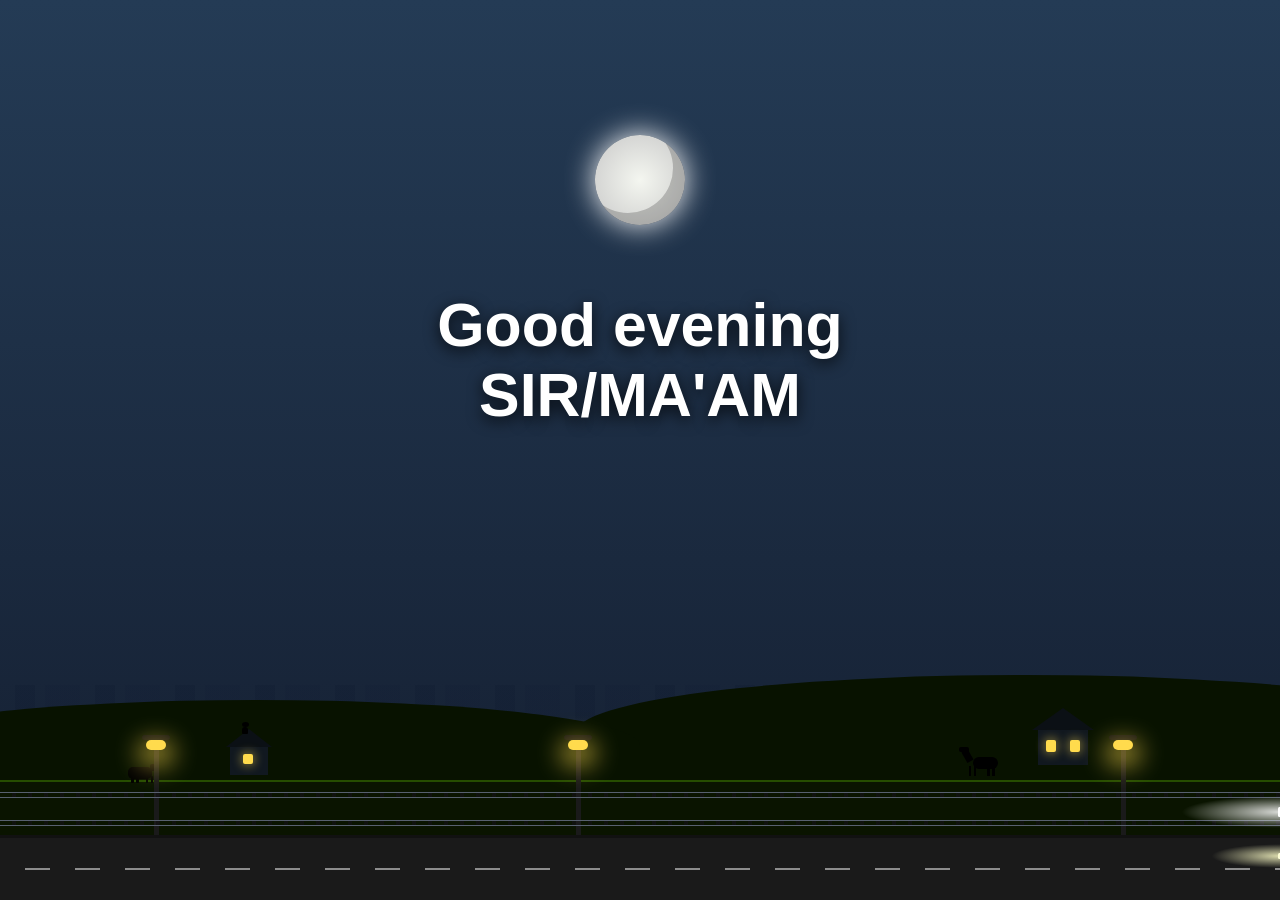
==== commit d7c3fc57: "Update index.html" ====
--- a/index.html
+++ b/index.html
@@ -3,7 +3,7 @@
 <head>
     <meta charset="UTF-8">
     <meta name="viewport" content="width=device-width, initial-scale=1.0">
-    <title>Jack | Portfolio Intro</title>
+    <title>Jack | Time-Based Environment Intro</title>
     <style>
         * {
             margin: 0;
@@ -28,6 +28,7 @@
             background-color: #000; 
         }
 
+        /* FIXED: Removed the buggy background transition that caused Chrome banding */
         #environment {
             position: relative; 
             width: 100vw; 
@@ -37,10 +38,14 @@
             flex-direction: column;
             justify-content: center; 
             align-items: center; 
-            transition: background 2s ease-in-out; 
             z-index: 1; 
             overflow: hidden;
-        }
+            background-size: cover;
+            background-repeat: no-repeat;
+            animation: envFadeIn 1.5s ease-in-out forwards;
+        }
+
+        @keyframes envFadeIn { from { opacity: 0; } to { opacity: 1; } }
 
         #greeting-text {
             font-size: clamp(1.8rem, 5vw, 3.8rem); 
@@ -93,7 +98,6 @@
         /* --- BULLETPROOF LANDSCAPE --- */
         .landscape { position: absolute; bottom: 0; left: 0; width: 100%; height: 260px; z-index: 10; }
         
-        /* FIXED: Skyline repeat-x prevents vertical stripe artifacts */
         .skyline { 
             position: absolute; 
             bottom: 125px; 
@@ -143,7 +147,7 @@
         .horse-l1 { left: 3px; } .horse-l2 { left: 8px; } .horse-l3 { right: 3px; } .horse-l4 { right: 8px; }
 
         /* --- TRAIN TRACKS & TRAINS --- */
-        .track { position: absolute; left: 0; width: 100%; height: 5px; border-top: 1.5px solid #57606f; border-bottom: 1.5px solid #57606f; background: repeating-linear-gradient(90deg, transparent, transparent 12px, rgba(17,17,17,0.8) 12px, rgba(17,17,17,0.8) 16px); }
+        .track { position: absolute; left: 0; width: 100%; height: 6px; border-top: 1.5px solid #57606f; border-bottom: 1.5px solid #57606f; background: repeating-linear-gradient(90deg, transparent, transparent 12px, rgba(17,17,17,0.8) 12px, rgba(17,17,17,0.8) 16px); }
         .track-1 { bottom: 102px; z-index: 13; } 
         .track-2 { bottom: 74px; z-index: 15; }
 
@@ -181,11 +185,9 @@
         .train-headlight-left { left: -2px; bottom: 6px; width: 3px; height: 10px; background: #fff; border-radius: 3px; }
         .train-headlight-left::after { right: 0; width: 100px; height: 32px; background: radial-gradient(ellipse at right, rgba(255,255,255,0.85) 0%, transparent 70%); }
 
-        /* LTR Train (Back) */
         .train-ltr { bottom: 105px; left: -100vw; z-index: 14; animation: driveLTR 18s linear infinite; }
         .train-ltr .train-carriage { background: #1e3a8a; } 
         
-        /* RTL Train (Front) */
         .train-rtl { bottom: 77px; left: 100vw; z-index: 16; animation: driveRTL 22s linear infinite; }
         .train-rtl .train-carriage { background: #b91c1c; } 
 
@@ -208,7 +210,7 @@
         .van-window { position: absolute; top: 3px; left: 3px; width: 16px; height: 10px; background: #a4b0be; border-radius: 3px 0 0 0; }
         .van .wheel { width: 14px; height: 14px; } .van .wheel-1 { left: 8px; } .van .wheel-2 { right: 8px; }
 
-        .truck { position: absolute; bottom: 6px; left: -100vw; width: 110px; height: 40px; z-index: 19; animation: driveRoadLTR 15s linear infinite; }
+        .truck { position: absolute; bottom: 6px; left: -100vw; width: 130px; height: 40px; z-index: 19; animation: driveRoadLTR 15s linear infinite; }
         .truck .cabin { position: absolute; right: 0; bottom: 6px; width: 32px; height: 28px; background: #ff4757; border-radius: 6px 6px 3px 0; } .truck .cabin-window { position: absolute; top: 4px; right: 4px; width: 12px; height: 12px; background: #a4b0be; border-radius: 2px; }
         .truck .trailer { position: absolute; left: 0; bottom: 6px; width: 72px; height: 32px; background: #ced6e0; border-radius: 3px; border: 1.5px solid #747d8c; }
         .truck .wheel { width: 16px; height: 16px; } .truck .wheel-1 { left: 8px; } .truck .wheel-2 { left: 40px; } .truck .wheel-3 { right: 5px; } 
@@ -220,7 +222,7 @@
         @keyframes driveRoadLTR { 0% { transform: translateX(0); } 100% { transform: translateX(200vw); } }
         @keyframes driveRoadRTL { 0% { transform: translateX(0); } 100% { transform: translateX(-200vw); } }
 
-        /* --- FIXED: STREETLIGHTS SET BEHIND TRAINS (Z: 12) --- */
+        /* --- STREET LIGHTS (Z: 12) --- */
         .street-light { position: absolute; bottom: 60px; width: 5px; height: 105px; background: #1a1a1a; z-index: 12; }
         .street-light::before { content: ''; position: absolute; top: 0; left: -12px; width: 28px; height: 5px; background: #111; border-radius: 4px; }
         .light-bulb { position: absolute; top: 5px; left: -8px; width: 20px; height: 10px; background: rgba(255,255,255,0.1); border-radius: 8px; transition: all 1s ease; }
@@ -266,7 +268,6 @@
             <div class="bird-wrapper bird-1"><div class="bird"></div></div>
             <div class="bird-wrapper bird-2"><div class="bird"></div></div>
             <div class="bird-wrapper bird-3"><div class="bird"></div></div>
-            <div class="bird-wrapper bird-4"><div class="bird"></div></div>
         </div>
 
         <div class="clouds">
@@ -301,6 +302,11 @@
                 <div class="animal-part horse-body"></div><div class="animal-part horse-neck"></div><div class="animal-part horse-head"></div>
                 <div class="animal-part horse-leg horse-l1"></div><div class="animal-part horse-leg horse-l2"></div><div class="animal-part horse-leg horse-l3"></div><div class="animal-part horse-leg horse-l4"></div>
             </div>
+
+            <!-- STREET LIGHTS BEHIND TRAINS -->
+            <div class="street-light light-1"><div class="light-bulb"></div></div>
+            <div class="street-light light-2"><div class="light-bulb"></div></div>
+            <div class="street-light light-3"><div class="light-bulb"></div></div>
 
             <div class="track track-1"></div>
             
@@ -325,10 +331,6 @@
                 <div class="train-carriage">API</div>
                 <div class="train-carriage">AWS</div>
             </div>
-
-            <div class="street-light light-1"><div class="light-bulb"></div></div>
-            <div class="street-light light-2"><div class="light-bulb"></div></div>
-            <div class="street-light light-3"><div class="light-bulb"></div></div>
 
             <div class="road">
                 <div class="road-lines"></div>
@@ -359,7 +361,7 @@
             const starsContainer = document.getElementById("stars-container");
             const landscape = document.getElementById("landscape");
 
-            for (let i = 0; i < 25; i++) {
+            for (let i = 0; i < 30; i++) {
                 let star = document.createElement("div");
                 star.classList.add("star");
                 star.style.width = Math.random() * 2 + 1 + "px";
@@ -397,6 +399,11 @@
             greetingText.innerHTML = `${greeting}<br>SIR/MA'AM`;
             
             if(needsLights) { landscape.classList.add('lights-on'); }
+            
+            // Redirects to landing page exactly 10 seconds after load
+            setTimeout(() => {
+                window.location.href = "landing.html";
+            }, 10000);
         });
     </script>
 </body>
